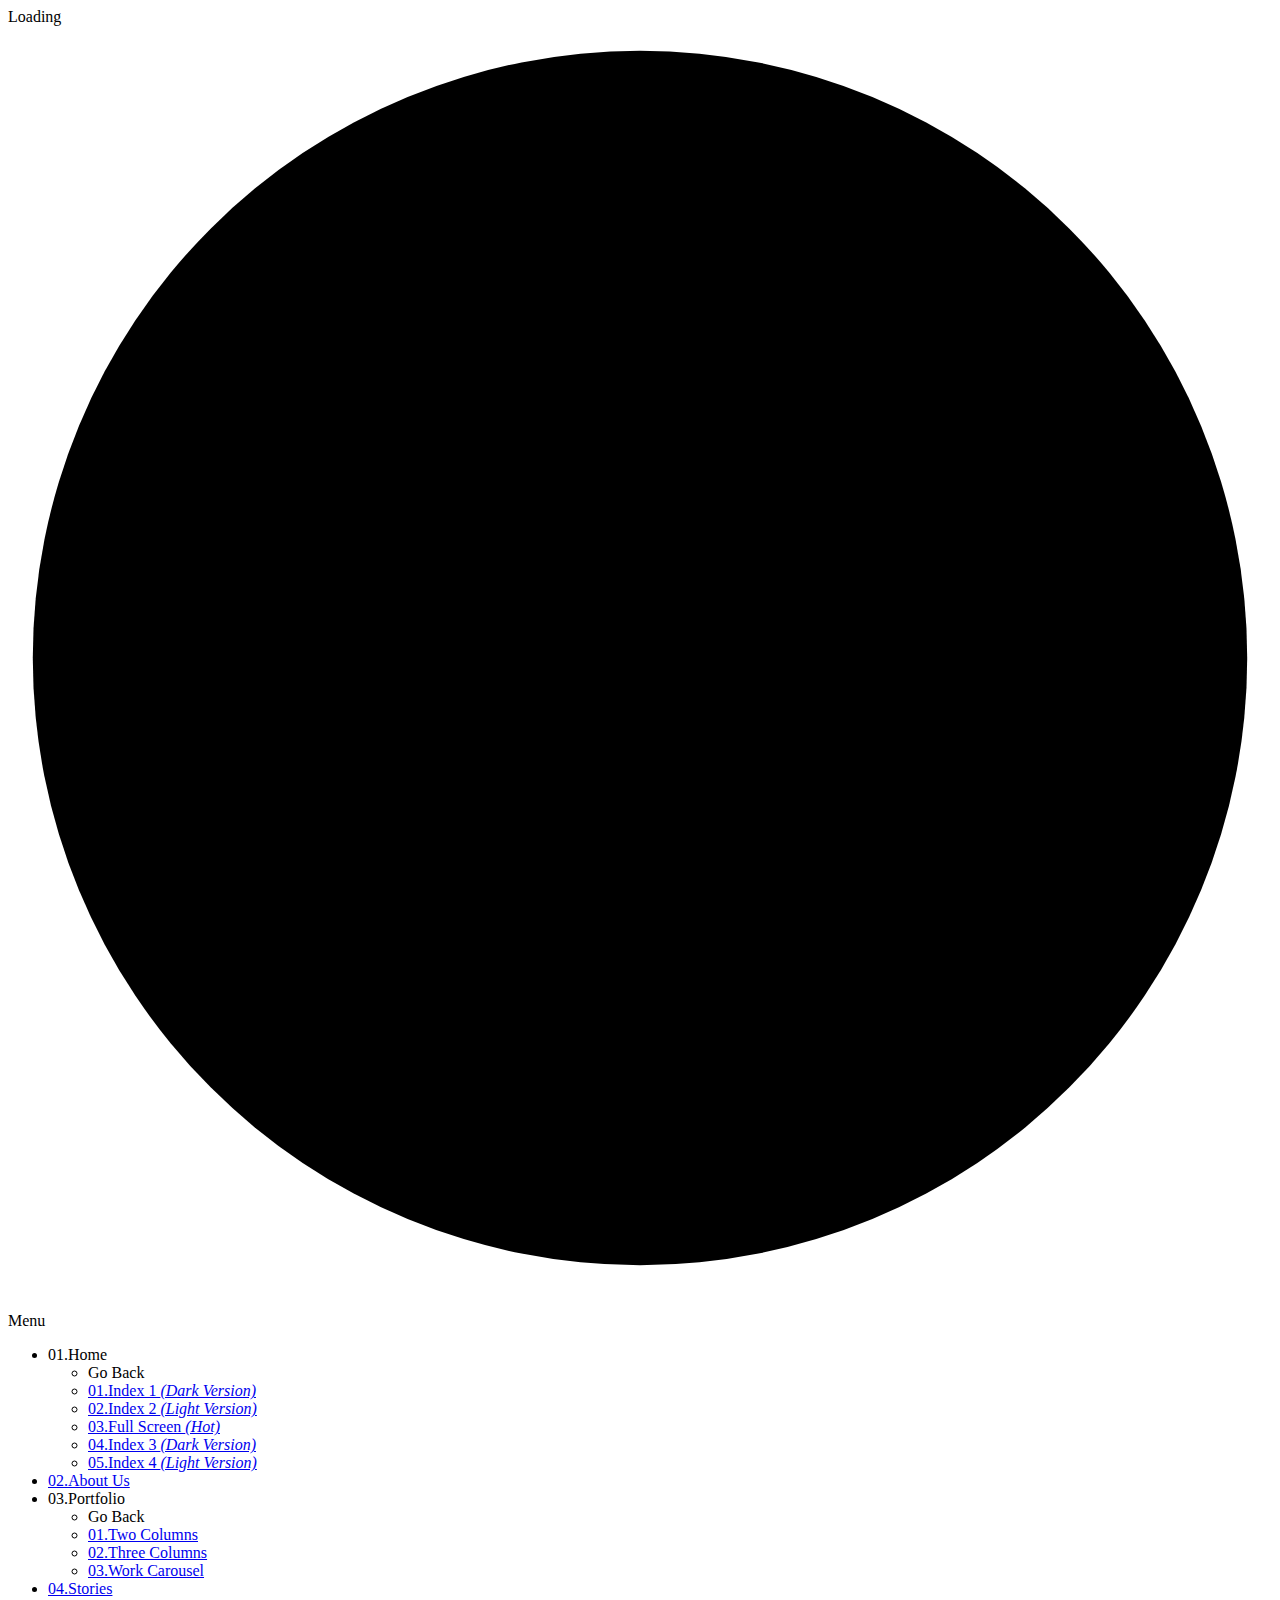
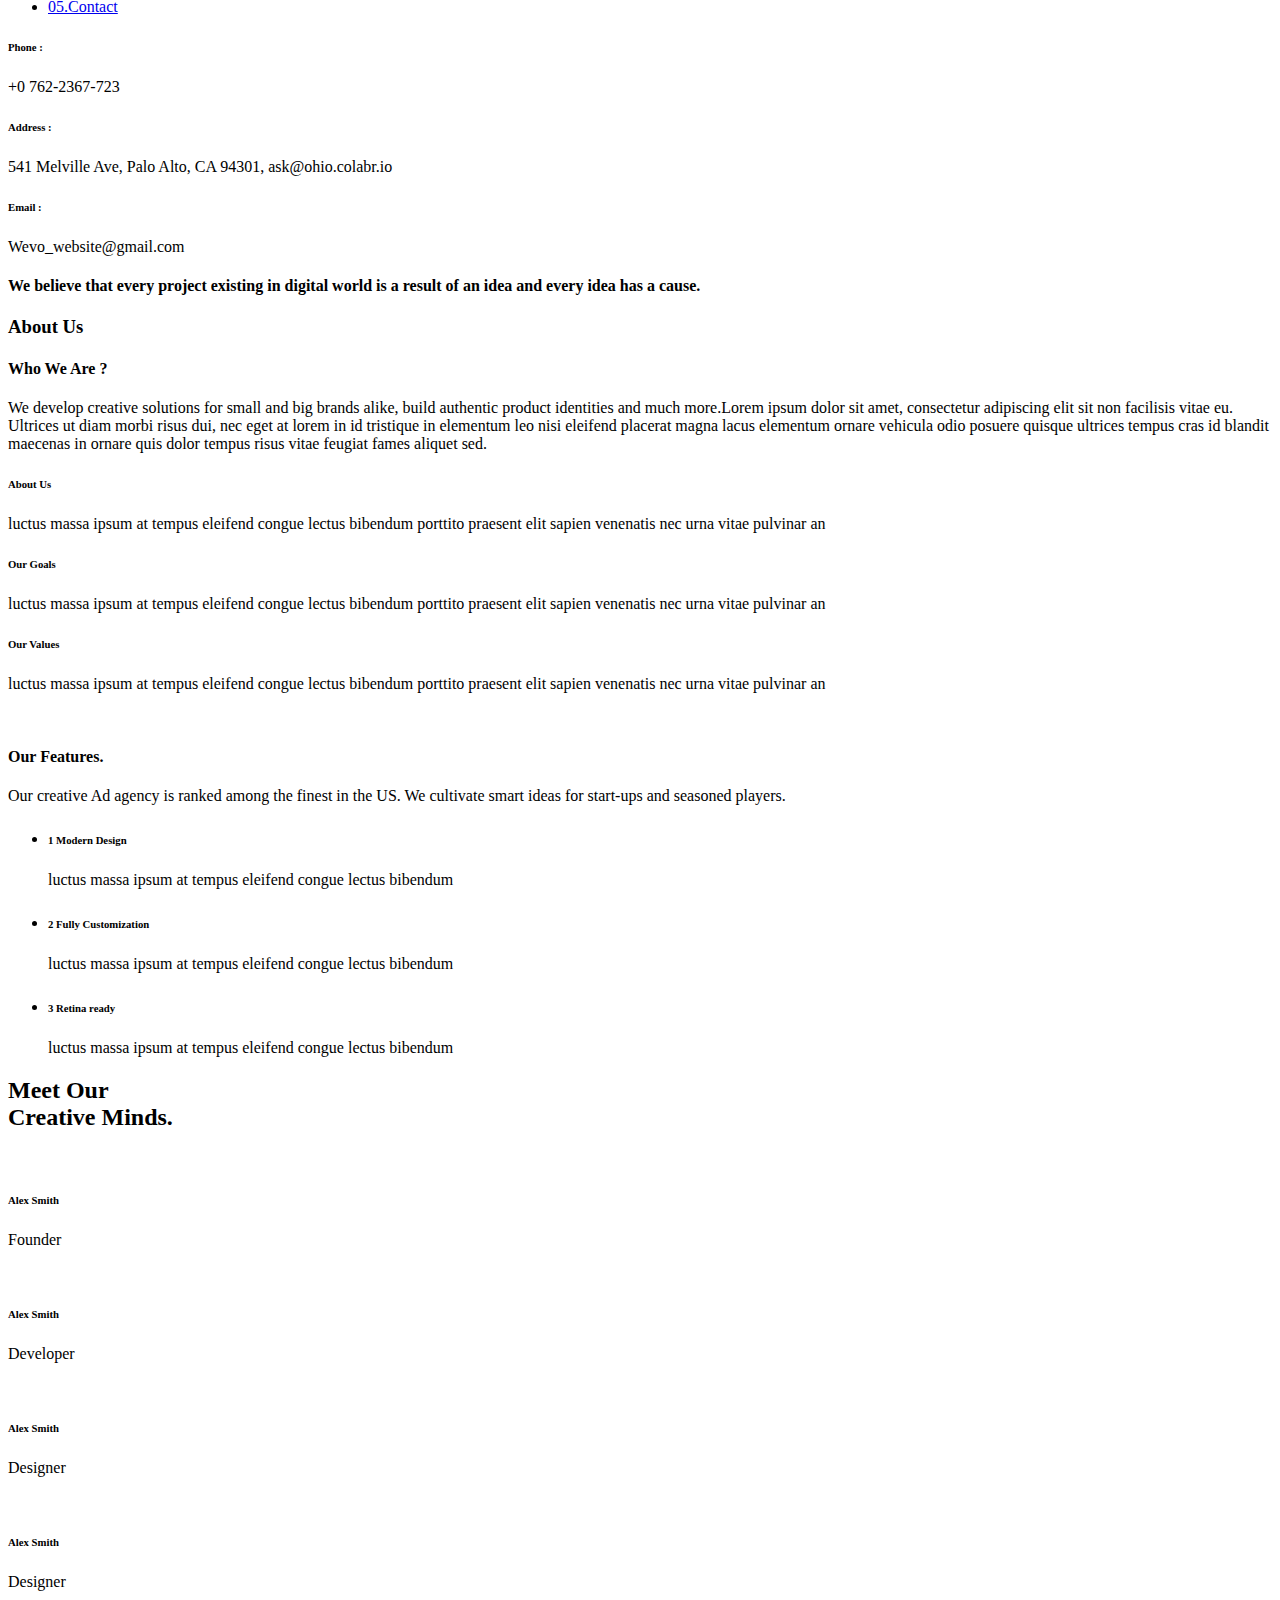
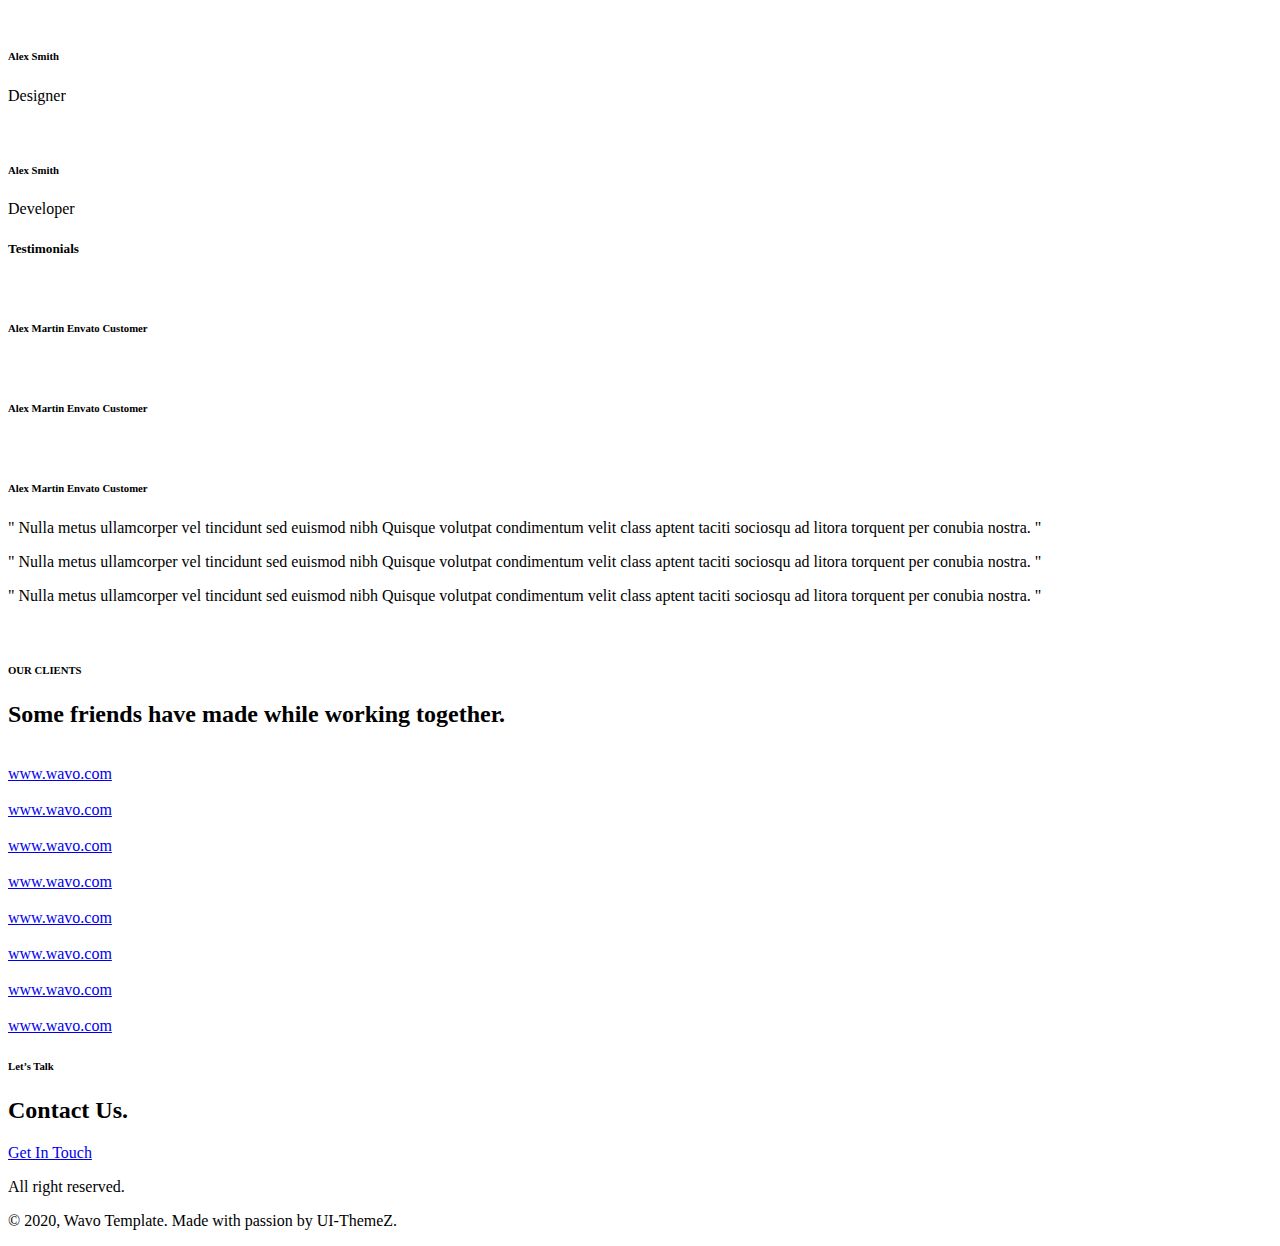
==== about.html @ 875e3467 "Add files via upload" ====
<!DOCTYPE html>
<html lang="zxx">

<head>

    <!-- Metas -->
    <meta charset="utf-8">
    <meta http-equiv="X-UA-Compatible" content="IE=edge" />
    <meta name="viewport" content="width=device-width, initial-scale=1, maximum-scale=1" />
    <meta name="keywords" content="HTML5 Template Kono onepage themeforest" />
    <meta name="description" content="Kono - Onepage Multi-Purpose HTML5 Template" />
    <meta name="author" content="" />

    <!-- Title  -->
    <title>Wavo</title>

    <!-- Favicon -->
    <link rel="shortcut icon" href="img/favicon.ico" />

    <!-- Google Fonts -->
    <link href="https://fonts.googleapis.com/css?family=Roboto:300,400,600,700&display=swap" rel="stylesheet">
    <link href="https://fonts.googleapis.com/css?family=Ubuntu:400,500,700&display=swap" rel="stylesheet">
    <link href="https://fonts.googleapis.com/css?family=Poppins:200,300,400,500,600,700,800&display=swap"
        rel="stylesheet">
    <link href="https://fonts.googleapis.com/css?family=Roboto+Mono:400,700&display=swap" rel="stylesheet">

    <!-- Plugins -->
    <link rel="stylesheet" href="css/plugins.css" />

    <!-- Core Style Css -->
    <link rel="stylesheet" href="css/style.css" />

</head>

<body class="light">

    <!-- ==================== Start Loading ==================== -->

    <div id="preloader">
        <div class="loading-text">Loading</div>
    </div>

    <!-- ==================== End Loading ==================== -->


    <!-- ==================== Start progress-scroll-button ==================== -->

    <div class="progress-wrap">
        <svg class="progress-circle svg-content" width="100%" height="100%" viewBox="-1 -1 102 102">
            <path d="M50,1 a49,49 0 0,1 0,98 a49,49 0 0,1 0,-98" />
        </svg>
    </div>

    <!-- ==================== End progress-scroll-button ==================== -->


    <!-- ==================== Start Navgition ==================== -->

    <div id="navi" class="topnav">
        <div class="container-fluid">
            <div class="logo">
                <a href="#0"><img src="img/logo-light.png" alt=""></a>
            </div>
            <div class="menu-icon">
                <span class="icon">
                    <i></i>
                    <i></i>
                </span>
                <span class="text" data-splitting>Menu</span>
            </div>
        </div>
    </div>

    <div class="hamenu">
        <div class="container">
            <div class="row">
                <div class="col-lg-9 col-md-8">
                    <div class="menu-links">
                        <ul class="main-menu">
                            <li>
                                <div class="o-hidden">
                                    <span class="link dmenu"><span class="nm">01.</span>Home <i
                                            class="fas fa-angle-right"></i></span>
                                </div>
                                <div class="sub-menu">
                                    <ul>
                                        <li>
                                            <div class="o-hidden">
                                                <span class="sub-link back">Go Back <i
                                                        class="fas fa-long-arrow-alt-right"></i></span>
                                            </div>
                                        </li>
                                        <li>
                                            <div class="o-hidden">
                                                <a href="index-2-dark.html" class="sub-link"><span
                                                        class="nm">01.</span>Index 1 <em>(Dark Version)</em></a>
                                            </div>
                                        </li>
                                        <li>
                                            <div class="o-hidden">
                                                <a href="index-2.html" class="sub-link"><span class="nm">02.</span>Index
                                                    2 <em>(Light Version)</em></a>
                                            </div>
                                        </li>
                                        <li>
                                            <div class="o-hidden">
                                                <a href="index-full.html" class="sub-link"><span
                                                        class="nm">03.</span>Full Screen <em>(Hot)</em></a>
                                            </div>
                                        </li>
                                        <li>
                                            <div class="o-hidden">
                                                <a href="index-dark.html" class="sub-link"><span
                                                        class="nm">04.</span>Index 3 <em>(Dark Version)</em></a>
                                            </div>
                                        </li>
                                        <li>
                                            <div class="o-hidden">
                                                <a href="index.html" class="sub-link"><span class="nm">05.</span>Index 4
                                                    <em>(Light Version)</em></a>
                                            </div>
                                        </li>
                                    </ul>
                                </div>
                            </li>
                            <li>
                                <div class="o-hidden">
                                    <a href="about.html" class="link"><span class="nm">02.</span>About Us</a>
                                </div>
                            </li>
                            <li>
                                <div class="o-hidden">
                                    <span class="link dmenu"><span class="nm">03.</span>Portfolio <i
                                            class="fas fa-angle-right"></i></span>
                                </div>
                                <div class="sub-menu">
                                    <ul>
                                        <li>
                                            <div class="o-hidden">
                                                <span class="sub-link back">Go Back <i
                                                        class="fas fa-long-arrow-alt-right"></i></span>
                                            </div>
                                        </li>
                                        <li>
                                            <div class="o-hidden">
                                                <a href="portfolio-2column.html" class="sub-link"><span
                                                        class="nm">01.</span>Two Columns</a>
                                            </div>
                                        </li>
                                        <li>
                                            <div class="o-hidden">
                                                <a href="portfolio-3column.html" class="sub-link"><span
                                                        class="nm">02.</span>Three Columns</a>
                                            </div>
                                        </li>
                                        <li>
                                            <div class="o-hidden">
                                                <a href="portfolio-full.html" class="sub-link"><span
                                                        class="nm">03.</span>Work Carousel</a>
                                            </div>
                                        </li>
                                    </ul>
                                </div>
                            </li>
                            <li>
                                <div class="o-hidden">
                                    <a href="blog.html" class="link"><span class="nm">04.</span>Stories</a>
                                </div>
                            </li>
                            <li>
                                <div class="o-hidden">
                                    <a href="contact.html" class="link"><span class="nm">05.</span>Contact</a>
                                </div>
                            </li>
                        </ul>
                    </div>
                </div>
                <div class="col-lg-3 col-md-4">
                    <div class="cont-info">
                        <div class="item">
                            <h6>Phone :</h6>
                            <p>+0 762-2367-723</p>
                        </div>
                        <div class="item">
                            <h6>Address :</h6>
                            <p>541 Melville Ave, Palo Alto, CA 94301,
                                ask@ohio.colabr.io</p>
                        </div>
                        <div class="item">
                            <h6>Email :</h6>
                            <p>Wevo_website@gmail.com</p>
                        </div>
                    </div>
                </div>
            </div>
        </div>
    </div>

    <!-- ==================== End Navgition ==================== -->


    <!-- ==================== Start wrapper ==================== -->

    <div class="wrapper">


        <!-- ==================== Start Header ==================== -->

        <section class="page-header">
            <div class="container">
                <div class="row">
                    <div class="col-lg-7 col-md-9">
                        <div class="cont">
                            <h4>We believe that every <span class="stroke">project</span> existing in <span
                                    class="stroke">digital world</span> is a result of an <span
                                    class="stroke">idea</span> and every idea has a cause.</h4>
                        </div>
                    </div>
                </div>
            </div>
            <div class="img-wrapper bg-img parallaxie" data-background="img/about.jpg" data-overlay-dark="3">
                <div class="title">
                    <div class="container">
                        <h3>About Us</h3>
                    </div>
                </div>
            </div>
        </section>

        <!-- ==================== Start Header ==================== -->



        <!-- ==================== Start Intro ==================== -->

        <section class="intro-section section-padding">
            <div class="container">
                <div class="row">
                    <div class="col-lg-3 col-md-4">
                        <div class="htit">
                            <h4>Who We Are ?</h4>
                        </div>
                    </div>
                    <div class="col-lg-8 offset-lg-1 col-md-8 mb-30">
                        <div class="text">
                            <p>We develop creative solutions for small and big brands alike, build authentic product
                                identities and much more.Lorem ipsum dolor sit amet, consectetur adipiscing elit sit non
                                facilisis vitae eu. Ultrices ut diam morbi risus dui, nec eget at lorem in id tristique
                                in elementum leo nisi eleifend placerat magna lacus elementum ornare vehicula odio
                                posuere quisque ultrices tempus cras id blandit maecenas in ornare quis dolor tempus
                                risus vitae feugiat fames aliquet sed.</p>
                        </div>
                    </div>

                    <div class="col-lg-4">
                        <div class="item mt-30">
                            <h6>About Us</h6>
                            <p>luctus massa ipsum at tempus eleifend congue lectus bibendum porttito praesent elit
                                sapien venenatis nec urna vitae pulvinar an</p>
                        </div>
                    </div>
                    <div class="col-lg-4">
                        <div class="item mt-30">
                            <h6>Our Goals</h6>
                            <p>luctus massa ipsum at tempus eleifend congue lectus bibendum porttito praesent elit
                                sapien venenatis nec urna vitae pulvinar an</p>
                        </div>
                    </div>
                    <div class="col-lg-4">
                        <div class="item mt-30">
                            <h6>Our Values</h6>
                            <p>luctus massa ipsum at tempus eleifend congue lectus bibendum porttito praesent elit
                                sapien venenatis nec urna vitae pulvinar an</p>
                        </div>
                    </div>
                </div>
            </div>
        </section>

        <!-- ==================== End Intro ==================== -->




        <!-- ==================== Start Minimal-Area ==================== -->

        <section class="min-area">
            <div class="container">
                <div class="row">
                    <div class="col-lg-6">
                        <div class="img">
                            <img class="thumparallax-down" src="img/min-area.jpg" alt="">
                        </div>
                    </div>
                    <div class="col-lg-6 valign">
                        <div class="content">
                            <h4 class="wow" data-splitting>Our Features.</h4>
                            <p class="wow txt" data-splitting>Our creative Ad agency is ranked among the finest in
                                the US. We cultivate smart ideas for start-ups and seasoned players.
                            </p>
                            <ul class="feat">
                                <li class="wow fadeInUp" data-wow-delay=".2s">
                                    <h6><span>1</span> Modern Design</h6>
                                    <p>luctus massa ipsum at tempus eleifend congue lectus bibendum</p>
                                </li>
                                <li class="wow fadeInUp" data-wow-delay=".4s">
                                    <h6><span>2</span> Fully Customization</h6>
                                    <p>luctus massa ipsum at tempus eleifend congue lectus bibendum</p>
                                </li>
                                <li class="wow fadeInUp" data-wow-delay=".6s">
                                    <h6><span>3</span> Retina ready</h6>
                                    <p>luctus massa ipsum at tempus eleifend congue lectus bibendum</p>
                                </li>
                            </ul>
                        </div>
                    </div>
                </div>
            </div>
        </section>

        <!-- ==================== End Minimal-Area ==================== -->



        <!-- ==================== Start Team ==================== -->

        <section class="team section-padding">
            <div class="container">
                <div class="row">
                    <div class="col-lg-3 col-md-6 valign">
                        <div class="intro mb-80">
                            <h2 class="extra-title wow" data-splitting>Meet Our <br> Creative Minds.
                            </h2>
                        </div>
                    </div>
                    <div class="col-lg-3 col-md-6">
                        <div class="item mb-30">
                            <div class="img">
                                <img class="thumparallax" src="img/team/1.jpg" alt="">
                                <div class="info">
                                    <h6>Alex Smith</h6>
                                    <p>Founder</p>
                                    <div class="social">
                                        <a href="#0"><i class="fab fa-facebook-f"></i></a>
                                        <a href="#0"><i class="fab fa-twitter"></i></a>
                                        <a href="#0"><i class="fab fa-linkedin-in"></i></a>
                                    </div>
                                </div>
                            </div>
                        </div>
                    </div>
                    <div class="col-lg-3 col-md-6">
                        <div class="item mb-30">
                            <div class="img">
                                <img class="thumparallax" src="img/team/2.jpg" alt="">
                                <div class="info">
                                    <h6>Alex Smith</h6>
                                    <p>Developer</p>
                                    <div class="social">
                                        <a href="#0"><i class="fab fa-facebook-f"></i></a>
                                        <a href="#0"><i class="fab fa-twitter"></i></a>
                                        <a href="#0"><i class="fab fa-linkedin-in"></i></a>
                                    </div>
                                </div>
                            </div>
                        </div>
                    </div>
                    <div class="col-lg-3 col-md-6">
                        <div class="item mb-30">
                            <div class="img">
                                <img class="thumparallax" src="img/team/3.jpg" alt="">
                                <div class="info">
                                    <h6>Alex Smith</h6>
                                    <p>Designer</p>
                                    <div class="social">
                                        <a href="#0"><i class="fab fa-facebook-f"></i></a>
                                        <a href="#0"><i class="fab fa-twitter"></i></a>
                                        <a href="#0"><i class="fab fa-linkedin-in"></i></a>
                                    </div>
                                </div>
                            </div>
                        </div>
                    </div>
                    <div class="col-lg-3 col-md-6">
                        <div class="item mb-30">
                            <div class="img">
                                <img class="thumparallax" src="img/team/4.jpg" alt="">
                                <div class="info">
                                    <h6>Alex Smith</h6>
                                    <p>Designer</p>
                                    <div class="social">
                                        <a href="#0"><i class="fab fa-facebook-f"></i></a>
                                        <a href="#0"><i class="fab fa-twitter"></i></a>
                                        <a href="#0"><i class="fab fa-linkedin-in"></i></a>
                                    </div>
                                </div>
                            </div>
                        </div>
                    </div>
                    <div class="col-lg-3 col-md-6">
                        <div class="item md-mb30">
                            <div class="img">
                                <img class="thumparallax" src="img/team/5.jpg" alt="">
                                <div class="info">
                                    <h6>Alex Smith</h6>
                                    <p>Designer</p>
                                    <div class="social">
                                        <a href="#0"><i class="fab fa-facebook-f"></i></a>
                                        <a href="#0"><i class="fab fa-twitter"></i></a>
                                        <a href="#0"><i class="fab fa-linkedin-in"></i></a>
                                    </div>
                                </div>
                            </div>
                        </div>
                    </div>
                    <div class="col-lg-3 col-md-6">
                        <div class="item">
                            <div class="img">
                                <img class="thumparallax" src="img/team/6.jpg" alt="">
                                <div class="info">
                                    <h6>Alex Smith</h6>
                                    <p>Developer</p>
                                    <div class="social">
                                        <a href="#0"><i class="fab fa-facebook-f"></i></a>
                                        <a href="#0"><i class="fab fa-twitter"></i></a>
                                        <a href="#0"><i class="fab fa-linkedin-in"></i></a>
                                    </div>
                                </div>
                            </div>
                        </div>
                    </div>

                </div>

            </div>
        </section>

        <!-- ==================== End Team ==================== -->



        <!-- ==================== Start Testimonials ==================== -->

        <section class="testimonials section-padding o-hidden">
            <div class="container">

                <div class="title">
                    <h5 class="wow" data-splitting>Testimonials</h5>
                </div>

                <div class="row">
                    <div class="col-lg-3 offset-lg-1 positive-r">
                        <div class="slider-for wow fadeInUp" data-wow-delay=".3s">
                            <div class="info">
                                <div class="author">
                                    <img src="img/clients/1.jpg" alt="">
                                </div>
                                <h6>Alex Martin <span>Envato Customer</span> </h6>
                            </div>
                            <div class="info">
                                <div class="author">
                                    <img src="img/clients/2.jpg" alt="">
                                </div>
                                <h6>Alex Martin <span>Envato Customer</span> </h6>
                            </div>
                            <div class="info">
                                <div class="author">
                                    <img src="img/clients/3.jpg" alt="">
                                </div>
                                <h6>Alex Martin <span>Envato Customer</span> </h6>
                            </div>
                        </div>
                        <div class="navs wow fadeIn" data-wow-delay=".3s">
                            <span class="next">
                                <i class="ion-ios-arrow-right"></i>
                            </span>
                            <span class="prev">
                                <i class="ion-ios-arrow-left"></i>
                            </span>
                        </div>
                    </div>

                    <div class="col-lg-8 quote-text">
                        <div class="slider-nav wow fadeInUp" data-wow-delay=".3s">
                            <div class="item">
                                <div class="cont">
                                    <p>" Nulla metus ullamcorper vel tincidunt sed euismod nibh Quisque volutpat
                                        condimentum velit class aptent taciti sociosqu ad litora torquent per
                                        conubia
                                        nostra. "
                                    </p>
                                </div>
                            </div>
                            <div class="item">
                                <div class="cont">
                                    <p>" Nulla metus ullamcorper vel tincidunt sed euismod nibh Quisque volutpat
                                        condimentum velit class aptent taciti sociosqu ad litora torquent per
                                        conubia
                                        nostra. "
                                    </p>
                                </div>
                            </div>
                            <div class="item">
                                <div class="cont">
                                    <p>" Nulla metus ullamcorper vel tincidunt sed euismod nibh Quisque volutpat
                                        condimentum velit class aptent taciti sociosqu ad litora torquent per
                                        conubia
                                        nostra. "
                                    </p>
                                </div>
                            </div>
                        </div>
                        <span class="quote-icon wow fadeInUp" data-wow-delay=".5s"><img src="img/icons/quote.svg"
                                alt=""></span>
                    </div>
                </div>
            </div>
        </section>

        <!-- ==================== End Testimonials ==================== -->




        <!-- ==================== Start clients Brands ==================== -->

        <section class="clients section-padding">
            <div class="container">
                <div class="row">
                    <div class="col-lg-8">
                        <div class="intro mb-80">
                            <h6 class="sub-title wow" data-splitting>OUR CLIENTS</h6>
                            <h2 class="extra-title wow" data-splitting>Some friends have made while working
                                together.
                            </h2>
                        </div>
                    </div>
                </div>
                <div class="row bord">
                    <div class="col-md-3 col-6 brands">
                        <div class="item wow fadeIn" data-wow-delay=".3s">
                            <div class="img">
                                <img src="img/clients/brands/1.png" alt="">
                            </div>
                            <a href="#0" class="link" data-splitting>www.wavo.com</a>
                        </div>
                    </div>
                    <div class="col-md-3 col-6 brands">
                        <div class="item wow fadeIn" data-wow-delay=".6s">
                            <div class="img">
                                <img src="img/clients/brands/2.png" alt="">
                            </div>
                            <a href="#0" class="link" data-splitting>www.wavo.com</a>
                        </div>
                    </div>
                    <div class="col-md-3 col-6 brands">
                        <div class="item wow fadeIn" data-wow-delay=".8s">
                            <div class="img">
                                <img src="img/clients/brands/3.png" alt="">
                            </div>
                            <a href="#0" class="link" data-splitting>www.wavo.com</a>
                        </div>
                    </div>
                    <div class="col-md-3 col-6 brands">
                        <div class="item wow fadeIn" data-wow-delay=".3s">
                            <div class="img">
                                <img src="img/clients/brands/4.png" alt="">
                            </div>
                            <a href="#0" class="link" data-splitting>www.wavo.com</a>
                        </div>
                    </div>
                </div>
                <div class="row">
                    <div class="col-md-3 col-6 brands">
                        <div class="item wow fadeIn" data-wow-delay=".4s">
                            <div class="img">
                                <img src="img/clients/brands/5.png" alt="">
                            </div>
                            <a href="#0" class="link" data-splitting>www.wavo.com</a>
                        </div>
                    </div>
                    <div class="col-md-3 col-6 brands">
                        <div class="item wow fadeIn" data-wow-delay=".7s">
                            <div class="img">
                                <img src="img/clients/brands/6.png" alt="">
                            </div>
                            <a href="#0" class="link" data-splitting>www.wavo.com</a>
                        </div>
                    </div>
                    <div class="col-md-3 col-6 brands">
                        <div class="item wow fadeIn" data-wow-delay=".5s">
                            <div class="img">
                                <img src="img/clients/brands/7.png" alt="">
                            </div>
                            <a href="#0" class="link" data-splitting>www.wavo.com</a>
                        </div>
                    </div>
                    <div class="col-md-3 col-6 brands">
                        <div class="item wow fadeIn" data-wow-delay=".3s">
                            <div class="img">
                                <img src="img/clients/brands/8.png" alt="">
                            </div>
                            <a href="#0" class="link" data-splitting>www.wavo.com</a>
                        </div>
                    </div>
                </div>
            </div>
        </section>

        <!-- ==================== End clients Brands ==================== -->




        <!-- ==================== Start call-to-action ==================== -->

        <section class="call-action nogif">
            <div class="container">
                <div class="row">
                    <div class="col-md-8 col-lg-9">
                        <div class="content">
                            <h6 class="wow" data-splitting>Let’s Talk</h6>
                            <h2 class="wow" data-splitting>Contact <b>Us</b>.</h2>
                        </div>
                    </div>

                    <div class="col-md-4 col-lg-3 valign">
                        <a href="contact.html" class="btn-curve btn-lit"><span>Get In Touch</span></a>
                    </div>

                </div>
            </div>
        </section>

        <!-- ==================== End call-to-action ==================== -->



        <!-- ==================== Start footer-sm ==================== -->

        <footer class="footer-sm">
            <div class="container">
                <div class="row">
                    <div class="col-lg-6 col-md-4">
                        <div class="left">
                            <p>All right reserved.</p>
                        </div>
                    </div>
                    <div class="col-lg-6 col-md-8">
                        <div class="right">
                            <p>© 2020, Wavo Template. Made with passion by UI-ThemeZ.</p>
                        </div>
                    </div>
                </div>
            </div>
        </footer>

        <!-- ==================== End footer-sm ==================== -->


    </div>

    <!-- ==================== End wrapper ==================== -->



    <!-- ==================== Start cursor ==================== -->

    <div class="cursor"></div>
    <div class="cursor2"></div>

    <!-- ==================== End cursor ==================== -->




    <!-- jQuery -->
    <script src="js/jquery-3.0.0.min.js"></script>
    <script src="js/jquery-migrate-3.0.0.min.js"></script>

    <!-- plugins -->
    <script src="js/plugins.js"></script>

    <!-- custom scripts -->
    <script src="js/scripts.js"></script>


</body>

</html>
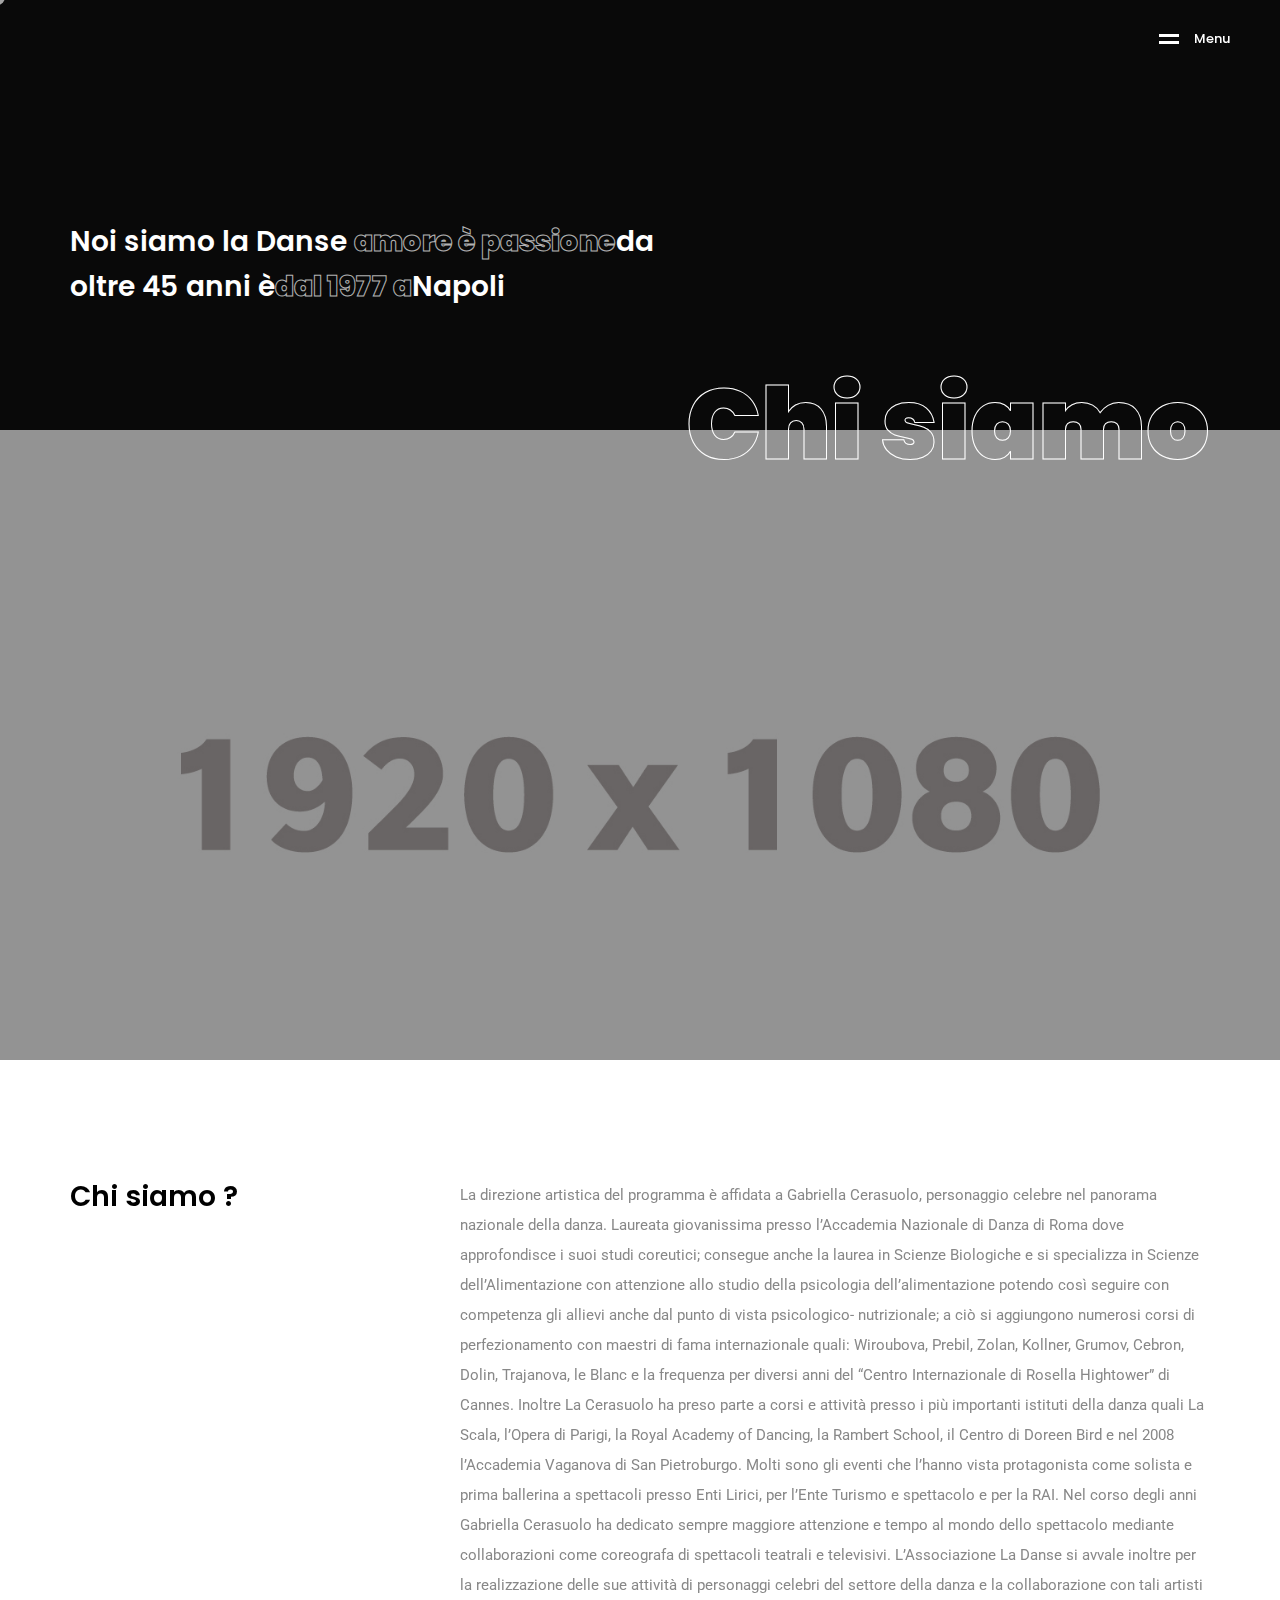
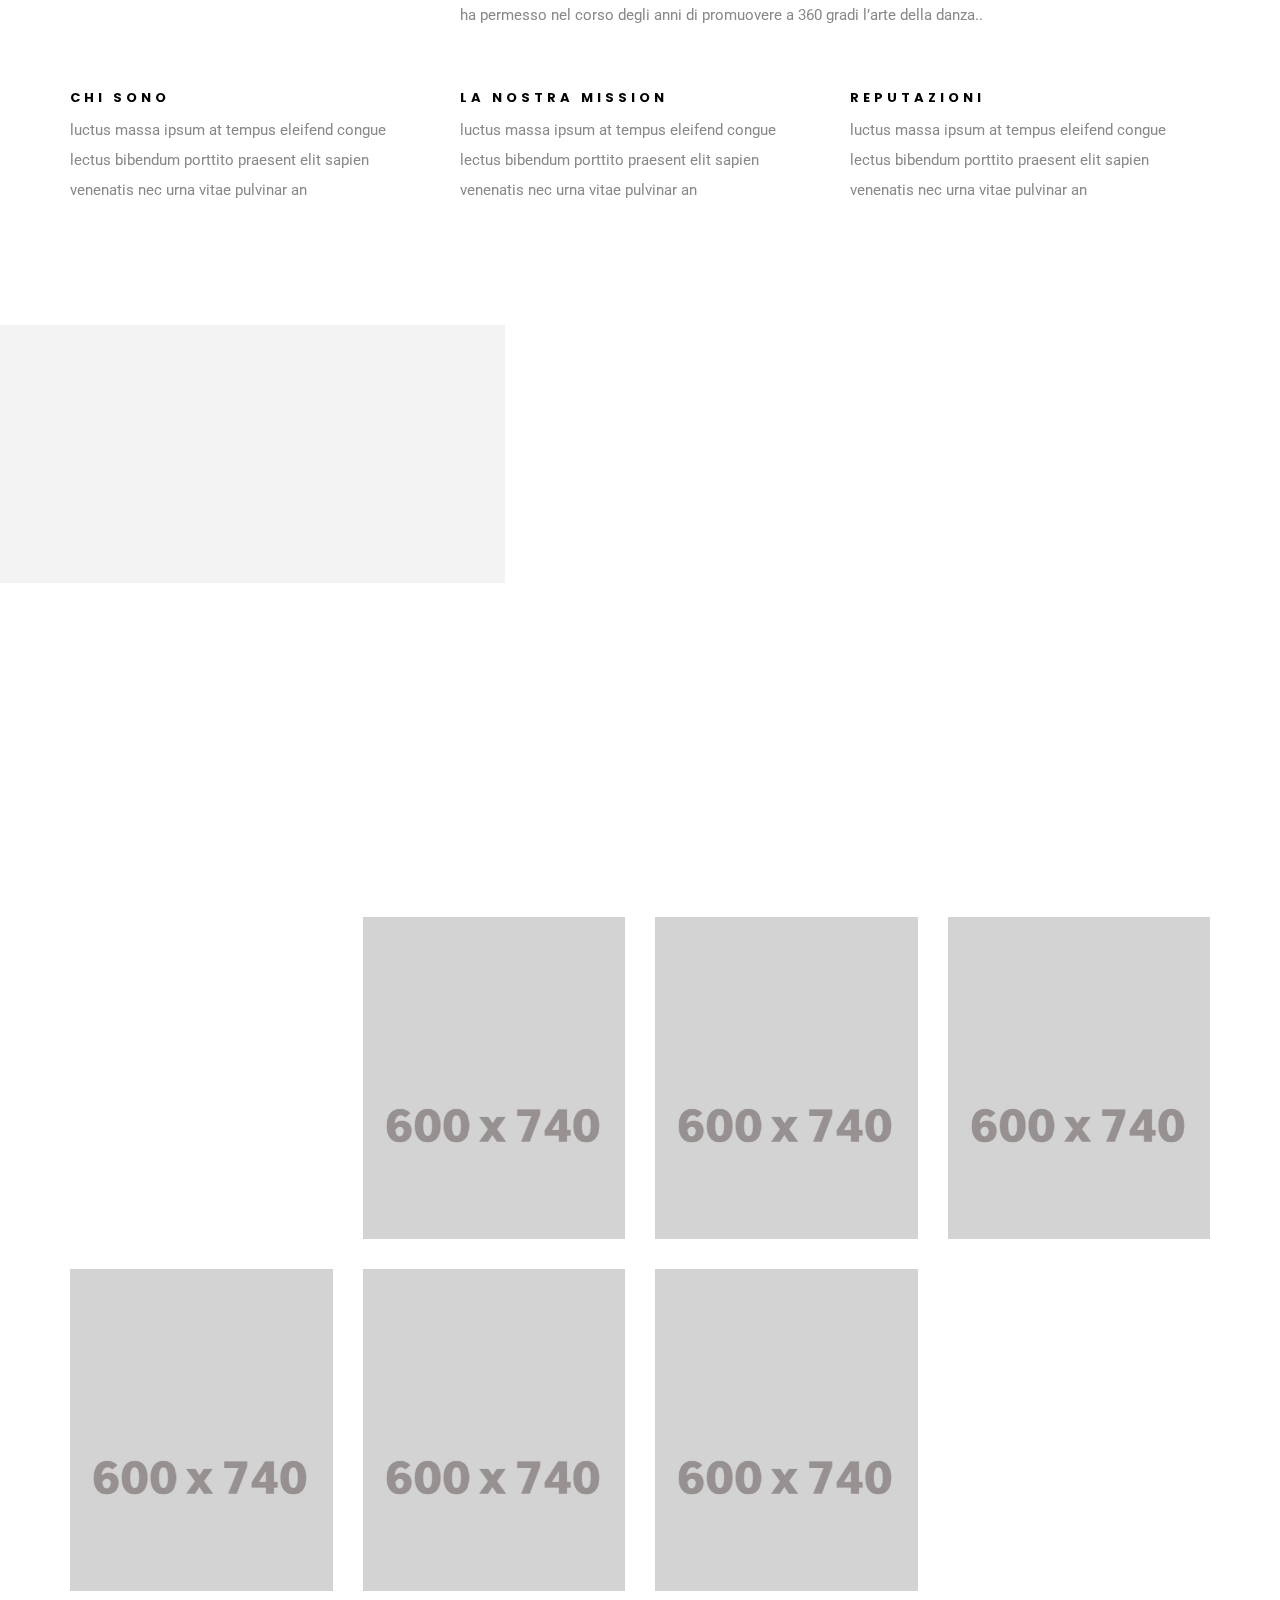
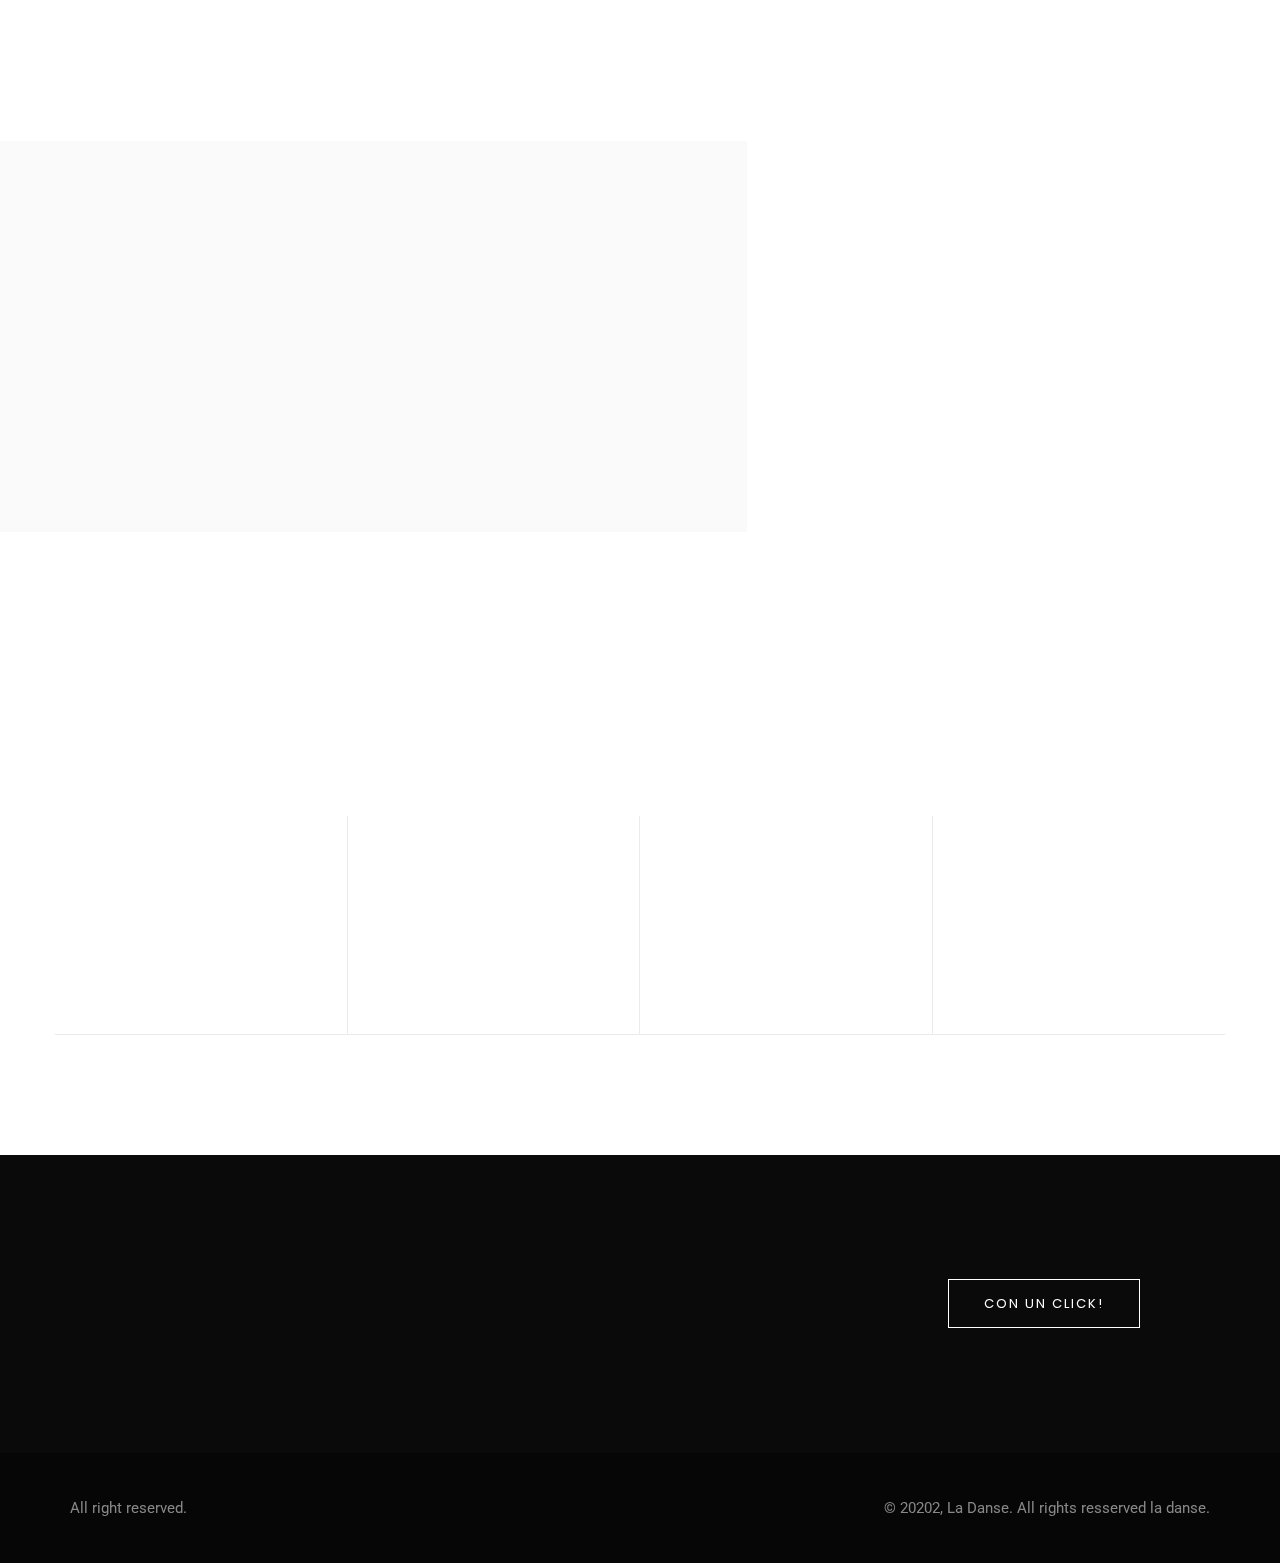
==== commit b3f93563: "Update about.html" ====
--- a/about.html
+++ b/about.html
@@ -12,7 +12,7 @@
     <meta name="author" content="" />
 
     <!-- Title  -->
-    <title>Wavo</title>
+    <title>Scuola La Danse istuito scolastico ed eventi dal 1977 a Napoli</title>
 
     <!-- Favicon -->
     <link rel="shortcut icon" href="img/favicon.ico" />
@@ -37,7 +37,7 @@
     <!-- ==================== Start Loading ==================== -->
 
     <div id="preloader">
-        <div class="loading-text">Loading</div>
+        <div class="loading-text">La Danse</div>
     </div>
 
     <!-- ==================== End Loading ==================== -->
@@ -59,7 +59,7 @@
     <div id="navi" class="topnav">
         <div class="container-fluid">
             <div class="logo">
-                <a href="#0"><img src="img/logo-light.png" alt=""></a>
+                <a href="index.html"><img src="img/@1xLadanse_LOGO.png" alt=""></a>
             </div>
             <div class="menu-icon">
                 <span class="icon">
@@ -79,45 +79,50 @@
                         <ul class="main-menu">
                             <li>
                                 <div class="o-hidden">
-                                    <span class="link dmenu"><span class="nm">01.</span>Home <i
+                                    <a href="about.html" class="link"><span class="nm">02.</span>chi siamo</a>
+                                </div>
+                            </li>
+                            <li>
+                                <div class="o-hidden">
+                                    <span class="link dmenu"><span class="nm">03.</span>Corsi <i
                                             class="fas fa-angle-right"></i></span>
                                 </div>
                                 <div class="sub-menu">
                                     <ul>
                                         <li>
                                             <div class="o-hidden">
-                                                <span class="sub-link back">Go Back <i
+                                                <span class="sub-link back">Indietro <i
                                                         class="fas fa-long-arrow-alt-right"></i></span>
                                             </div>
                                         </li>
                                         <li>
                                             <div class="o-hidden">
-                                                <a href="index-2-dark.html" class="sub-link"><span
-                                                        class="nm">01.</span>Index 1 <em>(Dark Version)</em></a>
+                                                <a href="corso-di-danza-classica.html" class="sub-link"><span
+                                                        class="nm">01.</span>Danza Classica</a>
                                             </div>
                                         </li>
                                         <li>
                                             <div class="o-hidden">
-                                                <a href="index-2.html" class="sub-link"><span class="nm">02.</span>Index
-                                                    2 <em>(Light Version)</em></a>
+                                                <a href="corso-di-danza-moderna.html" class="sub-link"><span
+                                                        class="nm">02.</span>Danza moderna</a>
                                             </div>
                                         </li>
                                         <li>
                                             <div class="o-hidden">
-                                                <a href="index-full.html" class="sub-link"><span
-                                                        class="nm">03.</span>Full Screen <em>(Hot)</em></a>
+                                                <a href="corso-di-balli-caraibici.html" class="sub-link"><span
+                                                        class="nm">03.</span>Balli Caraibici</a>
                                             </div>
                                         </li>
                                         <li>
                                             <div class="o-hidden">
-                                                <a href="index-dark.html" class="sub-link"><span
-                                                        class="nm">04.</span>Index 3 <em>(Dark Version)</em></a>
+                                                <a href="corso-di-Hip-Hop.html" class="sub-link"><span
+                                                    class="nm">04.</span>Hip Hop</a>
                                             </div>
                                         </li>
                                         <li>
                                             <div class="o-hidden">
-                                                <a href="index.html" class="sub-link"><span class="nm">05.</span>Index 4
-                                                    <em>(Light Version)</em></a>
+                                                <a href="corso-di-balli-di-gruppo.html" class="sub-link"><span
+                                                class="nm">05</span>Balli di gruppo</a>
                                             </div>
                                         </li>
                                     </ul>
@@ -125,51 +130,12 @@
                             </li>
                             <li>
                                 <div class="o-hidden">
-                                    <a href="about.html" class="link"><span class="nm">02.</span>About Us</a>
+                                    <a href="blog.html" class="link"><span class="nm">04.</span>Storie</a>
                                 </div>
                             </li>
                             <li>
                                 <div class="o-hidden">
-                                    <span class="link dmenu"><span class="nm">03.</span>Portfolio <i
-                                            class="fas fa-angle-right"></i></span>
-                                </div>
-                                <div class="sub-menu">
-                                    <ul>
-                                        <li>
-                                            <div class="o-hidden">
-                                                <span class="sub-link back">Go Back <i
-                                                        class="fas fa-long-arrow-alt-right"></i></span>
-                                            </div>
-                                        </li>
-                                        <li>
-                                            <div class="o-hidden">
-                                                <a href="portfolio-2column.html" class="sub-link"><span
-                                                        class="nm">01.</span>Two Columns</a>
-                                            </div>
-                                        </li>
-                                        <li>
-                                            <div class="o-hidden">
-                                                <a href="portfolio-3column.html" class="sub-link"><span
-                                                        class="nm">02.</span>Three Columns</a>
-                                            </div>
-                                        </li>
-                                        <li>
-                                            <div class="o-hidden">
-                                                <a href="portfolio-full.html" class="sub-link"><span
-                                                        class="nm">03.</span>Work Carousel</a>
-                                            </div>
-                                        </li>
-                                    </ul>
-                                </div>
-                            </li>
-                            <li>
-                                <div class="o-hidden">
-                                    <a href="blog.html" class="link"><span class="nm">04.</span>Stories</a>
-                                </div>
-                            </li>
-                            <li>
-                                <div class="o-hidden">
-                                    <a href="contact.html" class="link"><span class="nm">05.</span>Contact</a>
+                                    <a href="contact.html" class="link"><span class="nm">05.</span>Contatti</a>
                                 </div>
                             </li>
                         </ul>
@@ -178,17 +144,17 @@
                 <div class="col-lg-3 col-md-4">
                     <div class="cont-info">
                         <div class="item">
-                            <h6>Phone :</h6>
-                            <p>+0 762-2367-723</p>
+                            <h6>Telefono :</h6>
+                            <p> +0815520800 </p>
                         </div>
                         <div class="item">
-                            <h6>Address :</h6>
-                            <p>541 Melville Ave, Palo Alto, CA 94301,
-                                ask@ohio.colabr.io</p>
+                            <h6>Indirizzo :</h6>
+                            <p>Via Toledo 55, 80134, Napoli (NA) ,
+                                </p>
                         </div>
                         <div class="item">
                             <h6>Email :</h6>
-                            <p>Wevo_website@gmail.com</p>
+                            <a href="mailto:cerasuolo55@libero.it">cerasuolo55@libero.it</a>
                         </div>
                     </div>
                 </div>
@@ -211,9 +177,8 @@
                 <div class="row">
                     <div class="col-lg-7 col-md-9">
                         <div class="cont">
-                            <h4>We believe that every <span class="stroke">project</span> existing in <span
-                                    class="stroke">digital world</span> is a result of an <span
-                                    class="stroke">idea</span> and every idea has a cause.</h4>
+                            <h4>Noi siamo la Danse <span class="stroke">amore è passione</span>da oltre 45 anni è<span
+                                    class="stroke">dal 1977 a </span>Napoli<h4>
                         </div>
                     </div>
                 </div>
@@ -221,7 +186,7 @@
             <div class="img-wrapper bg-img parallaxie" data-background="img/about.jpg" data-overlay-dark="3">
                 <div class="title">
                     <div class="container">
-                        <h3>About Us</h3>
+                        <h3>Chi siamo</h3>
                     </div>
                 </div>
             </div>
@@ -238,37 +203,52 @@
                 <div class="row">
                     <div class="col-lg-3 col-md-4">
                         <div class="htit">
-                            <h4>Who We Are ?</h4>
+                            <h4>Chi siamo ?</h4>
                         </div>
                     </div>
                     <div class="col-lg-8 offset-lg-1 col-md-8 mb-30">
                         <div class="text">
-                            <p>We develop creative solutions for small and big brands alike, build authentic product
-                                identities and much more.Lorem ipsum dolor sit amet, consectetur adipiscing elit sit non
-                                facilisis vitae eu. Ultrices ut diam morbi risus dui, nec eget at lorem in id tristique
-                                in elementum leo nisi eleifend placerat magna lacus elementum ornare vehicula odio
-                                posuere quisque ultrices tempus cras id blandit maecenas in ornare quis dolor tempus
-                                risus vitae feugiat fames aliquet sed.</p>
+                            <p>La direzione artistica del programma è affidata a Gabriella Cerasuolo,
+                                personaggio celebre nel panorama nazionale della danza. Laureata giovanissima
+                                presso l’Accademia Nazionale di Danza di Roma dove approfondisce i suoi studi
+                                coreutici; consegue anche la laurea in Scienze Biologiche e si specializza in Scienze
+                                dell’Alimentazione con attenzione allo studio della psicologia dell’alimentazione
+                                potendo così seguire con competenza gli allievi anche dal punto di vista psicologico-
+                                nutrizionale; a ciò si aggiungono numerosi corsi di perfezionamento con maestri di
+                                fama internazionale quali: Wiroubova, Prebil, Zolan, Kollner, Grumov, Cebron,
+                                Dolin, Trajanova, le Blanc e la frequenza per diversi anni del “Centro
+                                Internazionale di Rosella Hightower” di Cannes. Inoltre La Cerasuolo ha preso
+                                parte a corsi e attività presso i più importanti istituti della danza quali La Scala,
+                                l’Opera di Parigi, la Royal Academy of Dancing, la Rambert School, il Centro di
+                                Doreen Bird e nel 2008 l’Accademia Vaganova di San Pietroburgo.
+                                Molti sono gli eventi che l’hanno vista protagonista come solista e prima
+                                ballerina a spettacoli presso Enti Lirici, per l’Ente Turismo e spettacolo e per la RAI.
+                                Nel corso degli anni Gabriella Cerasuolo ha dedicato sempre maggiore attenzione e
+                                tempo al mondo dello spettacolo mediante collaborazioni come coreografa di
+                                spettacoli teatrali e televisivi.
+                                L’Associazione La Danse si avvale inoltre per la realizzazione delle sue attività
+                                di personaggi celebri del settore della danza e la collaborazione con tali artisti ha
+                                permesso nel corso degli anni di promuovere a 360 gradi l’arte della danza..</p>
                         </div>
                     </div>
 
                     <div class="col-lg-4">
                         <div class="item mt-30">
-                            <h6>About Us</h6>
+                            <h6>Chi sono</h6>
                             <p>luctus massa ipsum at tempus eleifend congue lectus bibendum porttito praesent elit
                                 sapien venenatis nec urna vitae pulvinar an</p>
                         </div>
                     </div>
                     <div class="col-lg-4">
                         <div class="item mt-30">
-                            <h6>Our Goals</h6>
+                            <h6>la nostra mission</h6>
                             <p>luctus massa ipsum at tempus eleifend congue lectus bibendum porttito praesent elit
                                 sapien venenatis nec urna vitae pulvinar an</p>
                         </div>
                     </div>
                     <div class="col-lg-4">
                         <div class="item mt-30">
-                            <h6>Our Values</h6>
+                            <h6>reputazioni</h6>
                             <p>luctus massa ipsum at tempus eleifend congue lectus bibendum porttito praesent elit
                                 sapien venenatis nec urna vitae pulvinar an</p>
                         </div>
@@ -289,26 +269,26 @@
                 <div class="row">
                     <div class="col-lg-6">
                         <div class="img">
-                            <img class="thumparallax-down" src="img/min-area.jpg" alt="">
+                            <img class="thumparallax-down" src="img/" alt="">
                         </div>
                     </div>
                     <div class="col-lg-6 valign">
                         <div class="content">
-                            <h4 class="wow" data-splitting>Our Features.</h4>
+                            <h4 class="wow" data-splitting>I nostri valori.</h4>
                             <p class="wow txt" data-splitting>Our creative Ad agency is ranked among the finest in
                                 the US. We cultivate smart ideas for start-ups and seasoned players.
                             </p>
                             <ul class="feat">
                                 <li class="wow fadeInUp" data-wow-delay=".2s">
-                                    <h6><span>1</span> Modern Design</h6>
+                                    <h6><span>1</span> titolo</h6>
                                     <p>luctus massa ipsum at tempus eleifend congue lectus bibendum</p>
                                 </li>
                                 <li class="wow fadeInUp" data-wow-delay=".4s">
-                                    <h6><span>2</span> Fully Customization</h6>
+                                    <h6><span>2</span> titolo</h6>
                                     <p>luctus massa ipsum at tempus eleifend congue lectus bibendum</p>
                                 </li>
                                 <li class="wow fadeInUp" data-wow-delay=".6s">
-                                    <h6><span>3</span> Retina ready</h6>
+                                    <h6><span>3</span> titolo</h6>
                                     <p>luctus massa ipsum at tempus eleifend congue lectus bibendum</p>
                                 </li>
                             </ul>
@@ -329,7 +309,7 @@
                 <div class="row">
                     <div class="col-lg-3 col-md-6 valign">
                         <div class="intro mb-80">
-                            <h2 class="extra-title wow" data-splitting>Meet Our <br> Creative Minds.
+                            <h2 class="extra-title wow" data-splitting>Incontra le <br> nostri menti creative.
                             </h2>
                         </div>
                     </div>
@@ -455,19 +435,19 @@
                                 <div class="author">
                                     <img src="img/clients/1.jpg" alt="">
                                 </div>
-                                <h6>Alex Martin <span>Envato Customer</span> </h6>
+                                <h6>Alex Martin <span>Customer</span> </h6>
                             </div>
                             <div class="info">
                                 <div class="author">
                                     <img src="img/clients/2.jpg" alt="">
                                 </div>
-                                <h6>Alex Martin <span>Envato Customer</span> </h6>
+                                <h6>Alex Martin <span>Customer</span> </h6>
                             </div>
                             <div class="info">
                                 <div class="author">
                                     <img src="img/clients/3.jpg" alt="">
                                 </div>
-                                <h6>Alex Martin <span>Envato Customer</span> </h6>
+                                <h6>Alex Martin <span>Customer</span> </h6>
                             </div>
                         </div>
                         <div class="navs wow fadeIn" data-wow-delay=".3s">
@@ -529,9 +509,8 @@
                 <div class="row">
                     <div class="col-lg-8">
                         <div class="intro mb-80">
-                            <h6 class="sub-title wow" data-splitting>OUR CLIENTS</h6>
-                            <h2 class="extra-title wow" data-splitting>Some friends have made while working
-                                together.
+                            <h6 class="sub-title wow" data-splitting>I NOSTRI SPONSOR</h6>
+                            <h2 class="extra-title wow" data-splitting>I nostri trusted sponsor.
                             </h2>
                         </div>
                     </div>
@@ -540,73 +519,38 @@
                     <div class="col-md-3 col-6 brands">
                         <div class="item wow fadeIn" data-wow-delay=".3s">
                             <div class="img">
-                                <img src="img/clients/brands/1.png" alt="">
-                            </div>
-                            <a href="#0" class="link" data-splitting>www.wavo.com</a>
+                                <img src="img/Events/Brands/B05.png" alt="">
+                            </div>
+                            <a href="#0" class="link" data-splitting>www.#.com</a>
                         </div>
                     </div>
                     <div class="col-md-3 col-6 brands">
                         <div class="item wow fadeIn" data-wow-delay=".6s">
                             <div class="img">
-                                <img src="img/clients/brands/2.png" alt="">
-                            </div>
-                            <a href="#0" class="link" data-splitting>www.wavo.com</a>
+                                <img src="img/Events/Brands/B05.png" alt="">
+                            </div>
+                            <a href="#0" class="link" data-splitting>www.#.com</a>
                         </div>
                     </div>
                     <div class="col-md-3 col-6 brands">
                         <div class="item wow fadeIn" data-wow-delay=".8s">
                             <div class="img">
-                                <img src="img/clients/brands/3.png" alt="">
-                            </div>
-                            <a href="#0" class="link" data-splitting>www.wavo.com</a>
+                                <img src="img/Events/Brands/B05.png" alt="">
+                            </div>
+                            <a href="#0" class="link" data-splitting>www.#.com</a>
                         </div>
                     </div>
                     <div class="col-md-3 col-6 brands">
                         <div class="item wow fadeIn" data-wow-delay=".3s">
                             <div class="img">
-                                <img src="img/clients/brands/4.png" alt="">
-                            </div>
-                            <a href="#0" class="link" data-splitting>www.wavo.com</a>
-                        </div>
-                    </div>
-                </div>
-                <div class="row">
-                    <div class="col-md-3 col-6 brands">
-                        <div class="item wow fadeIn" data-wow-delay=".4s">
-                            <div class="img">
-                                <img src="img/clients/brands/5.png" alt="">
-                            </div>
-                            <a href="#0" class="link" data-splitting>www.wavo.com</a>
-                        </div>
-                    </div>
-                    <div class="col-md-3 col-6 brands">
-                        <div class="item wow fadeIn" data-wow-delay=".7s">
-                            <div class="img">
-                                <img src="img/clients/brands/6.png" alt="">
-                            </div>
-                            <a href="#0" class="link" data-splitting>www.wavo.com</a>
-                        </div>
-                    </div>
-                    <div class="col-md-3 col-6 brands">
-                        <div class="item wow fadeIn" data-wow-delay=".5s">
-                            <div class="img">
-                                <img src="img/clients/brands/7.png" alt="">
-                            </div>
-                            <a href="#0" class="link" data-splitting>www.wavo.com</a>
-                        </div>
-                    </div>
-                    <div class="col-md-3 col-6 brands">
-                        <div class="item wow fadeIn" data-wow-delay=".3s">
-                            <div class="img">
-                                <img src="img/clients/brands/8.png" alt="">
-                            </div>
-                            <a href="#0" class="link" data-splitting>www.wavo.com</a>
+                                <img src="img/Events/Brands/B05.png" alt="">
+                            </div>
+                            <a href="#0" class="link" data-splitting>www.#.com</a>
                         </div>
                     </div>
                 </div>
             </div>
         </section>
-
         <!-- ==================== End clients Brands ==================== -->
 
 
@@ -620,12 +564,12 @@
                     <div class="col-md-8 col-lg-9">
                         <div class="content">
                             <h6 class="wow" data-splitting>Let’s Talk</h6>
-                            <h2 class="wow" data-splitting>Contact <b>Us</b>.</h2>
+                            <h2 class="wow" data-splitting>contattaci.</h2>
                         </div>
                     </div>
 
                     <div class="col-md-4 col-lg-3 valign">
-                        <a href="contact.html" class="btn-curve btn-lit"><span>Get In Touch</span></a>
+                        <a href="contact.html" class="btn-curve btn-lit"><span>Con un click!</span></a>
                     </div>
 
                 </div>
@@ -648,7 +592,7 @@
                     </div>
                     <div class="col-lg-6 col-md-8">
                         <div class="right">
-                            <p>© 2020, Wavo Template. Made with passion by UI-ThemeZ.</p>
+                            <p>© 20202, La Danse. All rights resserved la danse.</p>
                         </div>
                     </div>
                 </div>
@@ -687,4 +631,4 @@
 
 </body>
 
-</html>+</html>
--- a/css/plugins.css
+++ b/css/plugins.css
@@ -0,0 +1,42 @@
+/*-----------------------------------------------------------------------------------
+
+	Theme Name: Wavo
+	Theme URI: http://
+	Description: The Multi-Purpose Template
+	Author: ui-themez
+	Author URI: http://themeforest.net/user/ui-themez
+	Version: 1.0
+
+-----------------------------------------------------------------------------------*/
+
+/* ----------------------------------------------------------------
+			[ All Css Plugins & Helper Classes File ]
+-----------------------------------------------------------------*/
+
+/* == bootstrap == */
+@import url("plugins/bootstrap.min.css");
+
+/* == animate css == */
+@import url("plugins/animate.css");
+
+/* == ionicons icon font == */
+@import url("plugins/ionicons.min.css");
+
+/* == fontawesome icon font == */
+@import url("plugins/fontawesome-all.min.css");
+
+/* == justifiedGallery.min == */
+@import url("plugins/justifiedGallery.min.css");
+
+/* == YouTubePopUp == */
+@import url("plugins/YouTubePopUp.css");
+
+/* == slick carousel == */
+@import url("plugins/slick.css");
+@import url("plugins/slick-theme.css");
+
+/* == helper classes == */
+@import url("plugins/helper.css");
+
+/* == swiper.min font == */
+@import url("plugins/swiper.min.css");--- a/css/style.css
+++ b/css/style.css
@@ -0,0 +1,3431 @@
+/*-----------------------------------------------------------------------------------
+
+ Theme Name: Wavo
+ Theme URI: http://
+ Description: The Multi-Purpose Onepage Template
+ Author: ui-themez
+ Author URI: http://themeforest.net/user/ui-themez
+ Version: 1.0
+
+ Main Color   : #24d5b4
+ main Font    : Poppins , Roboto
+
+-----------------------------------------------------------------------------------*/
+/* ----------------------------------------------------------------
+
+== Table Of Content
+
+	01 Basics
+	02 Helper Classes
+	03 Preloader
+	04 Buttons
+	05 Cursor
+	06 progress wrap
+	07 Text Animation & Images
+    08 Menu & Navbar
+	09 Slider
+	10 About
+	11 Work
+	12 Process
+	13 Testimonials
+	14 Agency
+    15 min-area
+    16 Brands
+	17 Team
+	18 Blog
+	19 Contact
+	20 call-action
+    21 Fotter
+    22 Dark-Theme
+	23 Responsive
+
+
+---------------------------------------------------------------- */
+/* ====================== [ 01 Start Basics ] ====================== */
+* {
+  margin: 0;
+  padding: 0;
+  -webkit-box-sizing: border-box;
+  box-sizing: border-box;
+  outline: none;
+  list-style: none;
+  word-wrap: break-word; }
+
+html, body {
+  color: #000;
+  line-height: 1.3;
+  font-weight: 400;
+  font-size: 14px;
+  font-family: 'Poppins', sans-serif;
+  overflow-x: hidden; }
+
+  @font-face {
+    font-family:'Paladise Bonus' ;
+    src: url(fonts/Paladise Script.ttf);
+  }
+
+.main-content {
+  background: #fff;
+  position: relative;
+  margin-top: 100vh;
+  z-index: 3; }
+
+p {
+  font-family: 'Roboto', sans-serif;
+  font-size: 15px;
+  font-weight: 400;
+  color: #888;
+  line-height: 2;
+  margin: 0; }
+
+img {
+  width: 100%;
+  height: auto; }
+
+span, a, a:hover {
+  display: inline-block;
+  text-decoration: none;
+  color: inherit; }
+
+ 
+/* ====================== [ End Basics ] ====================== */
+/* ====================== [ 02 Start Helper Classes ] ====================== */
+.section-padding {
+  padding: 120px 0; }
+
+.ubuntu {
+  font-family: 'Ubuntu', sans-serif; }
+
+.nmb-font {
+  font-family: 'Roboto Mono', monospace;
+  font-weight: 700; }
+
+.sub-title {
+  color: #212529;
+  font-family: 'Ubuntu', sans-serif;
+  font-size: 13px;
+  font-weight: 500;
+  letter-spacing: 3px;
+  text-transform: uppercase;
+  margin-bottom: 15px;
+  padding-left: 70px;
+  position: relative; }
+  .sub-title:after {
+    content: '';
+    width: 60px;
+    height: 1px;
+    background: #212529;
+    position: absolute;
+    left: 0;
+    bottom: 45%; }
+
+.extra-title {
+  font-weight: 800;
+  font-size: 38px;
+  line-height: 1.4; }
+
+.extra-text {
+  font-size: 20px;
+  color: #1e1e1e; }
+
+.kmore {
+  font-size: 12px;
+  font-weight: 700;
+  letter-spacing: 2px;
+  text-transform: uppercase;
+  margin-top: 30px;
+  padding-left: 70px;
+  position: relative; }
+  .kmore:after {
+    content: '';
+    width: 60px;
+    height: 1px;
+    background: #777;
+    position: absolute;
+    left: 0;
+    bottom: 45%; }
+
+.section-head {
+  margin-bottom: 80px; }
+  .section-head h6 {
+    font-size: 13px;
+    font-family: 'Ubuntu', sans-serif;
+    font-weight: 500;
+    letter-spacing: 3px;
+    text-transform: uppercase;
+    color: #212529;
+    margin-bottom: 10px; }
+  .section-head h3 {
+    font-weight: 700;
+    line-height: 1.5; }
+
+.bg-gray {
+  background: #fafafa; }
+
+.bg-pattern {
+  position: relative;
+  background-size: 20% !important;
+  z-index: 2; }
+  .bg-pattern:after {
+    content: "";
+    position: absolute;
+    top: 0;
+    left: 0;
+    width: 100%;
+    height: 100%;
+    background: #fafafa;
+    opacity: .8;
+    z-index: -1; }
+
+.o-hidden {
+  overflow: hidden; }
+
+.position-re {
+  position: relative; }
+
+.full-width {
+  width: 100% !important; }
+
+.bg-img {
+  background-size: cover;
+  background-repeat: no-repeat; }
+
+.no-cover {
+  background-repeat: repeat;
+  background-size: auto; }
+
+.bg-fixed {
+  background-attachment: fixed; }
+
+.on-top {
+  position: relative;
+  z-index: 7; }
+
+.valign {
+  display: -webkit-box;
+  display: -ms-flexbox;
+  display: flex;
+  -webkit-box-align: center;
+  -ms-flex-align: center;
+  align-items: center; }
+
+  .section-hero{
+    display: block;
+    margin-left: 50px;
+    background-color: #000;
+
+  }
+
+  .why-us {
+    padding-bottom: 0;
+  }
+  
+  .why-us .img-bg {
+    min-height: 500px;
+    background-size: cover;
+  }
+  
+  .why-us .slides {
+    background-color: #f7f9fc;
+  }
+  
+  .why-us h3 {
+    font-size: 24px;
+    font-weight: 700;
+    color: var(--color-secondary);
+  }
+  
+  .why-us h4 {
+    font-size: 18px;
+    font-weight: 400;
+    color: #29486a;
+    font-family: var(--font-secondary);
+  }
+  
+  .why-us .swiper {
+    margin: 140px 140px 120px 140px;
+    overflow: hidden;
+  }
+  
+  .why-us .swiper-button-prev:after,
+  .why-us .swiper-button-next:after {
+    font-size: 24px;
+    color: var(--color-secondary);
+  }
+  
+  .why-us .swiper-button-prev {
+    left: 80px;
+  }
+  
+  .why-us .swiper-button-next {
+    right: 80px;
+  }
+  
+  .why-us .swiper-pagination {
+    margin-top: 30px;
+    position: relative;
+    padding-bottom: 30px;
+  }
+  
+  .why-us .swiper-pagination .swiper-pagination-bullet {
+    background-color: var(--color-secondary);
+  }
+  
+  .why-us .swiper-pagination .swiper-pagination-bullet-active {
+    background-color: var(--color-primary);
+  }
+  
+  @media (max-width: 1200px) {
+    .why-us .swiper {
+      margin: 60px 60px 40px 60px;
+    }
+  
+    .why-us .swiper-button-prev,
+    .why-us .swiper-button-next {
+      display: none;
+    }
+  }
+  
+  @media (max-width: 575px) {
+    .why-us .swiper {
+      margin: 40px 40px 20px 40px;
+    }
+  }
+  
+  .page-about .why-us {
+    padding: 0 0 80px 0;
+  }
+
+  .section-header {
+    text-align: center;
+    padding-bottom: 20px;
+    padding-top: 20px;
+    z-index: -1;
+  }
+
+  .why-us .slides {
+    background-color: #f7f9fc;
+  }
+
+  .lottie{
+    display: block;
+    align-items: center;
+  }
+
+  .basket{
+    border-color: #000;
+    display: block;
+    margin: auto;
+    height: 74px;
+    weight: 100%;
+  }
+
+  .container-lottie{
+    position: absolute;
+    left: 0px;
+    top: 0px;
+    z-index: 1;
+  }
+.col-sm{
+
+  z-index: -1;
+}
+
+.progress-bar{
+  background-color: rgb(0, 0, 0);
+  height: 2px;
+}
+
+.hero{
+  background-color: rgb(29, 29, 29);
+  width: 100%;
+  height: 550px;
+  position;
+  display: block;
+}
+
+/* ====================== [ End Helper Classes ] ====================== */
+/* ====================== [ 03 Start Preloader ] ====================== */
+.pace {
+  pointer-events: none;
+  -webkit-user-select: none;
+  -moz-user-select: none;
+  -ms-user-select: none;
+  user-select: none;
+  z-index: 99999999999999;
+  position: fixed;
+  margin: auto;
+  top: 0;
+  left: 0;
+  right: 0;
+  bottom: 0;
+  width: 400px;
+  border: 0px;
+  height: 1px;
+  overflow: hidden;
+  background: #ccc;
+  -webkit-transition: all 1s;
+  -o-transition: all 1s;
+  transition: all 1s; }
+  .pace .pace-progress {
+    -webkit-transform: translate3d(0, 0, 0);
+    transform: translate3d(0, 0, 0);
+    max-width: 400px;
+    position: fixed;
+    z-index: 99999999999999;
+    display: block;
+    position: absolute;
+    top: 0;
+    right: 100%;
+    height: 100%;
+    width: 100%;
+    background: #212529; }
+
+.pace.pace-inactive {
+  width: 100vw;
+  opacity: 0; }
+  .pace.pace-inactive .pace-progress {
+    max-width: 100vw; }
+
+#preloader {
+  width: 100%;
+  height: 100vh;
+  overflow: hidden;
+  position: fixed;
+  z-index: 9999999; }
+  #preloader:after, #preloader:before {
+    content: '';
+    position: fixed;
+    left: 0;
+    height: 50vh;
+    width: 100%;
+    background: #f1f1f1;
+    -webkit-transition-timing-function: cubic-bezier(0.19, 1, 0.22, 1);
+    -o-transition-timing-function: cubic-bezier(0.19, 1, 0.22, 1);
+    transition-timing-function: cubic-bezier(0.19, 1, 0.22, 1); }
+  #preloader:before {
+    top: 0; }
+  #preloader:after {
+    bottom: 0; }
+  #preloader.isdone {
+    visibility: hidden;
+    -webkit-transition-delay: 1.5s;
+    -o-transition-delay: 1.5s;
+    transition-delay: 1.5s; }
+    #preloader.isdone:after, #preloader.isdone:before {
+      height: 0;
+      -webkit-transition: all 0.7s cubic-bezier(1, 0, 0.55, 1);
+      -o-transition: all 0.7s cubic-bezier(1, 0, 0.55, 1);
+      transition: all 0.7s cubic-bezier(1, 0, 0.55, 1);
+      -webkit-transition-delay: 1s;
+      -o-transition-delay: 1s;
+      transition-delay: 1s; }
+
+.loading-text {
+  font-family: 'Ubuntu', sans-serif;
+  font-weight: 500;
+  text-transform: uppercase;
+  letter-spacing: 10px;
+  position: absolute;
+  top: 45%;
+  left: 50%;
+  -webkit-transform: translate(-50%, -50%);
+  -ms-transform: translate(-50%, -50%);
+  transform: translate(-50%, -50%); }
+  .loading-text.isdone {
+    top: 40%;
+    opacity: 0;
+    -webkit-transition: all 0.8s cubic-bezier(0.19, 1, 0.22, 1);
+    -o-transition: all 0.8s cubic-bezier(0.19, 1, 0.22, 1);
+    transition: all 0.8s cubic-bezier(0.19, 1, 0.22, 1);
+    -webkit-transition-delay: .5s;
+    -o-transition-delay: .5s;
+    transition-delay: .5s; }
+
+
+/* ====================== [ End Preloader ] ====================== */
+/* ====================== [ 04 Start Button Style ] ====================== */
+.btn-curve {
+  background: transparent;
+  padding: 14px 35px;
+  border: 1px solid #1e1e1e;
+  border-radius: 0;
+  position: relative;
+  overflow: hidden;
+  cursor: pointer; }
+  .btn-curve:hover:after {
+    bottom: -10px;
+    border-radius: 0; }
+  .btn-curve:hover span {
+    color: #fff; }
+  .btn-curve:after {
+    content: '';
+    position: absolute;
+    top: -10px;
+    left: -10px;
+    right: -10px;
+    bottom: 100%;
+    background: #1e1e1e;
+    border-radius: 0 0 100% 100%/0 0 100% 100%;
+    -webkit-transition: all 0.6s cubic-bezier(1, 0, 0.55, 1);
+    -o-transition: all 0.6s cubic-bezier(1, 0, 0.55, 1);
+    transition: all 0.6s cubic-bezier(1, 0, 0.55, 1); }
+  .btn-curve span {
+    font-size: 13px;
+    text-transform: uppercase;
+    letter-spacing: 2px;
+    position: relative;
+    z-index: 2;
+    -webkit-transition: all .8s;
+    -o-transition: all .8s;
+    transition: all .8s; }
+  .btn-curve.btn-lit {
+    border-color: #fff;
+    color: #fff; }
+    .btn-curve.btn-lit:hover span {
+      color: #1e1e1e; }
+    .btn-curve.btn-lit:after {
+      background: #fff; }
+  .btn-curve.btn-blc {
+    background: #1e1e1e; }
+    .btn-curve.btn-blc:after {
+      background: #fff; }
+    .btn-curve.btn-blc span {
+      color: #fff; }
+    .btn-curve.btn-blc:hover span {
+      color: #1e1e1e; }
+  .btn-curve.btn-lg {
+    padding: 14px 40px; }
+    .btn-curve.btn-lg span {
+      font-size: 14px; }
+  .btn-curve.btn-wit {
+    background: #fff;
+    border-color: #fff; }
+    .btn-curve.btn-wit:after {
+      background: #090909; }
+    .btn-curve.btn-wit span {
+      color: #1e1e1e; }
+    .btn-curve.btn-wit:hover span {
+      color: #fff; }
+  .btn-curve.btn-radius {
+    border-radius: 30px; }
+
+/* ====================== [ End Button Style ] ====================== */
+/* ====================== [ 05 Start Cursor Style ] ====================== */
+.cursor {
+  width: 15px;
+  height: 15px;
+  background-color: #ccc;
+  border-radius: 50%;
+  position: absolute;
+  top: -5px;
+  left: -5px;
+  -webkit-transition: none;
+  -o-transition: none;
+  transition: none;
+  Pointer-events: none;
+  z-index: 9999999999;
+  opacity: .8; }
+
+.cursor2 {
+  display: none; }
+
+/* ====================== [ End Cursor Style ] ====================== */
+/* ====================== [ 06 Start progress-wrap ] ====================== */
+.progress-wrap {
+  position: fixed;
+  bottom: 30px;
+  right: 30px;
+  height: 44px;
+  width: 44px;
+  cursor: pointer;
+  display: block;
+  border-radius: 50px;
+  -webkit-box-shadow: inset 0 0 0 2px rgba(130, 130, 130, 0.2);
+  box-shadow: inset 0 0 0 2px rgba(130, 130, 130, 0.2);
+  z-index: 100;
+  opacity: 0;
+  visibility: hidden;
+  -webkit-transform: translateY(20px);
+  -ms-transform: translateY(20px);
+  transform: translateY(20px);
+  -webkit-transition: all 400ms linear;
+  -o-transition: all 400ms linear;
+  transition: all 400ms linear; }
+
+.progress-wrap.active-progress {
+  opacity: 1;
+  visibility: visible;
+  -webkit-transform: translateY(0);
+  -ms-transform: translateY(0);
+  transform: translateY(0); }
+
+.progress-wrap::after {
+  position: absolute;
+  font-family: 'Font Awesome 5 Free';
+  content: '\f077';
+  text-align: center;
+  line-height: 44px;
+  font-size: 13px;
+  font-weight: 900;
+  color: #6c6d6d;
+  left: 0;
+  top: 0;
+  height: 44px;
+  width: 44px;
+  cursor: pointer;
+  display: block;
+  z-index: 1;
+  -webkit-transition: all 400ms linear;
+  -o-transition: all 400ms linear;
+  transition: all 400ms linear; }
+
+.progress-wrap svg path {
+  fill: none; }
+
+.progress-wrap svg.progress-circle path {
+  stroke: #6c6d6d;
+  stroke-width: 4;
+  -webkit-box-sizing: border-box;
+  box-sizing: border-box;
+  -webkit-transition: all 400ms linear;
+  -o-transition: all 400ms linear;
+  transition: all 400ms linear; }
+
+.progress-wrap {
+  -webkit-box-shadow: inset 0 0 0 2px rgba(130, 130, 130, 0.2);
+  box-shadow: inset 0 0 0 2px rgba(130, 130, 130, 0.2); }
+
+.progress-wrap::after {
+  color: #6c6d6d; }
+
+.progress-wrap svg.progress-circle path {
+  stroke: #6c6d6d; }
+
+/* ====================== [ End progress-wrap ] ====================== */
+/* ====================== [ 07 Start Text Animation & Images ] ====================== */
+.splitting.animated .char {
+  -webkit-animation: fadeInUp 0.4s cubic-bezier(0.3, 0, 0.7, 1) both;
+  animation: fadeInUp 0.4s cubic-bezier(0.3, 0, 0.7, 1) both;
+  -webkit-animation-delay: calc(30ms * var(--char-index));
+  animation-delay: calc(30ms * var(--char-index)); }
+
+.splitting .whitespace {
+  width: 10px; }
+
+@-webkit-keyframes fadeInUp {
+  0% {
+    opacity: 0;
+    -webkit-transform: translateY(20px);
+    transform: translateY(20px); }
+  100% {
+    opacity: 1;
+    -webkit-transform: translateY(0);
+    transform: translateY(0); } }
+
+@keyframes fadeInUp {
+  0% {
+    opacity: 0;
+    -webkit-transform: translateY(20px);
+    transform: translateY(20px); }
+  100% {
+    opacity: 1;
+    -webkit-transform: translateY(0);
+    transform: translateY(0); } }
+
+.splitting.txt.animated .char {
+  -webkit-animation: fadeIn 0.3s cubic-bezier(0.3, 0, 0.7, 1) both;
+  animation: fadeIn 0.3s cubic-bezier(0.3, 0, 0.7, 1) both;
+  -webkit-animation-delay: calc(10ms * var(--char-index));
+  animation-delay: calc(10ms * var(--char-index)); }
+
+.splitting.txt .whitespace {
+  width: 5px; }
+
+@-webkit-keyframes fadeIn {
+  0% {
+    opacity: 0; }
+  100% {
+    opacity: 1; } }
+
+@keyframes fadeIn {
+  0% {
+    opacity: 0; }
+  100% {
+    opacity: 1; } }
+
+.imgio {
+  position: relative; }
+
+.imgio .cimgio {
+  position: absolute;
+  height: 100%;
+  width: 100%;
+  bottom: 0;
+  right: 0;
+  background: #fff;
+  visibility: visible !important;
+  -webkit-transition: all .5s linear;
+  -o-transition: all .5s linear;
+  transition: all .5s linear;
+  -webkit-transition-delay: .2s;
+  -o-transition-delay: .2s;
+  transition-delay: .2s; }
+
+.imgio .animated {
+  height: 0; }
+
+.cimgio[data-delay="100"] {
+  -webkit-transition-delay: .1s;
+  -o-transition-delay: .1s;
+  transition-delay: .1s; }
+
+.cimgio[data-delay="200"] {
+  -webkit-transition-delay: .2s;
+  -o-transition-delay: .2s;
+  transition-delay: .2s; }
+
+.cimgio[data-delay="300"] {
+  -webkit-transition-delay: .3s;
+  -o-transition-delay: .3s;
+  transition-delay: .3s; }
+
+.cimgio[data-delay="400"] {
+  -webkit-transition-delay: .4s;
+  -o-transition-delay: .4s;
+  transition-delay: .4s; }
+
+.cimgio[data-delay="500"] {
+  -webkit-transition-delay: .5s;
+  -o-transition-delay: .5s;
+  transition-delay: .5s; }
+
+.cimgio[data-delay="600"] {
+  -webkit-transition-delay: .6s;
+  -o-transition-delay: .6s;
+  transition-delay: .6s; }
+
+.cimgio[data-delay="700"] {
+  -webkit-transition-delay: .7s;
+  -o-transition-delay: .7s;
+  transition-delay: .7s; }
+
+.cimgio[data-delay="800"] {
+  -webkit-transition-delay: .8s;
+  -o-transition-delay: .8s;
+  transition-delay: .8s; }
+
+.cimgio[data-delay="900"] {
+  -webkit-transition-delay: .9s;
+  -o-transition-delay: .9s;
+  transition-delay: .9s; }
+
+.cimgio[data-delay="1s"] {
+  -webkit-transition-delay: 1s;
+  -o-transition-delay: 1s;
+  transition-delay: 1s; }
+
+/* ====================== [ End Text Animation & Images ] ====================== */
+/* ====================== [ 08 Start Menu & Navbar ] ====================== */
+.topnav {
+  position: fixed;
+  top: 0;
+  left: 0;
+  width: 100%;
+  z-index: 999999;
+  padding: 30px 0;
+  color: #fff;
+  -webkit-transition: all .7s;
+  -o-transition: all .7s;
+  transition: all .7s; }
+  .topnav .container,
+  .topnav .container-fluid {
+    display: -webkit-box;
+    display: -ms-flexbox;
+    display: flex; }
+  .topnav .container-fluid {
+    padding: 0 50px; }
+  .topnav .logo {
+    width: 150px; }
+  .topnav .menu-icon {
+    margin-left: auto;
+    cursor: pointer; }
+    .topnav .menu-icon:hover .text .char {
+      -webkit-animation: fadeInUp 0.3s cubic-bezier(0.3, 0, 0.7, 1) both;
+      animation: fadeInUp 0.3s cubic-bezier(0.3, 0, 0.7, 1) both;
+      -webkit-animation-delay: calc(30ms * var(--char-index));
+      animation-delay: calc(30ms * var(--char-index)); }
+    .topnav .menu-icon .text {
+      font-size: 13px;
+      font-weight: 500;
+      padding-left: 15px;
+      display: table-cell;
+      vertical-align: middle;
+      position: relative; }
+      .topnav .menu-icon .text:after {
+        content: 'close';
+        position: absolute;
+        top: 0;
+        left: 0;
+        right: 0;
+        bottom: 0;
+        padding-left: 15px;
+        opacity: 0;
+        -webkit-transition: all .4s;
+        -o-transition: all .4s;
+        transition: all .4s;
+        -webkit-transition-delay: .4s;
+        -o-transition-delay: .4s;
+        transition-delay: .4s; }
+      .topnav .menu-icon .text .word {
+        -webkit-transition: all .4s;
+        -o-transition: all .4s;
+        transition: all .4s;
+        -webkit-transition-delay: .6s;
+        -o-transition-delay: .6s;
+        transition-delay: .6s; }
+      .topnav .menu-icon .text.open .word {
+        opacity: 0;
+        -webkit-transition-delay: .4s;
+        -o-transition-delay: .4s;
+        transition-delay: .4s; }
+      .topnav .menu-icon .text.open:after {
+        opacity: 1;
+        -webkit-transition-delay: .6s;
+        -o-transition-delay: .6s;
+        transition-delay: .6s; }
+    .topnav .menu-icon .icon {
+      display: table-cell; }
+      .topnav .menu-icon .icon i {
+        display: block;
+        width: 20px;
+        height: 3px;
+        background: #fff;
+        margin: 4px 0; }
+  .topnav.dark .menu-icon {
+    color: #000; }
+    .topnav.dark .menu-icon .icon i {
+      background: #000; }
+  .topnav.dark.navlit .menu-icon {
+    color: #fff; }
+    .topnav.dark.navlit .menu-icon .icon i {
+      background: #fff; }
+
+.nav-scroll {
+  background: #111; }
+
+.hamenu {
+  position: fixed;
+  top: 0;
+  left: -100%;
+  width: 100%;
+  height: 100vh;
+  background: #0a0a0a;
+  padding: 120px 30px 30px;
+  overflow: hidden;
+  z-index: 9999;
+  -webkit-transition: all 0.5s cubic-bezier(1, 0, 0.55, 1);
+  -o-transition: all 0.5s cubic-bezier(1, 0, 0.55, 1);
+  transition: all 0.5s cubic-bezier(1, 0, 0.55, 1); }
+  .hamenu.open .menu-links .main-menu > li .link {
+    -webkit-transform: translateY(0);
+    -ms-transform: translateY(0);
+    transform: translateY(0);
+    -webkit-transition-delay: 1s;
+    -o-transition-delay: 1s;
+    transition-delay: 1s; }
+  .hamenu.open .cont-info:after {
+    height: 100vh;
+    -webkit-transition-delay: 1s;
+    -o-transition-delay: 1s;
+    transition-delay: 1s; }
+  .hamenu.open .cont-info .item {
+    -webkit-transform: translateY(0);
+    -ms-transform: translateY(0);
+    transform: translateY(0);
+    opacity: 1;
+    -webkit-transition-delay: 1s;
+    -o-transition-delay: 1s;
+    transition-delay: 1s; }
+  .hamenu .menu-links {
+    color: #fff;
+    margin-top: 30px; }
+    .hamenu .menu-links .o-hidden {
+      display: inline-block; }
+    .hamenu .menu-links .main-menu {
+      position: relative;
+      z-index: 2; }
+      .hamenu .menu-links .main-menu.gosub > li {
+        opacity: 0;
+        visibility: hidden;
+        -webkit-transition-delay: .2s !important;
+        -o-transition-delay: .2s !important;
+        transition-delay: .2s !important; }
+        .hamenu .menu-links .main-menu.gosub > li .link {
+          -webkit-transform: translateY(45px) !important;
+          -ms-transform: translateY(45px) !important;
+          transform: translateY(45px) !important;
+          opacity: 0 !important;
+          visibility: hidden !important;
+          -webkit-transition-delay: .2s !important;
+          -o-transition-delay: .2s !important;
+          transition-delay: .2s !important; }
+      .hamenu .menu-links .main-menu.gosub .sub-menu.sub-open {
+        z-index: 3 !important;
+        opacity: 1 !important;
+        visibility: visible !important; }
+      .hamenu .menu-links .main-menu > li {
+        font-size: 30px;
+        font-weight: 600;
+        padding: 10px;
+        width: -webkit-max-content;
+        width: -moz-max-content;
+        width: max-content;
+        opacity: 1;
+        visibility: visible;
+        -webkit-transition: all .5s;
+        -o-transition: all .5s;
+        transition: all .5s; }
+        .hamenu .menu-links .main-menu > li span.nm {
+          opacity: .8;
+          font-size: 11px;
+          margin-right: 10px; }
+        .hamenu .menu-links .main-menu > li .link {
+          -webkit-transform: translateY(45px);
+          -ms-transform: translateY(45px);
+          transform: translateY(45px);
+          -webkit-transition: all .7s;
+          -o-transition: all .7s;
+          transition: all .7s;
+          cursor: pointer; }
+          .hamenu .menu-links .main-menu > li .link i {
+            font-size: 15px;
+            margin-left: 5px; }
+      .hamenu .menu-links .main-menu .sub-menu {
+        position: absolute;
+        top: 0;
+        left: 0;
+        opacity: 0;
+        visibility: hidden;
+        z-index: -1;
+        -webkit-transition-delay: .2s;
+        -o-transition-delay: .2s;
+        transition-delay: .2s; }
+        .hamenu .menu-links .main-menu .sub-menu.sub-open {
+          z-index: 3; }
+          .hamenu .menu-links .main-menu .sub-menu.sub-open li .sub-link {
+            -webkit-transform: translateY(0px);
+            -ms-transform: translateY(0px);
+            transform: translateY(0px);
+            -webkit-transition-delay: 1s;
+            -o-transition-delay: 1s;
+            transition-delay: 1s; }
+        .hamenu .menu-links .main-menu .sub-menu li {
+          color: #eee;
+          font-size: 20px;
+          font-weight: 400;
+          letter-spacing: 1px;
+          padding: 8px 10px;
+          width: -webkit-max-content;
+          width: -moz-max-content;
+          width: max-content; }
+          .hamenu .menu-links .main-menu .sub-menu li:hover {
+            color: #fff; }
+          .hamenu .menu-links .main-menu .sub-menu li .sub-link {
+            -webkit-transform: translateY(45px);
+            -ms-transform: translateY(45px);
+            transform: translateY(45px);
+            -webkit-transition: all .7s;
+            -o-transition: all .7s;
+            transition: all .7s; }
+            .hamenu .menu-links .main-menu .sub-menu li .sub-link.back {
+              color: #fff;
+              font-size: 20px;
+              font-weight: 600;
+              cursor: pointer; }
+              .hamenu .menu-links .main-menu .sub-menu li .sub-link.back i {
+                margin-left: 10px; }
+            .hamenu .menu-links .main-menu .sub-menu li .sub-link em {
+              font-size: 13px;
+              font-weight: 300;
+              margin-left: 10px; }
+  .hamenu .cont-info {
+    color: #fff;
+    margin-top: 50px;
+    position: relative; }
+    .hamenu .cont-info:after {
+      content: '';
+      width: 1px;
+      height: 0;
+      background: rgba(255, 255, 255, 0.1);
+      position: absolute;
+      left: -40px;
+      top: -170px;
+      -webkit-transition: all .7s;
+      -o-transition: all .7s;
+      transition: all .7s; }
+    .hamenu .cont-info .item {
+      margin-bottom: 30px;
+      -webkit-transform: translateY(-30px);
+      -ms-transform: translateY(-30px);
+      transform: translateY(-30px);
+      opacity: 0;
+      -webkit-transition: all .7s;
+      -o-transition: all .7s;
+      transition: all .7s; }
+      .hamenu .cont-info .item:last-of-type {
+        margin-bottom: 0; }
+      .hamenu .cont-info .item h6 {
+        font-size: 14px;
+        font-weight: 600;
+        text-transform: uppercase;
+        margin-bottom: 10px; }
+
+/* ====================== [ End Menu & Navbar ] ====================== */
+/* ====================== [ 09 Start Slider ] ====================== */
+.slider.fixed-slider {
+  position: fixed;
+  top: 0;
+  left: 0;
+  right: 0; }
+
+.slider .parallax-slider {
+  position: relative; }
+  .slider .parallax-slider .swiper-slide {
+    position: relative;
+    overflow: hidden;
+    width: 100%;
+    min-height: 100vh;
+    padding-bottom: 50px; }
+    .slider .parallax-slider .swiper-slide .bg-img {
+      position: absolute;
+      top: 0;
+      right: 0;
+      bottom: 0;
+      left: 0;
+      background-size: cover; }
+  .slider .parallax-slider .swiper-slide-active .caption h1 {
+    -webkit-transition: all 0s;
+    -o-transition: all 0s;
+    transition: all 0s; }
+    .slider .parallax-slider .swiper-slide-active .caption h1 .char {
+      -webkit-animation: fadeInUp 0.5s cubic-bezier(0.3, 0, 0.7, 1) both;
+      animation: fadeInUp 0.5s cubic-bezier(0.3, 0, 0.7, 1) both;
+      -webkit-animation-delay: calc(60ms * var(--char-index));
+      animation-delay: calc(60ms * var(--char-index)); }
+  .slider .parallax-slider .swiper-slide-active .caption h1, .slider .parallax-slider .swiper-slide-active .caption .dis {
+    opacity: 1;
+    visibility: visible;
+    -webkit-transform: translateY(0px);
+    -ms-transform: translateY(0px);
+    transform: translateY(0px); }
+  .slider .parallax-slider .swiper-slide-active .caption .dis {
+    -webkit-transition-delay: .8s;
+    -o-transition-delay: .8s;
+    transition-delay: .8s; }
+  .slider .parallax-slider .swiper-slide-active .caption.clasc .btn-curve, .slider .parallax-slider .swiper-slide-active .caption.clasc p {
+    opacity: 1;
+    visibility: visible;
+    -webkit-transform: translateY(0px);
+    -ms-transform: translateY(0px);
+    transform: translateY(0px); }
+  .slider .parallax-slider .caption h1 {
+    font-size: 80px;
+    font-weight: 700;
+    letter-spacing: 2px;
+    color: #fff;
+    opacity: 0;
+    visibility: hidden;
+    -webkit-transition: opacity .5s,
+ visibility .5s;
+    -o-transition: opacity .5s,
+ visibility .5s;
+    transition: opacity .5s,
+ visibility .5s; }
+    .slider .parallax-slider .caption h1 .stroke {
+      -webkit-text-stroke-width: 1px;
+      -webkit-text-stroke-color: #fff;
+      color: transparent; }
+      .slider .parallax-slider .caption h1 .stroke span {
+        -webkit-text-stroke-width: 1px;
+        -webkit-text-stroke-color: #fff;
+        color: transparent; }
+  .slider .parallax-slider .caption .dis {
+    margin-top: 30px;
+    color: #fff;
+    font-size: 12px;
+    letter-spacing: 4px;
+    text-transform: uppercase;
+    -webkit-transition: all .7s;
+    -o-transition: all .7s;
+    transition: all .7s;
+    position: relative;
+    padding-left: 80px;
+    opacity: 0;
+    visibility: hidden;
+    -webkit-transform: translateY(20px);
+    -ms-transform: translateY(20px);
+    transform: translateY(20px);
+    -webkit-transition-delay: .2s;
+    -o-transition-delay: .2s;
+    transition-delay: .2s; }
+    .slider .parallax-slider .caption .dis:after {
+      content: '';
+      width: 60px;
+      height: 1px;
+      background: #eee;
+      position: absolute;
+      left: 0;
+      top: 50%; }
+    .slider .parallax-slider .caption .dis:hover .char {
+      -webkit-animation: fadeIn 0.4s cubic-bezier(0.3, 0, 0.7, 1) both;
+      animation: fadeIn 0.4s cubic-bezier(0.3, 0, 0.7, 1) both;
+      -webkit-animation-delay: calc(30ms * var(--char-index));
+      animation-delay: calc(30ms * var(--char-index)); }
+  .slider .parallax-slider .caption.clasc h1 {
+    font-size: 55px;
+    font-weight: 600; }
+  .slider .parallax-slider .caption.clasc p {
+    color: #eee;
+    margin-top: 20px;
+    opacity: 0;
+    visibility: hidden;
+    -webkit-transform: translateY(20px);
+    -ms-transform: translateY(20px);
+    transform: translateY(20px);
+    -webkit-transition: all .7s;
+    -o-transition: all .7s;
+    transition: all .7s;
+    -webkit-transition-delay: .4s;
+    -o-transition-delay: .4s;
+    transition-delay: .4s; }
+  .slider .parallax-slider .caption.clasc .btn-curve {
+    opacity: 0;
+    visibility: hidden;
+    -webkit-transform: translateY(20px);
+    -ms-transform: translateY(20px);
+    transform: translateY(20px);
+    -webkit-transition: all .7s;
+    -o-transition: all .7s;
+    transition: all .7s;
+    -webkit-transition-delay: .7s;
+    -o-transition-delay: .7s;
+    transition-delay: .7s; }
+  .slider .parallax-slider .social {
+    position: absolute;
+    left: 50px;
+    bottom: 20px;
+    z-index: 6; }
+    .slider .parallax-slider .social.active a {
+      -webkit-transform: translateY(0);
+      -ms-transform: translateY(0);
+      transform: translateY(0);
+      opacity: 1;
+      visibility: visible; }
+    .slider .parallax-slider .social .icon {
+      color: #fff;
+      margin-right: 10px;
+      cursor: pointer; }
+    .slider .parallax-slider .social a {
+      color: #fff;
+      font-size: 11px;
+      margin-right: 7px;
+      -webkit-transform: translateY(10px);
+      -ms-transform: translateY(10px);
+      transform: translateY(10px);
+      opacity: 0;
+      visibility: hidden;
+      -webkit-transition: all .3s;
+      -o-transition: all .3s;
+      transition: all .3s; }
+
+.center-slider {
+  text-align: center; }
+  .center-slider .parallax-slider .caption h1 {
+    font-size: 85px;
+    font-weight: 800;
+    letter-spacing: 4px; }
+
+.slide-full .swiper-slide {
+  position: relative;
+  overflow: hidden;
+  width: 100%;
+  min-height: 100vh;
+  padding-bottom: 50px; }
+  .slide-full .swiper-slide .bg-img {
+    position: absolute;
+    top: 0;
+    right: 0;
+    bottom: 0;
+    left: 0;
+    background-size: cover; }
+
+.slide-full .capt {
+  width: 100%;
+  text-align: center;
+  position: relative;
+  z-index: 3; }
+  .slide-full .capt h1 {
+    font-size: 5vw;
+    font-weight: 600;
+    color: #fff;
+    opacity: 0;
+    visibility: hidden;
+    -webkit-transition: opacity .5s,
+ visibility .5s;
+    -o-transition: opacity .5s,
+ visibility .5s;
+    transition: opacity .5s,
+ visibility .5s; }
+    .slide-full .capt h1 .stroke {
+      -webkit-text-stroke-width: 1px;
+      -webkit-text-stroke-color: #fff;
+      color: transparent; }
+      .slide-full .capt h1 .stroke span {
+        -webkit-text-stroke-width: 1px;
+        -webkit-text-stroke-color: #fff;
+        color: transparent; }
+  .slide-full .capt .dis {
+    margin-top: 30px;
+    color: #fff;
+    font-size: 12px;
+    letter-spacing: 4px;
+    text-transform: uppercase;
+    -webkit-transition: all .7s;
+    -o-transition: all .7s;
+    transition: all .7s;
+    position: relative;
+    padding-left: 80px;
+    opacity: 0;
+    visibility: hidden;
+    -webkit-transform: translateY(20px);
+    -ms-transform: translateY(20px);
+    transform: translateY(20px); }
+    .slide-full .capt .dis:after {
+      content: '';
+      width: 60px;
+      height: 1px;
+      background: #eee;
+      position: absolute;
+      left: 0;
+      top: 50%; }
+    .slide-full .capt .dis:hover .char {
+      -webkit-animation: fadeIn 0.4s cubic-bezier(0.3, 0, 0.7, 1) both;
+      animation: fadeIn 0.4s cubic-bezier(0.3, 0, 0.7, 1) both;
+      -webkit-animation-delay: calc(30ms * var(--char-index));
+      animation-delay: calc(30ms * var(--char-index)); }
+
+.slide-full .social {
+  position: absolute;
+  left: 50px;
+  bottom: 20px;
+  z-index: 6; }
+  .slide-full .social.active a {
+    -webkit-transform: translateY(0);
+    -ms-transform: translateY(0);
+    transform: translateY(0);
+    opacity: 1;
+    visibility: visible; }
+  .slide-full .social .icon {
+    color: #fff;
+    margin-right: 10px;
+    cursor: pointer; }
+  .slide-full .social a {
+    color: #fff;
+    font-size: 11px;
+    margin-right: 7px;
+    -webkit-transform: translateY(10px);
+    -ms-transform: translateY(10px);
+    transform: translateY(10px);
+    opacity: 0;
+    visibility: hidden;
+    -webkit-transition: all .3s;
+    -o-transition: all .3s;
+    transition: all .3s; }
+
+.slide-full .swiper-slide-active .capt h1 {
+  -webkit-transition: all 0s;
+  -o-transition: all 0s;
+  transition: all 0s; }
+  .slide-full .swiper-slide-active .capt h1 .char {
+    -webkit-animation: fadeInUp 0.5s cubic-bezier(0.3, 0, 0.7, 1) both;
+    animation: fadeInUp 0.5s cubic-bezier(0.3, 0, 0.7, 1) both;
+    -webkit-animation-delay: calc(60ms * var(--char-index));
+    animation-delay: calc(60ms * var(--char-index)); }
+
+.slide-full .swiper-slide-active .capt h1, .slide-full .swiper-slide-active .capt .dis {
+  opacity: 1 !important;
+  visibility: visible !important;
+  -webkit-transform: translateY(0px) !important;
+  -ms-transform: translateY(0px) !important;
+  transform: translateY(0px) !important; }
+
+.slide-full .swiper-slide-active .capt .dis {
+  -webkit-transition-delay: .8s;
+  -o-transition-delay: .8s;
+  transition-delay: .8s; }
+
+.page-header {
+  background: #090909;
+  color: #fff; }
+  .page-header .cont {
+    padding: 220px 0 120px; }
+    .page-header .cont h4 {
+      line-height: 1.6; }
+      .page-header .cont h4 .stroke {
+        font-weight: 900;
+        -webkit-text-stroke-width: 1px;
+        -webkit-text-stroke-color: rgba(255, 255, 255, 0.7);
+        color: transparent; }
+  .page-header .img-wrapper {
+    position: relative;
+    min-height: 70vh; }
+    .page-header .img-wrapper .title {
+      position: absolute;
+      top: 0;
+      right: 0px;
+      width: 100%;
+      text-align: right;
+      -webkit-transform: translateY(-55%);
+      -ms-transform: translateY(-55%);
+      transform: translateY(-55%);
+      z-index: 3; }
+      .page-header .img-wrapper .title h3 {
+        font-size: 100px;
+        font-weight: 900;
+        -webkit-text-stroke-width: 1px;
+        -webkit-text-stroke-color: #fff;
+        color: transparent; }
+    .page-header .img-wrapper .map {
+      position: absolute;
+      top: 0;
+      left: 0;
+      width: 100%;
+      height: 100%; }
+  .page-header.proj-det .img-wrapper {
+    min-height: 80vh; }
+  .page-header.blg .cont {
+    padding: 220px 0; }
+    .page-header.blg .cont h2 {
+      line-height: 1.6;
+      margin-bottom: 10px; }
+    .page-header.blg .cont .info a {
+      margin: 0 10px;
+      font-size: 13px;
+      font-family: 'Roboto Mono', monospace;
+      color: #aaa; }
+
+.slide-controls .swiper-pagination-fraction {
+  position: absolute;
+  right: 50px;
+  left: auto;
+  bottom: 20px;
+  top: auto;
+  width: auto;
+  color: #fff; }
+  .slide-controls .swiper-pagination-fraction .swiper-pagination-current {
+    font-size: 20px;
+    position: relative; }
+    .slide-controls .swiper-pagination-fraction .swiper-pagination-current:after {
+      content: '/';
+      position: relative;
+      margin: 0 10px;
+      font-size: 12px; }
+
+.slide-controls .swiper-button-next,
+.slide-controls .swiper-button-prev {
+  position: absolute;
+  width: 48px;
+  height: 48px;
+  bottom: auto;
+  top: 50%;
+  left: auto;
+  right: 50px;
+  border-radius: 50%;
+  border: 2px solid rgba(255, 255, 255, 0.5);
+  color: #fff;
+  font-size: 14px;
+  -webkit-transition: all 0.7s cubic-bezier(1, 0, 0.25, 1);
+  -o-transition: all 0.7s cubic-bezier(1, 0, 0.25, 1);
+  transition: all 0.7s cubic-bezier(1, 0, 0.25, 1); }
+  .slide-controls .swiper-button-next:after,
+  .slide-controls .swiper-button-prev:after {
+    display: none; }
+  .slide-controls .swiper-button-next:hover,
+  .slide-controls .swiper-button-prev:hover {
+    background: rgba(255, 255, 255, 0.1); }
+  .slide-controls .swiper-button-next i,
+  .slide-controls .swiper-button-prev i {
+    position: absolute;
+    top: 16px;
+    left: 22px;
+    -webkit-transition: all 0.7s cubic-bezier(1, 0, 0.25, 1);
+    -o-transition: all 0.7s cubic-bezier(1, 0, 0.25, 1);
+    transition: all 0.7s cubic-bezier(1, 0, 0.25, 1); }
+    .slide-controls .swiper-button-next i:after,
+    .slide-controls .swiper-button-prev i:after {
+      content: '';
+      width: 45px;
+      height: 1px;
+      position: absolute;
+      background: rgba(255, 255, 255, 0.5);
+      -webkit-transition: all 0.7s cubic-bezier(1, 0, 0.25, 1);
+      -o-transition: all 0.7s cubic-bezier(1, 0, 0.25, 1);
+      transition: all 0.7s cubic-bezier(1, 0, 0.25, 1); }
+
+.slide-controls .swiper-button-next:hover {
+  right: 45px; }
+  .slide-controls .swiper-button-next:hover i {
+    left: 30px; }
+    .slide-controls .swiper-button-next:hover i:after {
+      width: 20px; }
+
+.slide-controls .swiper-button-next i:after {
+  top: 6px;
+  right: 5px; }
+
+.slide-controls .swiper-button-prev {
+  right: auto;
+  left: 50px; }
+  .slide-controls .swiper-button-prev:hover {
+    left: 45px; }
+    .slide-controls .swiper-button-prev:hover i {
+      left: 10px; }
+      .slide-controls .swiper-button-prev:hover i:after {
+        width: 20px; }
+  .slide-controls .swiper-button-prev i {
+    left: 18px; }
+    .slide-controls .swiper-button-prev i:after {
+      top: 6px;
+      left: 5px; }
+
+/* ====================== [ End Slider ] ====================== */
+/* ====================== [ 10 Start About Section ] ====================== */
+.about .items {
+  padding: 60px 40px;
+  -webkit-transition: border .3s;
+  -o-transition: border .3s;
+  transition: border .3s; }
+  .about .items .icon {
+    font-size: 70px;
+    margin-bottom: 30px; }
+    .about .items .icon svg {
+      width: 1em;
+      height: 1em; }
+  .about .items h5 {
+    font-size: 22px;
+    line-height: 1.5;
+    margin-bottom: 20px; }
+  .about .items .more-stroke {
+    margin-top: 30px; }
+    .about .items .more-stroke span {
+      width: 0;
+      height: 2px;
+      background: #1a1d1c;
+      position: relative; }
+      .about .items .more-stroke span:after, .about .items .more-stroke span:before {
+        content: '';
+        width: 0;
+        height: 2px;
+        background: #1a1d1c;
+        position: absolute;
+        right: -1px; }
+      .about .items .more-stroke span:after {
+        -webkit-transform: rotate(40deg);
+        -ms-transform: rotate(40deg);
+        transform: rotate(40deg);
+        top: -4px; }
+      .about .items .more-stroke span:before {
+        -webkit-transform: rotate(-40deg);
+        -ms-transform: rotate(-40deg);
+        transform: rotate(-40deg);
+        top: 4px; }
+  .about .items.active {
+    background: #f9f9f9;
+    -webkit-transition: border .4s, background .2s;
+    -o-transition: border .4s, background .2s;
+    transition: border .4s, background .2s; }
+    .about .items.active .more-stroke span {
+      width: 30px;
+      -webkit-transition: width .3s;
+      -o-transition: width .3s;
+      transition: width .3s; }
+      .about .items.active .more-stroke span:after, .about .items.active .more-stroke span:before {
+        width: 12px;
+        -webkit-transition: width .3s;
+        -o-transition: width .3s;
+        transition: width .3s;
+        -webkit-transition-delay: .3s;
+        -o-transition-delay: .3s;
+        transition-delay: .3s; }
+  .about .items:hover .more-stroke span {
+    width: 30px; }
+    .about .items:hover .more-stroke span:after, .about .items:hover .more-stroke span:before {
+      width: 12px; }
+
+.about.blc {
+  background-color: #080808;
+  color: #fff; }
+  .about.blc:before {
+    background-image: url(../img/giphynoise.png);
+    background-repeat: repeat;
+    background-size: 40%;
+    opacity: .015; }
+  .about.blc .extra-text {
+    color: #ddd; }
+  .about.blc .sub-title {
+    color: #ccc; }
+    .about.blc .sub-title:after {
+      background: #eee; }
+  .about.blc .section-head h6 {
+    color: #ccc; }
+  .about.blc .items {
+    border: 1px solid transparent; }
+    .about.blc .items .icon {
+      font-size: 60px;
+      color: #eee; }
+  .about.blc .items.active {
+    background: #0e0e0e;
+    border-color: rgba(255, 255, 255, 0.5); }
+  .about.blc .items .more-stroke span,
+  .about.blc .items .more-stroke span:before,
+  .about.blc .items .more-stroke span:after {
+    background: #fff; }
+
+.intro-section .item h6 {
+  font-size: 13px;
+  font-weight: 700;
+  letter-spacing: 4px;
+  text-transform: uppercase;
+  margin-bottom: 10px; }
+
+/* ====================== [ End About Section ] ====================== */
+/* ====================== [ 11 Start Work ] ====================== */
+.work-carousel.gray .swiper-slide:hover .img {
+  -webkit-box-shadow: 0px 40px 30px -40px rgba(0, 0, 0, 0.3);
+  box-shadow: 0px 40px 30px -40px rgba(0, 0, 0, 0.3); }
+  .work-carousel.gray .swiper-slide:hover .img .bg-img {
+    -webkit-filter: grayscale(0%);
+    filter: grayscale(0%); }
+  .work-carousel.gray .swiper-slide:hover .img:after {
+    opacity: 1 !important; }
+
+.work-carousel.gray .swiper-slide:hover .content .cont h6, .work-carousel.gray .swiper-slide:hover .content .cont h4 {
+  opacity: 1 !important;
+  visibility: visible !important;
+  -webkit-transform: translateY(0px) !important;
+  -ms-transform: translateY(0px) !important;
+  transform: translateY(0px) !important; }
+
+.work-carousel.gray .swiper-slide-active .img {
+  -webkit-box-shadow: none;
+  box-shadow: none; }
+  .work-carousel.gray .swiper-slide-active .img:after {
+    opacity: 0 !important; }
+
+.work-carousel.gray .swiper-slide-active .content .cont h6 {
+  -webkit-transform: translateY(-20px) !important;
+  -ms-transform: translateY(-20px) !important;
+  transform: translateY(-20px) !important; }
+
+.work-carousel.gray .swiper-slide-active .content .cont h4 {
+  -webkit-transform: translateY(20px) !important;
+  -ms-transform: translateY(20px) !important;
+  transform: translateY(20px) !important; }
+
+.work-carousel.gray .swiper-slide-active .content .cont h6, .work-carousel.gray .swiper-slide-active .content .cont h4 {
+  opacity: 0 !important;
+  visibility: hidden !important; }
+
+.work-carousel.gray .content .img {
+  width: 100%;
+  height: 500px; }
+  .work-carousel.gray .content .img .bg-img {
+    width: 100%;
+    height: 100%;
+    -webkit-filter: grayscale(100%);
+    filter: grayscale(100%);
+    background-size: cover;
+    background-repeat: no-repeat;
+    background-position: center center;
+    -webkit-transition: all .4s;
+    -o-transition: all .4s;
+    transition: all .4s; }
+
+.work-carousel.gray .content .cont h6 {
+  -webkit-transform: translateY(-20px);
+  -ms-transform: translateY(-20px);
+  transform: translateY(-20px);
+  -webkit-transition: all .5s;
+  -o-transition: all .5s;
+  transition: all .5s;
+  -webkit-transition-delay: 0s;
+  -o-transition-delay: 0s;
+  transition-delay: 0s; }
+
+.work-carousel.gray .content .cont h4 {
+  -webkit-transform: translateY(20px);
+  -ms-transform: translateY(20px);
+  transform: translateY(20px);
+  -webkit-transition: all .5s;
+  -o-transition: all .5s;
+  transition: all .5s;
+  -webkit-transition-delay: 0s;
+  -o-transition-delay: 0s;
+  transition-delay: 0s; }
+
+.work-carousel .swiper-slide {
+  padding: 0px 10px 50px; }
+  .work-carousel .swiper-slide .img {
+    border-radius: 3px;
+    overflow: hidden;
+    -webkit-transition: all .8s;
+    -o-transition: all .8s;
+    transition: all .8s; }
+
+.work-carousel .swiper-slide-active .img {
+  -webkit-box-shadow: 0px 40px 30px -40px rgba(0, 0, 0, 0.3);
+  box-shadow: 0px 40px 30px -40px rgba(0, 0, 0, 0.3); }
+  .work-carousel .swiper-slide-active .img:after {
+    opacity: 1 !important; }
+
+.work-carousel .swiper-slide-active .cont h6, .work-carousel .swiper-slide-active .cont h4 {
+  opacity: 1 !important;
+  visibility: visible !important;
+  -webkit-transform: translateY(0px) !important;
+  -ms-transform: translateY(0px) !important;
+  transform: translateY(0px) !important; }
+
+.work-carousel .swiper-pagination-progressbar {
+  position: absolute;
+  bottom: 0;
+  top: auto;
+  right: auto;
+  left: calc(50% - 120px);
+  width: 240px;
+  height: 2px;
+  border-radius: 10px;
+  background: #eee; }
+  .work-carousel .swiper-pagination-progressbar .swiper-pagination-progressbar-fill {
+    border-radius: 10px;
+    background: #1e1e1e; }
+
+.work-carousel .swiper-button-next,
+.work-carousel .swiper-button-prev {
+  color: #000;
+  width: 60px;
+  height: 60px;
+  border-radius: 0;
+  border: 0;
+  background: #fff;
+  opacity: 0;
+  -webkit-transition: all .3s;
+  -o-transition: all .3s;
+  transition: all .3s; }
+  .work-carousel .swiper-button-next:after,
+  .work-carousel .swiper-button-prev:after {
+    display: none; }
+
+.work-carousel:hover .swiper-button-next,
+.work-carousel:hover .swiper-button-prev {
+  opacity: 1; }
+
+.work-carousel .content {
+  position: relative; }
+  .work-carousel .content .img {
+    position: relative;
+    line-height: 0; }
+    .work-carousel .content .img:after {
+      content: '';
+      position: absolute;
+      top: 0;
+      left: 0;
+      width: 100%;
+      height: 100%;
+      background: -webkit-gradient(linear, left bottom, left top, from(rgba(0, 0, 0, 0.7)), to(transparent));
+      background: -webkit-linear-gradient(bottom, rgba(0, 0, 0, 0.7), transparent);
+      background: -o-linear-gradient(bottom, rgba(0, 0, 0, 0.7), transparent);
+      background: linear-gradient(to top, rgba(0, 0, 0, 0.7), transparent);
+      opacity: 0;
+      -webkit-transition: all .5s;
+      -o-transition: all .5s;
+      transition: all .5s; }
+  .work-carousel .content .cont {
+    position: absolute;
+    bottom: 40px;
+    left: 40px;
+    color: #fff; }
+    .work-carousel .content .cont h6 {
+      font-size: 13px;
+      font-weight: 500;
+      text-transform: uppercase;
+      letter-spacing: 4px;
+      margin-bottom: 10px;
+      opacity: 0;
+      visibility: hidden;
+      -webkit-transform: translateY(-20px);
+      -ms-transform: translateY(-20px);
+      transform: translateY(-20px);
+      -webkit-transition: all .7s;
+      -o-transition: all .7s;
+      transition: all .7s;
+      -webkit-transition-delay: .5s;
+      -o-transition-delay: .5s;
+      transition-delay: .5s; }
+    .work-carousel .content .cont h4 {
+      font-weight: 700;
+      opacity: 0;
+      visibility: hidden;
+      -webkit-transform: translateY(20px);
+      -ms-transform: translateY(20px);
+      transform: translateY(20px);
+      -webkit-transition: all .7s;
+      -o-transition: all .7s;
+      transition: all .7s;
+      -webkit-transition-delay: .5s;
+      -o-transition-delay: .5s;
+      transition-delay: .5s; }
+
+.work-carousel.mcolumn .swiper-slide {
+  padding: 0px; }
+  .work-carousel.mcolumn .swiper-slide .img {
+    border-radius: 0; }
+
+.work-carousel.mcolumn .swiper-slide-active .img {
+  -webkit-box-shadow: none;
+  box-shadow: none; }
+  .work-carousel.mcolumn .swiper-slide-active .img:after {
+    opacity: 1 !important; }
+
+.portfolio .filtering {
+  text-align: center;
+  margin-bottom: 20px; }
+  .portfolio .filtering span {
+    font-weight: 500;
+    margin: 0 20px;
+    cursor: pointer;
+    position: relative; }
+    .portfolio .filtering span.active {
+      color: #24d5b4; }
+    .portfolio .filtering span:after {
+      content: '';
+      width: 7px;
+      height: 7px;
+      background: #eee;
+      border-radius: 50%;
+      position: absolute;
+      right: -24px;
+      top: 40%; }
+    .portfolio .filtering span:last-of-type:after {
+      display: none; }
+
+.portfolio .gallery .items {
+  margin-top: 40px;
+  padding: 0 20px; }
+  .portfolio .gallery .items .item-img {
+    border-radius: 5px;
+    overflow: hidden;
+    position: relative; }
+    .portfolio .gallery .items .item-img > a {
+      display: block; }
+    .portfolio .gallery .items .item-img:hover img {
+      -webkit-filter: blur(2px);
+      filter: blur(2px); }
+    .portfolio .gallery .items .item-img:hover .item-img-overlay {
+      opacity: 1;
+      visibility: visible; }
+    .portfolio .gallery .items .item-img:hover .overlay-info {
+      opacity: 1; }
+      .portfolio .gallery .items .item-img:hover .overlay-info .char {
+        -webkit-animation: fadeInUp 0.3s cubic-bezier(0.3, 0, 0.7, 1) both;
+        animation: fadeInUp 0.3s cubic-bezier(0.3, 0, 0.7, 1) both;
+        -webkit-animation-delay: calc(20ms * var(--char-index));
+        animation-delay: calc(20ms * var(--char-index)); }
+    .portfolio .gallery .items .item-img img {
+      -webkit-transition: all .5s;
+      -o-transition: all .5s;
+      transition: all .5s; }
+  .portfolio .gallery .items .item-img-overlay {
+    position: absolute;
+    top: 0;
+    left: 0;
+    width: 100%;
+    height: 100%;
+    background: rgba(38, 38, 40, 0.5);
+    text-align: center;
+    -webkit-transition: all .5s;
+    -o-transition: all .5s;
+    transition: all .5s;
+    opacity: 0;
+    visibility: hidden; }
+  .portfolio .gallery .items .overlay-info {
+    opacity: 0; }
+    .portfolio .gallery .items .overlay-info h5 {
+      color: #fff;
+      font-size: 22px;
+      font-weight: 600;
+      text-transform: lowercase; }
+
+.portfolio.gutter .filtering {
+  margin-bottom: 0; }
+
+.portfolio.gutter .gallery .items {
+  margin-top: 80px;
+  padding: 0 40px; }
+  .portfolio.gutter .gallery .items .item-img {
+    border-radius: 0; }
+  .portfolio.gutter .gallery .items .overlay-info h5 {
+    font-size: 28px; }
+
+.slider-portfolio .swiper-slide {
+  min-height: 100vh; }
+  .slider-portfolio .swiper-slide .bg-img {
+    height: 75vh;
+    margin-top: 20vh;
+    background-size: cover;
+    background-position: center center; }
+  .slider-portfolio .swiper-slide .caption {
+    width: 100%;
+    text-align: center;
+    position: relative;
+    z-index: 3; }
+    .slider-portfolio .swiper-slide .caption h1 {
+      font-size: 60px;
+      font-weight: 700;
+      color: #fff;
+      opacity: 0;
+      visibility: hidden;
+      -webkit-transition: opacity .5s,
+ visibility .5s;
+      -o-transition: opacity .5s,
+ visibility .5s;
+      transition: opacity .5s,
+ visibility .5s; }
+      .slider-portfolio .swiper-slide .caption h1 .stroke {
+        -webkit-text-stroke-width: 1px;
+        -webkit-text-stroke-color: #fff;
+        color: transparent; }
+    .slider-portfolio .swiper-slide .caption .dis {
+      margin-top: 30px;
+      color: #fff;
+      font-size: 12px;
+      letter-spacing: 4px;
+      text-transform: uppercase;
+      -webkit-transition: all .7s;
+      -o-transition: all .7s;
+      transition: all .7s;
+      position: relative;
+      padding-left: 80px;
+      opacity: 0;
+      visibility: hidden;
+      -webkit-transform: translateY(20px);
+      -ms-transform: translateY(20px);
+      transform: translateY(20px); }
+      .slider-portfolio .swiper-slide .caption .dis:after {
+        content: '';
+        width: 60px;
+        height: 1px;
+        background: #eee;
+        position: absolute;
+        left: 0;
+        top: 50%; }
+  .slider-portfolio .swiper-slide.swiper-slide-active .caption h1 {
+    -webkit-transition: all 0s;
+    -o-transition: all 0s;
+    transition: all 0s; }
+    .slider-portfolio .swiper-slide.swiper-slide-active .caption h1 .char {
+      -webkit-animation: fadeInUp 0.5s cubic-bezier(0.3, 0, 0.7, 1) both;
+      animation: fadeInUp 0.5s cubic-bezier(0.3, 0, 0.7, 1) both;
+      -webkit-animation-delay: calc(60ms * var(--char-index));
+      animation-delay: calc(60ms * var(--char-index)); }
+  .slider-portfolio .swiper-slide.swiper-slide-active .caption h1, .slider-portfolio .swiper-slide.swiper-slide-active .caption .dis {
+    opacity: 1;
+    visibility: visible;
+    -webkit-transform: translateY(0px);
+    -ms-transform: translateY(0px);
+    transform: translateY(0px); }
+  .slider-portfolio .swiper-slide.swiper-slide-active .caption .dis {
+    -webkit-transition-delay: .5s;
+    -o-transition-delay: .5s;
+    transition-delay: .5s; }
+
+/* ====================== [ End Work ] ====================== */
+/* ====================== [ 12 Start Process Section ] ====================== */
+.process .section-head {
+  margin-bottom: 20px; }
+
+.process .bg-box {
+  position: relative; }
+
+.process .background {
+  position: absolute;
+  top: 80px;
+  left: 0;
+  right: 0;
+  bottom: 80px;
+  background-size: cover;
+  background-position: center center; }
+  .process .background .vid {
+    position: absolute;
+    left: 25%;
+    top: calc(50% - 50px);
+    text-align: center;
+    z-index: 8; }
+    .process .background .vid .vid-butn {
+      width: 100%; }
+      .process .background .vid .vid-butn:hover .icon {
+        color: #fff; }
+        .process .background .vid .vid-butn:hover .icon:before {
+          -webkit-transform: scale(0);
+          -ms-transform: scale(0);
+          transform: scale(0); }
+      .process .background .vid .vid-butn .icon {
+        color: #212529;
+        width: 100px;
+        height: 100px;
+        border: 1px solid rgba(255, 255, 255, 0.2);
+        border-radius: 50%;
+        line-height: 100px;
+        text-align: center;
+        font-size: 17px;
+        position: relative;
+        -webkit-transition: all .5s;
+        -o-transition: all .5s;
+        transition: all .5s; }
+        .process .background .vid .vid-butn .icon:after {
+          content: '';
+          position: absolute;
+          top: 5px;
+          bottom: 5px;
+          right: 5px;
+          left: 5px;
+          border: 1px solid #eee;
+          border-radius: 50%;
+          z-index: -1; }
+        .process .background .vid .vid-butn .icon:before {
+          content: '';
+          position: absolute;
+          top: 5px;
+          bottom: 5px;
+          right: 5px;
+          left: 5px;
+          background: #fff;
+          border-radius: 50%;
+          z-index: -1;
+          -webkit-transition: all 0.5s cubic-bezier(1, 0, 0, 1);
+          -o-transition: all 0.5s cubic-bezier(1, 0, 0, 1);
+          transition: all 0.5s cubic-bezier(1, 0, 0, 1); }
+
+.process .content {
+  padding: 80px 40px;
+  background: #000;
+  color: #fff; }
+  .process .content h4 {
+    font-weight: 700;
+    line-height: 1.5;
+    margin-bottom: 50px; }
+  .process .content ul {
+    margin: 0; }
+    .process .content ul li {
+      margin-bottom: 30px; }
+      .process .content ul li span {
+        -webkit-text-stroke-width: 1px;
+        -webkit-text-stroke-color: #fff;
+        color: transparent;
+        font-size: 60px;
+        display: table-cell;
+        width: 100px;
+        line-height: 1; }
+      .process .content ul li .cont {
+        display: table-cell;
+        vertical-align: middle; }
+        .process .content ul li .cont h5 {
+          font-size: 17px;
+          margin-bottom: 10px; }
+        .process .content ul li .cont p {
+          font-size: 14px;
+          font-weight: 300;
+          color: #eee;
+          opacity: .7; }
+      .process .content ul li:last-of-type {
+        margin-bottom: 0; }
+
+.video-wrapper {
+  min-height: 500px; }
+  .video-wrapper .vid {
+    position: relative;
+    z-index: 8; }
+    .video-wrapper .vid .vid-butn:hover .icon {
+      color: #fff; }
+      .video-wrapper .vid .vid-butn:hover .icon:before {
+        -webkit-transform: scale(0);
+        -ms-transform: scale(0);
+        transform: scale(0); }
+    .video-wrapper .vid .vid-butn .icon {
+      color: #212529;
+      width: 100px;
+      height: 100px;
+      border: 1px solid rgba(255, 255, 255, 0.2);
+      border-radius: 50%;
+      line-height: 100px;
+      text-align: center;
+      font-size: 17px;
+      position: relative;
+      -webkit-transition: all .5s;
+      -o-transition: all .5s;
+      transition: all .5s; }
+      .video-wrapper .vid .vid-butn .icon:after {
+        content: '';
+        position: absolute;
+        top: 5px;
+        bottom: 5px;
+        right: 5px;
+        left: 5px;
+        border: 1px solid #eee;
+        border-radius: 50%;
+        z-index: -1; }
+      .video-wrapper .vid .vid-butn .icon:before {
+        content: '';
+        position: absolute;
+        top: 5px;
+        bottom: 5px;
+        right: 5px;
+        left: 5px;
+        background: #fff;
+        border-radius: 50%;
+        z-index: -1;
+        -webkit-transition: all 0.5s cubic-bezier(1, 0, 0, 1);
+        -o-transition: all 0.5s cubic-bezier(1, 0, 0, 1);
+        transition: all 0.5s cubic-bezier(1, 0, 0, 1); }
+
+/* ====================== [ End Process Section ] ====================== */
+/* ====================== [ 13 Start Testimonials ] ====================== */
+.testimonials {
+  position: relative;
+  z-index: 3; }
+  .testimonials:after {
+    content: '';
+    width: 58.333333%;
+    position: absolute;
+    top: -80px;
+    bottom: 0;
+    left: 0;
+    background: #fafafa;
+    z-index: -1; }
+  .testimonials.no-bg {
+    padding-top: 0px;
+    z-index: -1; }
+    .testimonials.no-bg:after {
+      display: none; }
+    .testimonials.no-bg .text-bg {
+      position: relative;
+      left: -10%;
+      top: -40px;
+      margin-bottom: 60px;
+      font-size: 11vw;
+      font-weight: 900;
+      -webkit-text-stroke-width: 1px;
+      -webkit-text-stroke-color: #555;
+      color: transparent;
+      line-height: 1;
+      opacity: .2;
+      z-index: -1; }
+  .testimonials .title h5 {
+    color: #ccc;
+    font-size: 22px;
+    font-weight: 800;
+    letter-spacing: 2px;
+    text-transform: uppercase;
+    position: absolute;
+    left: 0;
+    top: 50%;
+    -webkit-transform: translateY(-50%) rotate(-90deg);
+    -ms-transform: translateY(-50%) rotate(-90deg);
+    transform: translateY(-50%) rotate(-90deg); }
+  .testimonials .quote-text {
+    position: relative; }
+    .testimonials .quote-text .quote-icon {
+      position: absolute;
+      right: 100px;
+      bottom: -30px;
+      width: 70px; }
+  .testimonials p {
+    font-size: 22px;
+    font-weight: 300;
+    line-height: 2;
+    color: #18171B; }
+  .testimonials .info {
+    text-align: center; }
+  .testimonials .author {
+    width: 90px;
+    height: 90px;
+    margin: auto;
+    border-radius: 50%;
+    overflow: hidden; }
+  .testimonials h6 {
+    font-weight: 700;
+    letter-spacing: 2px;
+    padding-top: 15px; }
+    .testimonials h6 span {
+      display: block;
+      font-size: 12px;
+      font-weight: 600;
+      text-transform: capitalize;
+      letter-spacing: 1px;
+      color: #212529;
+      margin-top: 10px; }
+  .testimonials .navs span {
+    width: 30px;
+    height: 30px;
+    line-height: 30px;
+    text-align: center;
+    border-radius: 50%;
+    border: 1px solid rgba(0, 0, 0, 0.1);
+    color: #212529;
+    font-size: 18px;
+    position: absolute;
+    top: 50%;
+    cursor: pointer; }
+    .testimonials .navs span:hover {
+      background: #212529;
+      color: #fff; }
+  .testimonials .navs .next {
+    right: 30px; }
+  .testimonials .navs .prev {
+    left: 30px; }
+
+/* ====================== [ End Testimonials ] ====================== */
+/* ====================== [ 14 Start Agency Section ] ====================== */
+.agency .content h4 {
+  font-weight: 700;
+  font-size: 40px;
+  line-height: 1.5;
+  margin-bottom: 20px; }
+
+.agency .content ul {
+  margin: 0; }
+  .agency .content ul li {
+    margin-top: 25px;
+    padding-left: 25px;
+    position: relative; }
+    .agency .content ul li:after {
+      content: '';
+      width: 10px;
+      height: 10px;
+      border: 1px solid #999;
+      border-radius: 50%;
+      position: absolute;
+      left: 0;
+      top: 2px; }
+
+.agency .img {
+  display: -webkit-box;
+  display: -ms-flexbox;
+  display: flex;
+  position: relative; }
+  .agency .img .imgone {
+    width: 55%;
+    position: relative;
+    bottom: -80px;
+    margin-bottom: 80px;
+    border-radius: 4px;
+    border: 5px solid #fff;
+    -webkit-box-shadow: 0px 0px 30px rgba(0, 0, 0, 0.1);
+    box-shadow: 0px 0px 30px rgba(0, 0, 0, 0.1);
+    overflow: hidden; }
+  .agency .img .imgtwo {
+    width: 55%;
+    position: absolute;
+    right: 0;
+    border-radius: 4px;
+    border: 5px solid #fff;
+    -webkit-box-shadow: -15px 10px 30px rgba(0, 0, 0, 0.05);
+    box-shadow: -15px 10px 30px rgba(0, 0, 0, 0.05);
+    overflow: hidden;
+    z-index: 2; }
+  .agency .img .icon {
+    width: 100px;
+    height: 100px;
+    line-height: 135px;
+    text-align: center;
+    border-radius: 50%;
+    background: #fff;
+    position: absolute;
+    bottom: 20%;
+    left: 40%;
+    z-index: 3; }
+    .agency .img .icon:after {
+      content: '';
+      position: absolute;
+      top: -10px;
+      left: -10px;
+      right: -10px;
+      bottom: -10px;
+      background: rgba(255, 255, 255, 0.2);
+      border-radius: 50%;
+      z-index: -1; }
+    .agency .img .icon svg {
+      fill: #24d5b4;
+      width: 90px; }
+  .agency .img .exp {
+    position: absolute;
+    right: 0;
+    bottom: 0; }
+    .agency .img .exp h6 {
+      font-size: 12px;
+      color: #999;
+      margin-top: 5px;
+      position: relative; }
+      .agency .img .exp h6:after {
+        content: '';
+        width: 30px;
+        height: 1px;
+        background: #24d5b4;
+        position: absolute;
+        left: -40px;
+        top: 45%; }
+    .agency .img .exp h2 {
+      font-size: 70px;
+      font-weight: 700; }
+
+.agency .imgsec {
+  padding-right: 30px; }
+  .agency .imgsec .imgone {
+    position: relative;
+    top: -20px; }
+  .agency .imgsec .imgtwo {
+    position: relative;
+    bottom: -20px; }
+  .agency .imgsec .exp {
+    padding-left: 40px; }
+    .agency .imgsec .exp h6 {
+      font-size: 12px;
+      color: #999;
+      margin-top: 5px;
+      position: relative; }
+      .agency .imgsec .exp h6:after {
+        content: '';
+        width: 30px;
+        height: 1px;
+        background: #24d5b4;
+        position: absolute;
+        left: -40px;
+        top: 45%; }
+    .agency .imgsec .exp h2 {
+      font-size: 70px;
+      font-weight: 700; }
+
+.about-us .img {
+  height: 400px;
+  width: 100%;
+  background-size: cover;
+  background-position: center center;
+  background-repeat: no-repeat; }
+
+/* ====================== [ End Agency Section ] ====================== */
+/* ====================== [ 15 Start min-area ] ====================== */
+.min-area .img {
+  padding: 120px 0 120px 80px;
+  position: relative;
+  z-index: 3; }
+  .min-area .img:after {
+    content: '';
+    position: absolute;
+    top: 0;
+    right: 120px;
+    bottom: 0;
+    left: -300px;
+    background: #f3f3f3;
+    z-index: -1; }
+
+.min-area .content {
+  padding-left: 40px; }
+  .min-area .content h4 {
+    font-weight: 700;
+    font-size: 40px;
+    line-height: 1.5;
+    margin-bottom: 20px; }
+  .min-area .content ul {
+    margin: 0; }
+    .min-area .content ul li {
+      margin-top: 25px;
+      padding-left: 25px;
+      position: relative; }
+      .min-area .content ul li:after {
+        content: '';
+        width: 10px;
+        height: 10px;
+        border: 1px solid #999;
+        border-radius: 50%;
+        position: absolute;
+        left: 0;
+        top: 2px; }
+    .min-area .content ul.feat li {
+      padding: 0 0 30px 0;
+      border-bottom: 1px solid #eee; }
+      .min-area .content ul.feat li:last-of-type {
+        padding: 0;
+        border: 0; }
+      .min-area .content ul.feat li:after {
+        display: none; }
+      .min-area .content ul.feat li h6 {
+        margin-bottom: 5px; }
+        .min-area .content ul.feat li h6 span {
+          width: 30px;
+          height: 30px;
+          line-height: 30px;
+          text-align: center;
+          font-size: 13px;
+          border: 1px solid #ddd;
+          border-radius: 50%;
+          margin-right: 10px; }
+      .min-area .content ul.feat li p {
+        padding-left: 45px; }
+
+/* ====================== [ End min-area ] ====================== */
+/* ====================== [ 15 Start Brands Section ] ====================== */
+.clients .brands {
+  padding: 100px 10px;
+  text-align: center;
+  border-right: 1px solid rgba(0, 0, 0, 0.08); }
+  .clients .brands:last-of-type {
+    border-right: 0; }
+  .clients .brands:hover .img {
+    -webkit-transform: scale(0);
+    -ms-transform: scale(0);
+    transform: scale(0);
+    opacity: 0; }
+  .clients .brands:hover .link {
+    opacity: 1 !important;
+    -webkit-transition: all 0;
+    -o-transition: all 0;
+    transition: all 0; }
+  .clients .brands:hover .char {
+    -webkit-animation: fadeInUp 0.3s cubic-bezier(0.3, 0, 0.7, 1) both;
+    animation: fadeInUp 0.3s cubic-bezier(0.3, 0, 0.7, 1) both;
+    -webkit-animation-delay: calc(20ms * var(--char-index));
+    animation-delay: calc(20ms * var(--char-index)); }
+  .clients .brands .item {
+    position: relative;
+    text-align: center; }
+    .clients .brands .item .link {
+      font-size: 16px;
+      width: -webkit-max-content;
+      width: -moz-max-content;
+      width: max-content;
+      position: absolute;
+      top: 0;
+      left: 50%;
+      -webkit-transform: translateX(-50%);
+      -ms-transform: translateX(-50%);
+      transform: translateX(-50%);
+      opacity: 0;
+      -webkit-transition: all .3s;
+      -o-transition: all .3s;
+      transition: all .3s; }
+  .clients .brands .img {
+    max-width: 85px;
+    margin: auto;
+    position: relative;
+    -webkit-transition: all .4s;
+    -o-transition: all .4s;
+    transition: all .4s; }
+
+.clients .bord {
+  border-bottom: 1px solid rgba(0, 0, 0, 0.08); }
+
+/* ====================== [ End Brands Section ] ====================== */
+/* ====================== [ 17 Start Team ] ====================== */
+.team .item .img {
+  position: relative;
+  overflow: hidden; }
+  .team .item .img .info {
+    position: absolute;
+    bottom: 0;
+    left: 0;
+    width: 100%;
+    text-align: center;
+    padding-top: 15px;
+    background: #fff;
+    -webkit-transform: translateY(100%);
+    -ms-transform: translateY(100%);
+    transform: translateY(100%);
+    -webkit-transition: all .5s;
+    -o-transition: all .5s;
+    transition: all .5s; }
+    .team .item .img .info h6 {
+      font-size: 16px;
+      margin-bottom: 2px; }
+    .team .item .img .info .social {
+      display: -webkit-box;
+      display: -ms-flexbox;
+      display: flex;
+      margin-top: 5px; }
+      .team .item .img .info .social a {
+        width: 100%;
+        padding: 5px;
+        border-right: 1px solid #eee; }
+        .team .item .img .info .social a:last-of-type {
+          border: 0; }
+  .team .item .img:hover .info {
+    -webkit-transform: translateY(0);
+    -ms-transform: translateY(0);
+    transform: translateY(0); }
+  .team .item .img.filter img {
+    -webkit-filter: grayscale(100%);
+    filter: grayscale(100%); }
+  .team .item .img img {
+    -webkit-transition: -webkit-filter .5s !important;
+    transition: -webkit-filter .5s !important;
+    -o-transition: filter .5s !important;
+    transition: filter .5s !important;
+    transition: filter .5s, -webkit-filter .5s !important; }
+
+/* ====================== [ End Team ] ====================== */
+/* ====================== [ 18 Start Blog ] ====================== */
+.blog .stories {
+  position: relative;
+  padding: 20px; }
+
+.blog .controls {
+  width: 100px;
+  height: 100px;
+  border-radius: 50%;
+  line-height: 100px;
+  text-align: center;
+  background: #fff;
+  position: absolute;
+  top: calc(50% - 50px);
+  left: calc(50% - 50px);
+  z-index: 3; }
+  .blog .controls:after {
+    content: '';
+    position: absolute;
+    right: -10px;
+    top: -10px;
+    bottom: -10px;
+    left: -10px;
+    background: rgba(220, 220, 220, 0.2);
+    border-radius: 50%;
+    z-index: -1; }
+  .blog .controls .swiper-button-next.next-ctrl, .blog .controls .swiper-button-prev.prev-ctrl {
+    position: absolute;
+    left: calc(50% - 15px);
+    right: auto;
+    color: #ccc;
+    z-index: 4;
+    cursor: pointer;
+    font-size: 28px;
+    width: 30px;
+    height: 30px; }
+    .blog .controls .swiper-button-next.next-ctrl:after, .blog .controls .swiper-button-prev.prev-ctrl:after {
+      display: none; }
+  .blog .controls .swiper-button-next.next-ctrl {
+    top: 22px;
+    bottom: auto; }
+  .blog .controls .swiper-button-prev.prev-ctrl {
+    bottom: 0px;
+    top: auto; }
+  .blog .controls .swiper-pagination-fraction {
+    position: static; }
+    .blog .controls .swiper-pagination-fraction span {
+      margin: 0 7px;
+      font-weight: 600;
+      color: #24d5b4; }
+    .blog .controls .swiper-pagination-fraction .swiper-pagination-current {
+      position: relative; }
+      .blog .controls .swiper-pagination-fraction .swiper-pagination-current:after {
+        content: "/";
+        position: absolute;
+        right: -11px;
+        top: 0;
+        font-size: 10px;
+        color: #ccc; }
+
+.blog .item .img {
+  border-radius: 3px;
+  overflow: hidden; }
+
+.blog .item .content {
+  padding: 30px 65px;
+  text-align: center; }
+  .blog .item .content .tags {
+    color: #212529;
+    font-weight: 500;
+    text-transform: uppercase;
+    letter-spacing: 1px;
+    font-size: 13px;
+    margin-bottom: 20px; }
+    .blog .item .content .tags a {
+      margin: 0 7px; }
+  .blog .item .content .info {
+    margin-bottom: 10px; }
+    .blog .item .content .info a {
+      margin: 0 10px;
+      font-weight: 400;
+      color: #777; }
+  .blog .item .content .title {
+    margin-bottom: 10px; }
+    .blog .item .content .title h4 {
+      font-weight: 700;
+      line-height: 1.5; }
+  .blog .item .content .more a {
+    color: #212529;
+    font-weight: 600;
+    font-size: 14px;
+    letter-spacing: 1px;
+    margin-top: 20px;
+    border-bottom: 1px solid rgba(0, 0, 0, 0.1); }
+
+.blog-grid {
+  position: relative; }
+  .blog-grid .bg-pattern {
+    position: absolute;
+    width: 100%;
+    height: 50%;
+    left: 0;
+    top: 0;
+    z-index: -1; }
+  .blog-grid .item .post-img .img {
+    overflow: hidden; }
+  .blog-grid .item .post-img:hover img {
+    -webkit-transform: scale(1.1, 1.1);
+    -ms-transform: scale(1.1, 1.1);
+    transform: scale(1.1, 1.1); }
+  .blog-grid .item .post-img img {
+    -webkit-transition: all .5s;
+    -o-transition: all .5s;
+    transition: all .5s; }
+  .blog-grid .item .cont {
+    text-align: center;
+    position: relative;
+    padding: 40px 30px;
+    background: #fafafa; }
+  .blog-grid .item .info {
+    margin-bottom: 15px; }
+    .blog-grid .item .info a {
+      color: #bababa;
+      font-size: 11px;
+      font-weight: 600;
+      text-transform: uppercase;
+      margin-right: 10px; }
+      .blog-grid .item .info a:last-of-type {
+        margin-right: 0; }
+      .blog-grid .item .info a i {
+        margin-right: 2px; }
+    .blog-grid .item .info .tag {
+      color: #24d5b4;
+      font-weight: 600;
+      float: right; }
+  .blog-grid .item h5 {
+    font-size: 22px;
+    font-weight: 700;
+    line-height: 1.7;
+    margin-bottom: 15px; }
+  .blog-grid .item .more {
+    color: #bababa;
+    border-bottom: 1px solid #bababa; }
+
+.blog-pg .posts .item .content {
+  padding-top: 25px; }
+  .blog-pg .posts .item .content .tags {
+    margin-bottom: 10px; }
+    .blog-pg .posts .item .content .tags a {
+      font-size: 12px;
+      font-weight: 500;
+      color: #888;
+      padding-right: 20px;
+      position: relative; }
+      .blog-pg .posts .item .content .tags a:after {
+        content: '';
+        width: 8px;
+        height: 2px;
+        background: #ccc;
+        position: absolute;
+        right: 4px;
+        top: 50%; }
+      .blog-pg .posts .item .content .tags a:last-of-type {
+        padding-right: 0; }
+        .blog-pg .posts .item .content .tags a:last-of-type:after {
+          display: none; }
+  .blog-pg .posts .item .content h4 {
+    font-weight: 700;
+    line-height: 1.6;
+    margin-bottom: 5px; }
+  .blog-pg .posts .item .content .more {
+    margin-top: 20px;
+    font-weight: 500;
+    text-transform: uppercase;
+    letter-spacing: 2px;
+    padding-left: 60px;
+    position: relative;
+    -webkit-transition: all .5s;
+    -o-transition: all .5s;
+    transition: all .5s; }
+    .blog-pg .posts .item .content .more:after {
+      content: '';
+      width: 50px;
+      height: 1px;
+      background: #090909;
+      position: absolute;
+      left: 0px;
+      top: 50%;
+      -webkit-transition: all .5s;
+      -o-transition: all .5s;
+      transition: all .5s; }
+    .blog-pg .posts .item .content .more:hover {
+      padding-left: 40px; }
+      .blog-pg .posts .item .content .more:hover:after {
+        width: 30px; }
+  .blog-pg .posts .item .content .date {
+    width: 100%;
+    text-align: right; }
+    .blog-pg .posts .item .content .date a {
+      padding: 15px 20px;
+      border: 1px solid #ccc;
+      border-radius: 10px;
+      text-align: center; }
+    .blog-pg .posts .item .content .date .num {
+      display: block;
+      font-size: 30px;
+      font-weight: 800;
+      margin-bottom: 5px; }
+
+.blog-pg .posts .pagination {
+  margin: 80px auto 0;
+  width: -webkit-max-content;
+  width: -moz-max-content;
+  width: max-content;
+  text-align: center; }
+  .blog-pg .posts .pagination span {
+    text-align: center;
+    margin: 0 2px; }
+    .blog-pg .posts .pagination span a {
+      width: 50px;
+      height: 50px;
+      line-height: 50px;
+      background: #f5f5f5;
+      font-size: 18px; }
+    .blog-pg .posts .pagination span.active a {
+      background: #090909;
+      color: #fff; }
+
+.blog-pg.single {
+  position: relative;
+  margin-top: -100px; }
+  .blog-pg.single .post .img {
+    min-height: 80vh; }
+  .blog-pg.single .post .content p {
+    color: #555;
+    font-size: 16px;
+    font-family: inherit;
+    margin: 30px 0; }
+  .blog-pg.single .post .content ul li {
+    margin: 10px 0; }
+    .blog-pg.single .post .content ul li span {
+      margin-right: 10px;
+      font-weight: 500;
+      font-size: 13px; }
+  .blog-pg.single .post .content .quotes {
+    background: #fafafa;
+    padding: 30px;
+    margin: 30px 0; }
+    .blog-pg.single .post .content .quotes p {
+      color: #111;
+      font-size: 18px;
+      font-style: italic; }
+  .blog-pg.single .post .content .spacial p {
+    color: #111;
+    font-size: 18px;
+    font-weight: 500; }
+  .blog-pg.single .post .content .share-info {
+    margin-top: 20px;
+    padding-top: 10px;
+    border-top: 1px solid #999;
+    display: -webkit-box;
+    display: -ms-flexbox;
+    display: flex; }
+    .blog-pg.single .post .content .share-info .social a {
+      font-size: 13px;
+      margin-right: 20px; }
+    .blog-pg.single .post .content .share-info .tags {
+      margin-left: auto; }
+      .blog-pg.single .post .content .share-info .tags a {
+        font-size: 12px;
+        margin: 0 10px; }
+  .blog-pg.single .post .author {
+    padding: 30px;
+    margin-top: 40px;
+    background: #fafafa; }
+    .blog-pg.single .post .author .author-img {
+      display: table-cell;
+      vertical-align: middle;
+      width: 140px; }
+    .blog-pg.single .post .author .info {
+      display: table-cell;
+      padding-left: 40px; }
+      .blog-pg.single .post .author .info h6 {
+        margin-bottom: 10px;
+        font-size: 15px; }
+        .blog-pg.single .post .author .info h6 span {
+          font-weight: 700;
+          text-transform: uppercase;
+          margin-right: 10px; }
+      .blog-pg.single .post .author .info p {
+        padding: 0;
+        margin: 0; }
+      .blog-pg.single .post .author .info .social {
+        margin-top: 15px;
+        font-size: 13px; }
+        .blog-pg.single .post .author .info .social a {
+          margin-right: 15px; }
+  .blog-pg.single .pagination {
+    margin-top: 80px;
+    border-top: 1px solid #eee;
+    border-bottom: 1px solid #eee;
+    display: -webkit-box;
+    display: -ms-flexbox;
+    display: flex; }
+    .blog-pg.single .pagination span {
+      width: 100%;
+      padding: 20px;
+      border-right: 1px solid #eee;
+      border-left: 1px solid #eee;
+      text-transform: uppercase;
+      font-weight: 500;
+      font-size: 13px;
+      letter-spacing: 1px; }
+    .blog-pg.single .pagination .icon {
+      border: 0;
+      width: 70px; }
+  .blog-pg.single .comments-area {
+    margin-top: 80px; }
+    .blog-pg.single .comments-area .item {
+      padding: 30px 0;
+      margin: 30px 0;
+      border-bottom: 1px solid #eee; }
+      .blog-pg.single .comments-area .item.relped {
+        margin-left: 100px; }
+      .blog-pg.single .comments-area .item .comment-img {
+        display: table-cell;
+        width: 80px; }
+      .blog-pg.single .comments-area .item .info {
+        display: table-cell;
+        vertical-align: middle;
+        padding-left: 40px;
+        position: relative; }
+        .blog-pg.single .comments-area .item .info h6 {
+          font-size: 15px;
+          text-transform: uppercase;
+          letter-spacing: 2px;
+          font-weight: 500; }
+          .blog-pg.single .comments-area .item .info h6 span {
+            color: #999;
+            font-size: 12px;
+            font-weight: 400;
+            margin-left: 10px; }
+        .blog-pg.single .comments-area .item .info p {
+          line-height: 1.5;
+          margin-top: 10px; }
+        .blog-pg.single .comments-area .item .info .replay {
+          position: absolute;
+          right: 0;
+          top: 0;
+          font-size: 13px; }
+          .blog-pg.single .comments-area .item .info .replay i {
+            margin-left: 5px; }
+  .blog-pg.single .comment-form {
+    margin-top: 80px; }
+    .blog-pg.single .comment-form form {
+      margin-top: 50px; }
+      .blog-pg.single .comment-form form input, .blog-pg.single .comment-form form textarea {
+        width: 100%;
+        padding: 17px;
+        background: #fafafa;
+        border: 0; }
+      .blog-pg.single .comment-form form textarea {
+        height: 140px; }
+      .blog-pg.single .comment-form form button {
+        cursor: pointer; }
+
+/* ====================== [ End Blog ] ====================== */
+/* ====================== [ 19 Start Contact ] ====================== */
+.contact .form input, .contact .form textarea {
+  width: 100%;
+  padding: 15px;
+  background: transparent;
+  border: 1px solid #ddd; }
+
+.contact .form textarea {
+  height: 160px; }
+
+.contact .cont-info .extra-title {
+  font-size: 28px;
+  margin-bottom: 15px; }
+
+.contact .cont-info h5 {
+  margin-bottom: 10px;
+  font-size: 18px;
+  font-weight: 400; }
+  .contact .cont-info h5:last-of-type {
+    color: #222;
+    font-weight: 800; }
+
+.contact .cont-info h6 {
+  line-height: 1.6;
+  font-size: 16;
+  font-weight: 400; }
+
+/* ====================== [ End Contact ] ====================== */
+/* ====================== [ 20 Start call-action ] ====================== */
+.call-action {
+  background-color: #020202;
+  color: #fff; }
+  .call-action.gray {
+    background: #f8f8f8; }
+    .call-action.gray .content h6 {
+      color: #777;
+      font-size: 14px;
+      font-weight: 500; }
+      .call-action.gray .content h6 span {
+        color: #777; }
+    .call-action.gray .content h2 {
+      font-size: 5vw;
+      font-weight: 700;
+      margin-bottom: 20px;
+      -webkit-text-stroke-width: 1px;
+      -webkit-text-stroke-color: #333; }
+      .call-action.gray .content h2 b span {
+        color: #333;
+        -webkit-text-stroke-width: 0; }
+    .call-action.gray .tlink {
+      border-bottom: 1px solid #333; }
+  .call-action:before {
+    background-image: url(../img/giphy.gif);
+    background-repeat: repeat;
+    opacity: .04; }
+  .call-action.nogif {
+    position: relative;
+    padding: 80px 0;
+    background: #0a0a0a;
+    z-index: 2;
+    overflow: hidden; }
+    .call-action.nogif:before {
+      display: none; }
+    .call-action.nogif:after {
+      content: '';
+      height: 0;
+      width: 100%;
+      position: absolute;
+      top: auto;
+      right: 0;
+      bottom: 0;
+      -webkit-transition: height 0.6s cubic-bezier(0.25, 0.8, 0.25, 1) 0s;
+      -o-transition: height 0.6s cubic-bezier(0.25, 0.8, 0.25, 1) 0s;
+      transition: height 0.6s cubic-bezier(0.25, 0.8, 0.25, 1) 0s;
+      background: #0c0c0c;
+      z-index: -1; }
+    .call-action.nogif:hover:after {
+      height: 100%;
+      top: 0;
+      bottom: auto; }
+  .call-action .content h6 {
+    color: #24d5b4;
+    font-size: 13px;
+    font-weight: 400;
+    text-transform: uppercase;
+    letter-spacing: 4px;
+    margin-bottom: 10px; }
+    .call-action .content h6 span {
+      color: #24d5b4; }
+  .call-action .content h2 {
+    font-size: 6vw;
+    font-weight: 800;
+    margin-bottom: 20px;
+    -webkit-text-stroke-width: 1px;
+    -webkit-text-stroke-color: #fff;
+    color: transparent; }
+    .call-action .content h2 span {
+      color: transparent; }
+    .call-action .content h2 .word {
+      margin-right: 15px; }
+    .call-action .content h2 b span {
+      color: #fff;
+      -webkit-text-stroke-width: 0; }
+  .call-action .content p {
+    font-size: 17px;
+    font-weight: 300; }
+  .call-action .tlink {
+    margin-left: auto;
+    border-bottom: 1px solid #eee; }
+  .call-action.next {
+    position: relative;
+    z-index: 2;
+    overflow: hidden; }
+    .call-action.next:after {
+      display: none; }
+    .call-action.next:before {
+      content: '';
+      position: absolute;
+      top: 0;
+      left: 0;
+      right: 0;
+      bottom: 0;
+      display: block;
+      background: #0a0a0a;
+      opacity: 1;
+      -webkit-transition: all .5s;
+      -o-transition: all .5s;
+      transition: all .5s; }
+    .call-action.next .content h2 {
+      font-size: 5vw;
+      font-weight: 700; }
+      .call-action.next .content h2 b {
+        font-weight: 700; }
+    .call-action.next .nxt-img {
+      position: absolute;
+      top: 0;
+      left: 0;
+      right: 0;
+      bottom: 0;
+      -webkit-transform: scale(1.4);
+      -ms-transform: scale(1.4);
+      transform: scale(1.4);
+      background-size: cover;
+      background-position: center;
+      z-index: -1;
+      -webkit-transition: all 1s linear;
+      -o-transition: all 1s linear;
+      transition: all 1s linear; }
+    .call-action.next:hover:before {
+      opacity: .9; }
+    .call-action.next:hover .nxt-img {
+      -webkit-transform: scale(1);
+      -ms-transform: scale(1);
+      transform: scale(1);
+      -webkit-transition: all 10s linear;
+      -o-transition: all 10s linear;
+      transition: all 10s linear; }
+
+/* ====================== [ End call-action ] ====================== */
+/* ====================== [ 21 Start Fotter ] ====================== */
+.footer-sm {
+  background: #060606;
+  padding: 40px 0; }
+  .footer-sm.light {
+    background: #fff; }
+  .footer-sm .right p {
+    margin-left: auto;
+    text-align: right; }
+
+/* ====================== [ End Footer ] ====================== */
+/* ====================== [ 22 Start Dark-Theme ] ====================== */
+body.dark {
+  color: #fff;
+  background: #090909; }
+  body.dark .main-content {
+    background: #090909; }
+  body.dark p {
+    color: #b7b7b7; }
+  body.dark .pace {
+    background: #080808; }
+    body.dark .pace .pace-progress {
+      background: #ccc; }
+  body.dark #preloader:after, body.dark #preloader:before {
+    background: #111; }
+  body.dark .extra-text {
+    color: #ddd; }
+  body.dark .sub-title {
+    color: #ccc; }
+    body.dark .sub-title:after {
+      background: #eee; }
+  body.dark .section-head h6 {
+    color: #ccc; }
+  body.dark .bg-gray {
+    background: #1e1e1e; }
+  body.dark .bg-pattern:after {
+    background: #000;
+    opacity: .96; }
+  body.dark .cursor {
+    background: #eee; }
+  body.dark .cursor2 {
+    background: rgba(255, 255, 255, 0.1); }
+  body.dark .imgio .cimgio {
+    background: #0e0e0e; }
+  body.dark .about .items.active {
+    background: #0e0e0e; }
+  body.dark .about .items .more-stroke span,
+  body.dark .about .items .more-stroke span:before,
+  body.dark .about .items .more-stroke span:after {
+    background: #fff; }
+  body.dark .work-carousel .swiper-pagination-progressbar {
+    background: #1e1e1e; }
+    body.dark .work-carousel .swiper-pagination-progressbar .swiper-pagination-progressbar-fill {
+      background: #555; }
+  body.dark .portfolio .filtering span:after {
+    background: #484848; }
+  body.dark .testimonials:after {
+    background: #0e0e0e; }
+  body.dark .testimonials p {
+    color: #eee; }
+  body.dark .testimonials h6 span {
+    color: #999; }
+  body.dark .testimonials .navs span {
+    border-color: rgba(255, 255, 255, 0.2);
+    color: #ccc; }
+  body.dark .testimonials .quote-text .quote-icon img {
+    -webkit-filter: invert(20%);
+    filter: invert(20%); }
+  body.dark .agency .img .imgone, body.dark .agency .img .imgtwo {
+    -webkit-box-shadow: none;
+    box-shadow: none;
+    border-color: #0e0e0e; }
+  body.dark .agency .img .icon {
+    background: #111; }
+  body.dark .min-area .img:after,
+  body.dark .blog-grid .item .cont {
+    background: #101010; }
+  body.dark .min-area .content ul.feat li,
+  body.dark .min-area .content ul.feat li h6 span {
+    border-color: #1b1a1a; }
+  body.dark .team .item .img .info {
+    background: #090909; }
+  body.dark .team .item .img .info .social a {
+    border-color: #0e0e0e; }
+  body.dark .blog .item .content .more a,
+  body.dark .blog .item .content .tags {
+    color: #fff; }
+  body.dark .blog .item .content .info a {
+    color: #999; }
+  body.dark .blog .controls {
+    background: #000; }
+  body.dark .blog-pg .posts .item .content .tags a {
+    color: #ccc; }
+  body.dark .blog-pg .posts .item .content .tags a:after {
+    background: #ccc; }
+  body.dark .blog-pg .posts .item .content .more:after {
+    background: #fff; }
+  body.dark .blog-pg .posts .item .content .date a {
+    border-color: #656363; }
+  body.dark .blog-pg .posts .pagination span a {
+    background: #111; }
+  body.dark .blog-pg .posts .pagination span.active a {
+    background: #fff;
+    color: #000; }
+  body.dark .blog-pg.single .post .content .spacial p {
+    color: #eee; }
+  body.dark .blog-pg.single .post .content p {
+    color: #999; }
+  body.dark .blog-pg.single .post .content .quotes,
+  body.dark .blog-pg.single .post .author,
+  body.dark .blog-pg.single .comment-form form input,
+  body.dark .blog-pg.single .comment-form form textarea {
+    background: #121212;
+    color: #fff; }
+  body.dark .blog-pg.single .pagination,
+  body.dark .blog-pg.single .pagination span,
+  body.dark .blog-pg.single .comments-area .item {
+    border-color: #5d5d5d; }
+  body.dark .clients .brands,
+  body.dark .clients .bord {
+    border-color: rgba(200, 200, 200, 0.08); }
+  body.dark .contact .cont-info h5:last-of-type {
+    color: #fff; }
+  body.dark .contact .cont-info h5,
+  body.dark .contact .cont-info h6 {
+    color: #eee; }
+  body.dark .contact .form input,
+  body.dark .contact .form textarea {
+    color: #fff; }
+
+/* ====================== [ End Dark-Theme ] ====================== */
+/* ====================== [ 23 Start Responsive ] ====================== */
+@media screen and (min-width: 1200px) {
+  .container {
+    max-width: 1170px; } }
+
+@media screen and (max-width: 991px) {
+  .md-mb10 {
+    margin-bottom: 10px; }
+  .md-mb20 {
+    margin-bottom: 20px; }
+  .md-mb30 {
+    margin-bottom: 30px; }
+  .md-mb40 {
+    margin-bottom: 40px; }
+  .md-mb50 {
+    margin-bottom: 50px; }
+  .md-mb60 {
+    margin-bottom: 60px; }
+  .md-mb70 {
+    margin-bottom: 70px; }
+  .md-mb80 {
+    margin-bottom: 80px; }
+  .md-pb10 {
+    padding-bottom: 10px; }
+  .md-pb20 {
+    padding-bottom: 20px; }
+  .md-pb30 {
+    padding-bottom: 30px; }
+  .md-pb40 {
+    padding-bottom: 40px; }
+  .md-pb50 {
+    padding-bottom: 50px; }
+  .md-pb60 {
+    padding-bottom: 60px; }
+  .md-pb70 {
+    padding-bottom: 70px; }
+  .md-pb80 {
+    padding-bottom: 80px; }
+  .slide-full .swiper-slide .bg-img,
+  .slider-portfolio .swiper-slide .bg-img,
+  .slider .parallax-slider .swiper-slide .bg-img {
+    background-position: center center; }
+  .slider .parallax-slider .caption,
+  .slider-portfolio .swiper-slide .caption,
+  .slide-full .capt {
+    text-align: center; }
+    .slider .parallax-slider .caption h1,
+    .slider-portfolio .swiper-slide .caption h1,
+    .slide-full .capt h1 {
+      font-size: 50px; }
+  .slider-portfolio .swiper-slide .bg-img {
+    height: 50vh;
+    margin-top: 30vh; }
+  .slide-controls .swiper-button-next,
+  .slide-controls .swiper-pagination-fraction {
+    right: 25px; }
+  .slide-controls .swiper-button-prev,
+  .slide-full .social,
+  .slider .parallax-slider .social {
+    left: 25px; }
+  .slide-controls.swiper-button-next:hover {
+    right: 15px; }
+  .slide-controls .swiper-button-prev:hover {
+    left: 15px; }
+  .intro-section .htit {
+    margin-bottom: 30px; }
+  .agency .imgsec {
+    margin-bottom: 100px; }
+  .agency .content h4 br {
+    display: none; }
+  .min-area .content {
+    padding: 120px 0; }
+  .process .section-head {
+    margin-bottom: 80px; }
+  .process .background {
+    position: relative;
+    top: 0;
+    bottom: 0;
+    height: 350px; }
+    .process .background .vid {
+      left: calc(50% - 50px);
+      top: calc(50% - 50px); }
+  .testimonials:after {
+    top: 0;
+    bottom: 0;
+    width: 100%; }
+  .testimonials .slider-for {
+    margin-bottom: 30px; }
+  .testimonials .title h5 {
+    display: none; }
+  .agency .img {
+    margin-top: 80px; }
+  .blog .item .content {
+    padding: 30px 0px 70px; }
+  .blog .controls {
+    width: 80px;
+    height: 80px;
+    line-height: 80px;
+    top: calc(100% - 40px);
+    left: calc(50% - 40px); }
+  .call-action .content h2 .word {
+    margin-right: 3px; }
+  .clients .brands {
+    padding: 50px 10px; }
+  .team {
+    padding-top: 0; }
+  .page-header .img-wrapper .title h3 {
+    font-size: 70px; }
+  .contact .form {
+    margin-bottom: 50px; }
+  .portfolio.gutter .gallery .items {
+    margin-top: 60px;
+    padding: 0 30px; }
+  .page-header.proj-det .img-wrapper {
+    min-height: 60vh; } }
+
+@media screen and (max-width: 767px) {
+  .sm-mb10 {
+    margin-bottom: 10px; }
+  .sm-mb20 {
+    margin-bottom: 20px; }
+  .sm-mb30 {
+    margin-bottom: 30px; }
+  .sm-mb40 {
+    margin-bottom: 40px; }
+  .sm-mb50 {
+    margin-bottom: 50px; }
+  .sm-mb60 {
+    margin-bottom: 60px; }
+  .sm-mb70 {
+    margin-bottom: 70px; }
+  .sm-mb80 {
+    margin-bottom: 80px; }
+  .sm-pb10 {
+    padding-bottom: 10px; }
+  .sm-pb20 {
+    padding-bottom: 20px; }
+  .sm-pb30 {
+    padding-bottom: 30px; }
+  .sm-pb40 {
+    padding-bottom: 40px; }
+  .sm-pb50 {
+    padding-bottom: 50px; }
+  .sm-pb60 {
+    padding-bottom: 60px; }
+  .sm-pb70 {
+    padding-bottom: 70px; }
+  .sm-pb80 {
+    padding-bottom: 80px; }
+  h1 {
+    font-size: 35px; }
+  h2 {
+    font-size: 28px; }
+  h3 {
+    font-size: 24px; }
+  h4 {
+    font-size: 20px; }
+  h5 {
+    font-size: 18px; }
+  h6 {
+    font-size: 16px; }
+  .hamenu .menu-links .main-menu > li {
+    font-size: 24px; }
+  .hamenu .menu-links .main-menu .sub-menu li {
+    font-size: 18px; }
+  .topnav .container-fluid {
+    padding: 0 30px; }
+  .section-padding,
+  .min-area .content {
+    padding: 100px 0; }
+  .section-head h6 {
+    letter-spacing: 2px;
+    font-size: 12px; }
+  .topnav .logo {
+    width: 60px; }
+  .section-head {
+    margin-bottom: 60px !important; }
+  .slider .parallax-slider .caption h1,
+  .slide-full .capt h1,
+  .slider-portfolio .swiper-slide .caption h1 {
+    font-size: 40px; }
+  .slider .parallax-slider .caption p {
+    padding: 0 30px; }
+  .extra-title,
+  .agency .content h4,
+  .min-area .content h4 {
+    font-size: 30px; }
+  .agency .imgsec .imgtwo {
+    display: none; }
+  .agency .imgsec .imgone:after {
+    content: '';
+    position: absolute;
+    top: 0;
+    bottom: 0;
+    left: 0;
+    right: 0;
+    background: rgba(0, 0, 0, 0.3); }
+  .agency .imgsec .exp {
+    right: 30px;
+    position: absolute;
+    bottom: 30px;
+    color: #fff;
+    padding: 0;
+    z-index: 2; }
+    .agency .imgsec .exp h6 {
+      color: #eee; }
+  .footer-sm,
+  .footer-sm .right p {
+    text-align: center; }
+  .progress-wrap {
+    right: 20px;
+    bottom: 20px;
+    width: 30px;
+    height: 30px; }
+  .progress-wrap::after {
+    width: 30px;
+    height: 30px;
+    line-height: 30px; }
+  .clients .bord {
+    border: 0; }
+  .call-action .content h2,
+  .call-action.next .content h2 {
+    font-size: 50px; }
+  .blog-pg .posts .item .content {
+    position: relative; }
+    .blog-pg .posts .item .content .col-10,
+    .blog-pg .posts .item .content .col-2 {
+      width: 100%;
+      max-width: 100%;
+      -webkit-box-flex: 0;
+      -ms-flex: 0 0 100%;
+      flex: 0 0 100%; }
+    .blog-pg .posts .item .content .col-2 {
+      position: absolute;
+      right: 0px;
+      top: -90px;
+      z-index: 3; }
+  .blog-pg .posts .item .content .date a {
+    padding: 10px;
+    background: #fff;
+    margin: 0; }
+  .blog-pg .posts .item .content .date .num {
+    font-size: 25px;
+    margin: 0; }
+  .blog-pg.single .comments-area .item.relped {
+    margin-left: 0px; }
+  .blog-pg.single .post .img {
+    min-height: 50vh; }
+  .blog-pg.single .comments-area .item .info h6 span {
+    display: block;
+    margin: 10px 0 0 0; } }
+
+@media screen and (max-width: 480px) {
+  .hamenu .cont-info {
+    display: none; }
+  .hamenu .menu-links .main-menu > li {
+    font-size: 20px;
+    padding: 7px; }
+  .hamenu .menu-links .main-menu .sub-menu li {
+    font-size: 16px; }
+  .topnav .container-fluid {
+    padding: 0 15px; }
+  .slide-full .capt .dis,
+  .slider-portfolio .swiper-slide .caption .dis,
+  .slider .parallax-slider .caption .dis {
+    padding-left: 0;
+    letter-spacing: 2px;
+    margin-top: 20px; }
+    .slide-full .capt .dis:after,
+    .slider-portfolio .swiper-slide .caption .dis:after,
+    .slider .parallax-slider .caption .dis:after {
+      display: none; }
+  .slide-controls .swiper-button-next {
+    right: 5px; }
+    .slide-controls .swiper-button-next i {
+      left: 30px; }
+      .slide-controls .swiper-button-next i:after {
+        width: 20px; }
+  .slide-controls .swiper-button-prev {
+    left: 5px; }
+    .slide-controls .swiper-button-prev i {
+      left: 10px; }
+      .slide-controls .swiper-button-prev i:after {
+        width: 20px; }
+  .slide-controls .swiper-button-next,
+  .slide-controls .swiper-button-prev {
+    -webkit-transform: scale(0.8);
+    -ms-transform: scale(0.8);
+    transform: scale(0.8); }
+  .slide-controls .swiper-button-next:hover {
+    right: 0 !important; }
+  .slide-controls .swiper-button-prev:hover {
+    left: 0 !important; }
+  .slide-full .capt h1,
+  .slider-portfolio .swiper-slide .caption h1,
+  .slider .parallax-slider .caption h1 {
+    font-size: 28px; }
+  .slider .parallax-slider .caption p {
+    display: none; }
+  .work-carousel .swiper-button-next,
+  .work-carousel .swiper-button-prev {
+    width: 35px;
+    height: 35px;
+    line-height: 35px;
+    font-size: 16px; }
+  .work-carousel .swiper-button-next {
+    right: 15px; }
+  .work-carousel .swiper-button-prev {
+    left: 15px; }
+  .work-carousel .content .cont h6 {
+    letter-spacing: 2px; }
+  .work-carousel .content .cont h4 {
+    font-size: 20px; }
+  .work-carousel .content .cont {
+    width: 100%;
+    text-align: center;
+    left: 0;
+    bottom: 20px; }
+  .process .content ul li span {
+    font-size: 40px;
+    width: 60px; }
+  .process .content {
+    padding: 80px 25px; }
+  .testimonials p {
+    font-size: 16px; }
+  .testimonials .quote-text .quote-icon {
+    right: 30px;
+    width: 40px; }
+  .agency .img .icon {
+    width: 70px;
+    height: 70px;
+    line-height: 90px; }
+    .agency .img .icon svg {
+      width: 60px; }
+  .agency .img .exp h2 {
+    font-size: 55px; }
+  .extra-title,
+  .agency .content h4,
+  .min-area .content h4 {
+    font-size: 22px; }
+  .page-header .img-wrapper .title h3 {
+    font-size: 40px; }
+  .call-action .content h2,
+  .call-action.next .content h2 {
+    font-size: 38px; }
+  .blog-pg.single .post .content .share-info {
+    display: block; }
+  .blog-pg.single .post .content .share-info .tags,
+  .blog-pg.single .post .content .share-info .social {
+    display: block;
+    width: 100%;
+    text-align: center; }
+  .blog-pg.single .post .content .share-info .tags {
+    margin-top: 20px; }
+  .blog-pg.single .post .author {
+    padding: 30px 15px; }
+  .blog-pg.single .post .author .author-img {
+    display: block;
+    width: 120px;
+    margin: 0 auto 30px; }
+  .blog-pg.single .post .author .info {
+    display: block;
+    padding: 0;
+    text-align: center; }
+  .blog-pg.single .comments-area .item .comment-img {
+    display: block;
+    margin: 0 auto 30px;
+    width: 60px; }
+  .blog-pg.single .comments-area .item .info {
+    display: block;
+    padding: 0;
+    text-align: center; }
+  .blog-pg.single .comments-area .item.relped {
+    margin-left: 0px; }
+  .blog-pg.single .comments-area .item .info h6 {
+    font-size: 14px;
+    letter-spacing: 1px; }
+  .blog-pg.single .comments-area .item .info .replay {
+    top: -25px; }
+  .portfolio.gutter .gallery .items {
+    margin-top: 30px;
+    padding: 0 15px; }
+  .portfolio .filtering span {
+    margin: 0 6px;
+    font-size: 13px;
+    line-height: 1.6; }
+    .portfolio .filtering span:after {
+      display: none; } }
+
+/* ====================== [ End Responsive ] ====================== */
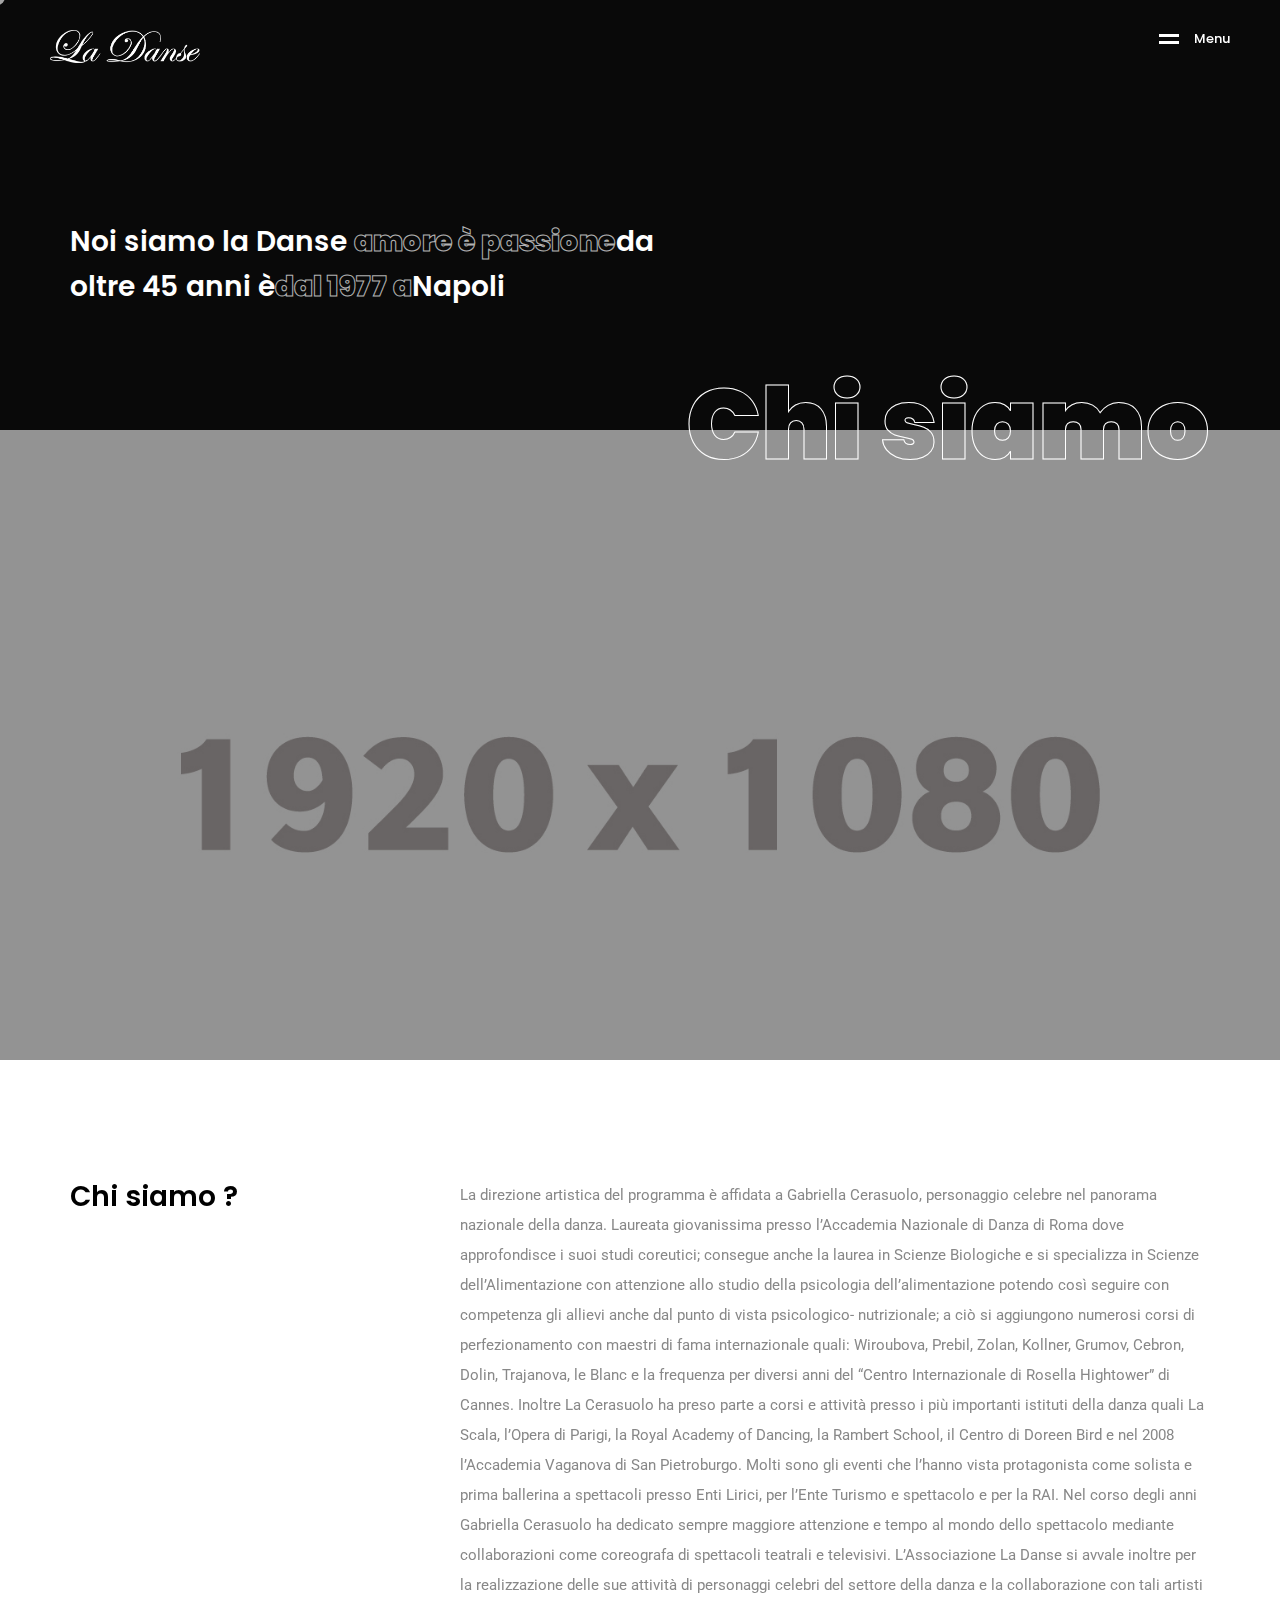
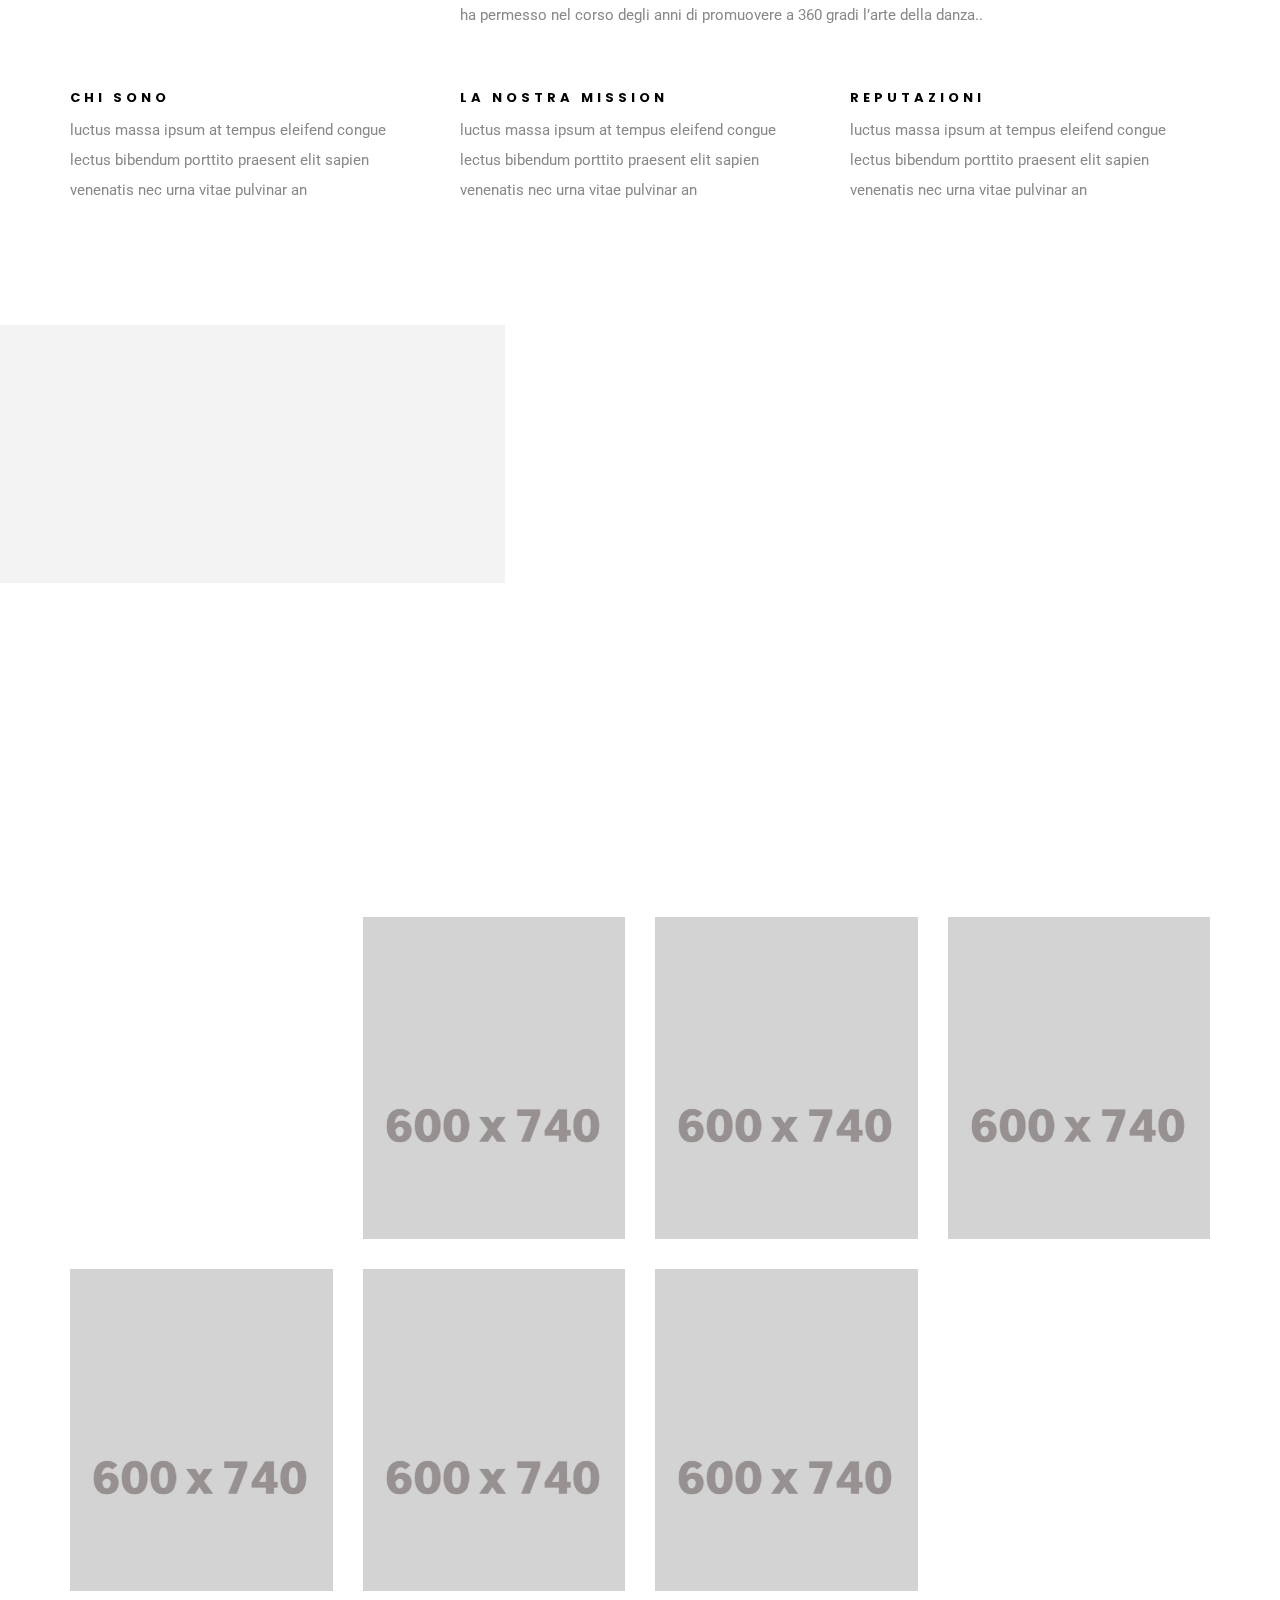
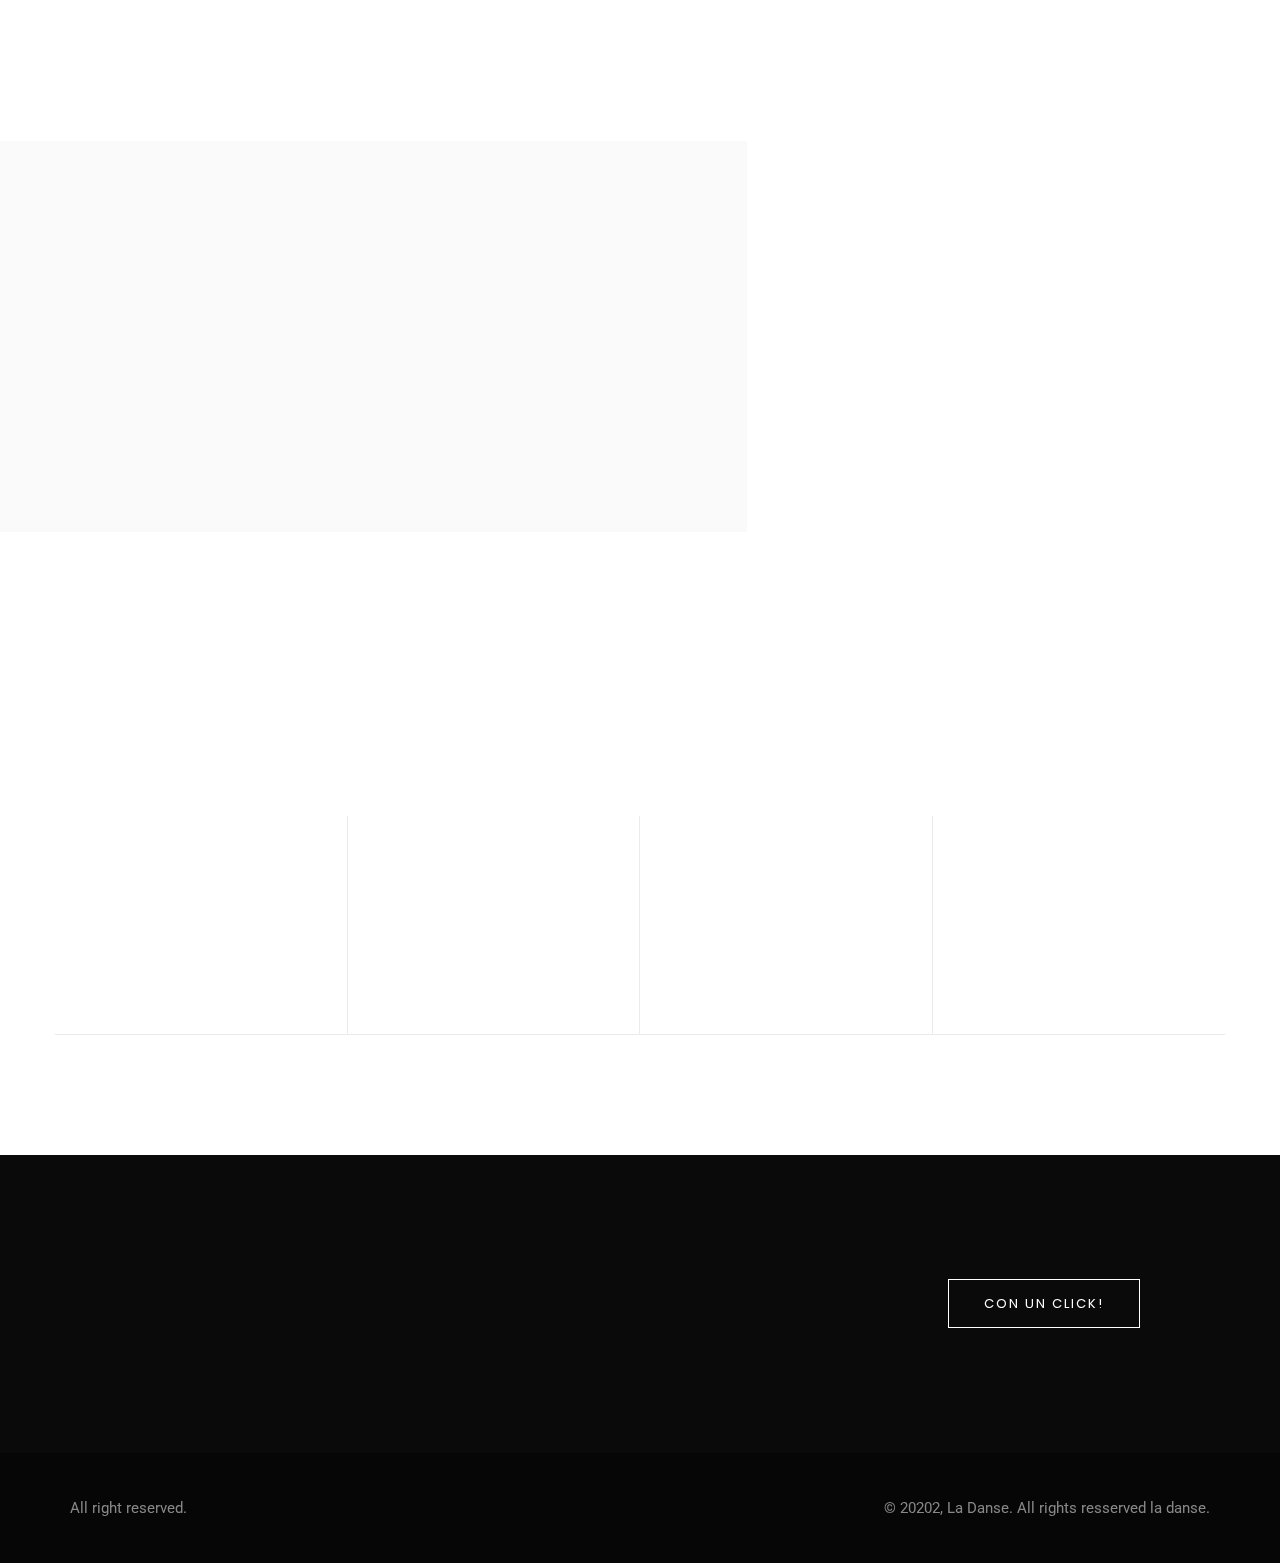
==== commit 33cb7ec2: "Update about.html" ====
--- a/about.html
+++ b/about.html
@@ -77,6 +77,11 @@
                 <div class="col-lg-9 col-md-8">
                     <div class="menu-links">
                         <ul class="main-menu">
+                               <li>
+                                <div class="o-hidden">
+                                    <a href="index.html" class="link"><span class="nm">01.</span>Home</a>
+                                </div>
+                            </li>
                             <li>
                                 <div class="o-hidden">
                                     <a href="about.html" class="link"><span class="nm">02.</span>chi siamo</a>
